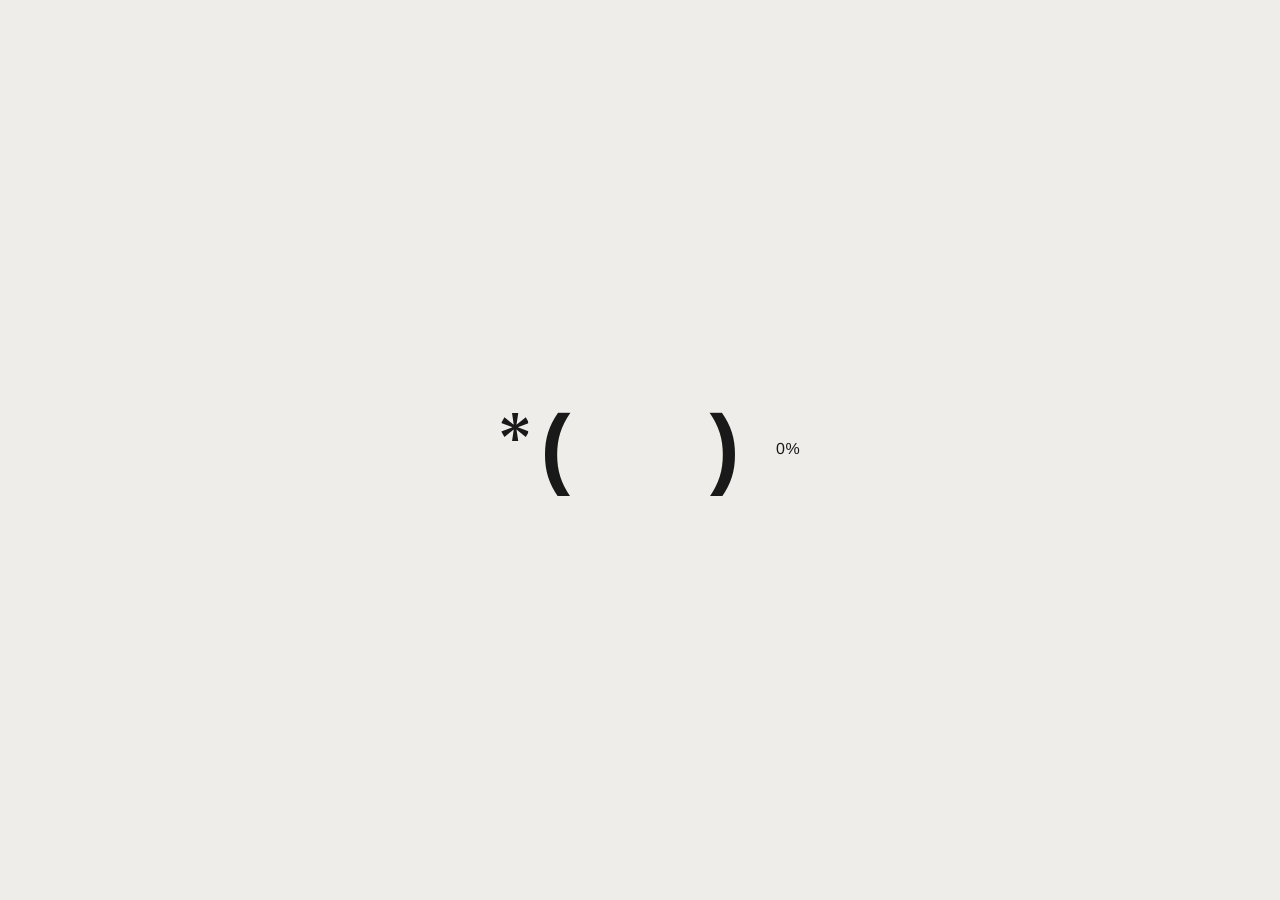
==== about.html @ 1882ac65 "change to new rep" ====
<!doctype html>
<html lang="en-US" class=" overflow-x-hidden is-device-desktop"
    style="background-color: #EFEDEA; overflow: hidden; pointer-events: none; opacity: 0;">

<head>
    <meta name="author" content="i++">
    <meta charset="UTF-8" />
    <meta name="viewport" content="width=device-width" />
    <meta name='robots' content='index, follow, max-image-preview:large, max-snippet:-1, max-video-preview:-1' />
    <link media="all" href="css/style.css" rel="stylesheet">
    <title>i-About</title>
    <link rel="icon" href="images/favicon.ico" />
    <link rel="canonical" href="about.html" />
    <meta property="og:locale" content="en_US" />
    <meta property="og:type" content="article" />
    <meta property="og:title" content="About &#8212; i++" />
    <meta property="og:url" content="about.html" />
    <meta property="og:site_name" content="i++" />
    <meta property="article:modified_time" content="2026-04-07T14:07:53+00:00" />
    <meta name="twitter:card" content="summary_large_image" />


</head>

<body data-barba="js-barba-wrapper"
    class="wp-singular page-template page-template-pages page-template-blocks page-template-pagesblocks-php page page-id-35 wp-theme-adcker text-body text-black bg-white cursor-crosshair max-h-[100svh] overflow-hidden select-none"
    >
    <div
        class="fixed top-0 left-0 w-full h-[100dvh] js-preloader bg-white text-black flex justify-center items-center overflow-hidden">
        <div class="overflow-hidden px-16">
            <div
                class="relative translate-y-[108%] js-preloader-inner [&.is-visible]:translate-y-0 transition-all duration-1000 ease-custom">
                <div class="absolute top-1 left-0 -translate-x-full pr-3 z-10 max-w-[20%]"> <svg width="53" height="54"
                        viewBox="0 0 53 54" fill="none" xmlns="http://www.w3.org/2000/svg">
                        <path
                            d="M53 18.8458L31.6544 27.0011L53 35.5176L46.8501 45.8469L29.1215 31.3491L32.5592 54H20.6222L23.8785 31.3491L6.14993 45.8469L0 35.5176L21.527 27.0011L0 18.8458L6.14993 8.15529L23.8785 22.6509L20.6222 0H32.5592L29.1215 22.4692L46.8501 8.15529L53 18.8458Z"
                            fill="#191919" />
                    </svg></div>
                <div
                    class="relative text-[90px] leading-[0.8] font-bold flex gap-x-5 md:gap-x-7 font-nhm my-1 justify-center items-center">
                    <span class="relative -top-[2px]">(</span>
                    <div class="flex h-[83px] aspect-square"> <video autoplay loop muted playsinline
                            class="w-full h-full object-cover">
                            <source src="videos/thermal.mp4" type="video/mp4">
                        </video></div> <span
                        class="relative -top-[2px]">)</span>
                </div>
                <div
                    class="js-preloader-count absolute top-1/2 right-0 translate-x-full -translate-y-1/2 pl-4 flex justify-end text-right [&_span]:w-[10px] [&_span]:text-center">
                    <span> </span> <span> </span> <span>0</span> <span>%</span></div>
            </div>
        </div>
    </div>
    <div
        class="fixed -z-[9999] invisible bottom-0 left-0 bg-[red] text-colorWhite p-1 flex flex-col gap-1 flex-wrap w-full h-full pointer-events-none">
        <img src="images/4.jpeg" class="w-[100px]" decoding="async" fetchpriority="high" alt="">
        <img src="images/5.jpeg" class="w-[100px]" decoding="async" fetchpriority="high" alt="">
        <img src="images/6.jpeg" class="w-[100px]" decoding="async" fetchpriority="high" alt="">
        <img src="images/7.jpeg" class="w-[100px]" decoding="async" fetchpriority="high" alt="">
        <img src="images/8.jpeg" class="w-[100px]" decoding="async" fetchpriority="high" alt="">
        <img src="images/book.jpeg" class="w-[100px]" decoding="async" fetchpriority="high" alt="">
        <img src="images/chess-skill.jpeg" class="w-[100px]" decoding="async" fetchpriority="high" alt="">
        <img src="images/chess.jpeg" class="w-[100px]" decoding="async" fetchpriority="high" alt="">
        <img src="images/editor.png" class="w-[100px]" decoding="async" fetchpriority="high" alt="">
        <img src="images/eye.jpeg" class="w-[100px]" decoding="async" fetchpriority="high" alt="">
        <img src="images/guitar-skill.jpeg" class="w-[100px]" decoding="async" fetchpriority="high" alt="">
        <img src="images/guitar.jpeg" class="w-[100px]" decoding="async" fetchpriority="high" alt="">
        <img src="images/iplus-skill.jpg" class="w-[100px]" decoding="async" fetchpriority="high" alt="">
        <img src="images/kalitool.jpeg" class="w-[100px]" decoding="async" fetchpriority="high" alt="">
        <img src="images/lily.jpeg" class="w-[100px]" decoding="async" fetchpriority="high" alt="">
        <img src="images/me.jpg" class="w-[100px]" decoding="async" fetchpriority="high" alt="">
        <img src="images/me1.png" class="w-[100px]" decoding="async" fetchpriority="high" alt="">
        <img src="images/me2.png" class="w-[100px]" decoding="async" fetchpriority="high" alt="">
        <img src="images/piano.jpeg" class="w-[100px]" decoding="async" fetchpriority="high" alt="">
        <img src="images/plant.jpeg" class="w-[100px]" decoding="async" fetchpriority="high" alt="">
        <img src="images/sky.jpg" class="w-[100px]" decoding="async" fetchpriority="high" alt="">
        <img src="images/website-skill.jpeg" class="w-[100px]" decoding="async" fetchpriority="high" alt="">
        <img src="images/websitedesign.jpeg" class="w-[100px]" decoding="async" fetchpriority="high" alt="">
        <video src="videos/bride.mp4" preload="auto" muted playsinline class="w-[100px]"></video>
        <video src="videos/dance.mp4" preload="auto" muted playsinline class="w-[100px]"></video>
        <video src="videos/loader.mp4" preload="auto" muted playsinline class="w-[100px]"></video>
        <video src="videos/skills.mp4" preload="auto" muted playsinline class="w-[100px]"></video>
        <video src="videos/thermal.mp4" preload="auto" muted playsinline class="w-[100px]"></video>
        <div class="Xopacity-0 Xinvisible flex flex-col"> <span class="font-ks">Font</span> <span class="font-psl">Font</span> <span class="font-psr">Font</span> <span class="font-nhm">Font</span></div>
    </div>
    <div class="page-wrapper js-page-wrapper w-full lenis-wrapper js-lenis-wrapper max-h-[100svh] overflow-auto"
        aria-hidden="" style="display: none;">
        <main data-barba="js-barba-content" data-barba-namespace="about" class="js-lenis-content">
            <div class="content-wrapper js-content-wrapper relative">
                <div
                    class="fixed top-0 left-0 z-[999999999] w-full p-[15px] flex justify-between items-center mix-blend-difference text-white js-header-bar [&.is-visible]:!opacity-100 transition-opacity duration-500 ease-custom pointer-events-none [&.is-inactive_a]:pointer-events-none">
                    <a href="index.html"
                        class="pointer-events-auto relative block group overflow-hidden will-change-transform max-w-[70px] [&_path]:fill-white brightness-200"
                        aria-label="i++"> <span
                            class="py-1 flex gap-x-1 transition-all duration-700 ease-custom-text-links lg:group-hover:-translate-y-full">
                            <svg width="72" height="17" viewBox="0 0 72 17" fill="none"
                                xmlns="http://www.w3.org/2000/svg">
                                <path
                                    d="M9.50543 5.26748H11.9476V16.7604H9.50543V14.3898C8.66763 16.1377 7.30283 16.9996 5.36317 16.9996C3.71094 16.9996 2.41808 16.4489 1.46049 15.3478C0.478795 14.2704 0 12.8099 0 11.0141C0 9.21837 0.478795 7.75788 1.43676 6.65639C2.37061 5.57901 3.66347 5.02827 5.26749 5.02827C7.25461 5.02827 8.66763 5.91428 9.50543 7.68593V5.26785V5.26748ZM9.62522 11.0141C9.62522 8.45215 8.49963 7.25498 6.03371 7.25498C3.56778 7.25498 2.46629 8.45215 2.46629 11.0141C2.46629 13.5761 3.61562 14.7733 6.03371 14.7733C8.45179 14.7733 9.62522 13.5761 9.62522 11.0141Z"
                                    fill="#191919" />
                                <path
                                    d="M23.1531 0H25.5957V16.7604H23.1531V14.3423C22.3153 16.114 20.9264 17 18.9871 17C17.3353 17 16.042 16.4493 15.0845 15.3481C14.1028 14.2704 13.624 12.8103 13.624 11.0145C13.624 9.21875 14.1028 7.75826 15.0607 6.65677C16.0183 5.57939 17.3115 5.02864 18.9156 5.02864C20.9031 5.02864 22.3157 5.91466 23.1535 7.71004V0H23.1531ZM23.2488 11.0141C23.2488 8.45216 22.1232 7.25498 19.6573 7.25498C17.1914 7.25498 16.0899 8.45216 16.0899 11.0141C16.0899 13.5761 17.2392 14.7733 19.6573 14.7733C22.0754 14.7733 23.2488 13.5761 23.2488 11.0141Z"
                                    fill="#191919" />
                                <path
                                    d="M36.4419 11.876L38.86 12.4746C38.1653 15.5154 36.0825 17 33.2331 17C31.4373 17 30.0006 16.4493 28.8995 15.3478C27.798 14.2463 27.2476 12.8099 27.2476 11.0141C27.2476 9.21837 27.798 7.78162 28.8995 6.6805C30.001 5.57901 31.4373 5.02827 33.2331 5.02827C36.1066 5.02827 38.1653 6.56071 38.86 9.55364L36.4419 10.1522C36.0347 7.97336 35.1008 7.23124 33.2094 7.23124C30.8391 7.23124 29.7135 8.42842 29.7135 11.0141C29.7135 13.5998 30.8391 14.7974 33.2094 14.7974C35.1008 14.7974 36.0347 14.0549 36.4419 11.8764"
                                    fill="#191919" />
                                <path
                                    d="M48.4611 16.7604L45.1566 11.5649L42.954 13.9114V16.7604H40.5118V0H42.954V11.7563L44.6782 9.24211L48.0301 5.26749H51.1187L46.689 9.93639L51.4062 16.7604H48.4611Z"
                                    fill="#191919" />
                                <path
                                    d="M62.1806 11.7804H53.6086C53.7763 14.079 54.7342 15.0129 56.9131 15.0129C58.5412 15.0129 59.2355 14.5819 59.7384 13.2171L61.9414 14.0312C61.151 15.9705 59.3078 17 56.8894 17C55.1414 17 53.7288 16.4493 52.6993 15.3719C51.646 14.2945 51.119 12.834 51.119 11.0382C51.119 9.24248 51.6456 7.80572 52.6993 6.6805C53.7529 5.57901 55.1177 5.02827 56.7696 5.02827C58.4214 5.02827 59.6909 5.55491 60.6964 6.58482C61.7018 7.63846 62.2047 9.027 62.2047 10.7749C62.2047 11.1343 62.2047 11.4692 62.181 11.7807M53.6327 9.98459H59.7621C59.6664 7.80572 58.8045 6.94382 56.7933 6.94382C54.9019 6.94382 53.8486 7.94925 53.6327 9.98459Z"
                                    fill="#191919" />
                                <path
                                    d="M71.2073 5.24376V7.61437C70.7526 7.423 70.2497 7.32694 69.6507 7.32694C67.5197 7.32694 66.2747 9.02701 66.2747 11.7807V16.7608H63.8325V5.26749H66.2747V8.61943C66.7298 6.24919 67.9269 5.05202 69.8421 5.05202C70.4889 5.05202 70.9436 5.12359 71.2069 5.24339"
                                    fill="#191919" />
                            </svg> </span> <span
                            class="py-1 flex gap-x-1 transition-all duration-700 ease-custom-text-links absolute top-0 left-0 translate-y-full w-full lg:group-hover:translate-y-0">
                            <svg width="72" height="17" viewBox="0 0 72 17" fill="none"
                                xmlns="http://www.w3.org/2000/svg">
                                <path
                                    d="M9.50543 5.26748H11.9476V16.7604H9.50543V14.3898C8.66763 16.1377 7.30283 16.9996 5.36317 16.9996C3.71094 16.9996 2.41808 16.4489 1.46049 15.3478C0.478795 14.2704 0 12.8099 0 11.0141C0 9.21837 0.478795 7.75788 1.43676 6.65639C2.37061 5.57901 3.66347 5.02827 5.26749 5.02827C7.25461 5.02827 8.66763 5.91428 9.50543 7.68593V5.26785V5.26748ZM9.62522 11.0141C9.62522 8.45215 8.49963 7.25498 6.03371 7.25498C3.56778 7.25498 2.46629 8.45215 2.46629 11.0141C2.46629 13.5761 3.61562 14.7733 6.03371 14.7733C8.45179 14.7733 9.62522 13.5761 9.62522 11.0141Z"
                                    fill="#191919" />
                                <path
                                    d="M23.1531 0H25.5957V16.7604H23.1531V14.3423C22.3153 16.114 20.9264 17 18.9871 17C17.3353 17 16.042 16.4493 15.0845 15.3481C14.1028 14.2704 13.624 12.8103 13.624 11.0145C13.624 9.21875 14.1028 7.75826 15.0607 6.65677C16.0183 5.57939 17.3115 5.02864 18.9156 5.02864C20.9031 5.02864 22.3157 5.91466 23.1535 7.71004V0H23.1531ZM23.2488 11.0141C23.2488 8.45216 22.1232 7.25498 19.6573 7.25498C17.1914 7.25498 16.0899 8.45216 16.0899 11.0141C16.0899 13.5761 17.2392 14.7733 19.6573 14.7733C22.0754 14.7733 23.2488 13.5761 23.2488 11.0141Z"
                                    fill="#191919" />
                                <path
                                    d="M36.4419 11.876L38.86 12.4746C38.1653 15.5154 36.0825 17 33.2331 17C31.4373 17 30.0006 16.4493 28.8995 15.3478C27.798 14.2463 27.2476 12.8099 27.2476 11.0141C27.2476 9.21837 27.798 7.78162 28.8995 6.6805C30.001 5.57901 31.4373 5.02827 33.2331 5.02827C36.1066 5.02827 38.1653 6.56071 38.86 9.55364L36.4419 10.1522C36.0347 7.97336 35.1008 7.23124 33.2094 7.23124C30.8391 7.23124 29.7135 8.42842 29.7135 11.0141C29.7135 13.5998 30.8391 14.7974 33.2094 14.7974C35.1008 14.7974 36.0347 14.0549 36.4419 11.8764"
                                    fill="#191919" />
                                <path
                                    d="M48.4611 16.7604L45.1566 11.5649L42.954 13.9114V16.7604H40.5118V0H42.954V11.7563L44.6782 9.24211L48.0301 5.26749H51.1187L46.689 9.93639L51.4062 16.7604H48.4611Z"
                                    fill="#191919" />
                                <path
                                    d="M62.1806 11.7804H53.6086C53.7763 14.079 54.7342 15.0129 56.9131 15.0129C58.5412 15.0129 59.2355 14.5819 59.7384 13.2171L61.9414 14.0312C61.151 15.9705 59.3078 17 56.8894 17C55.1414 17 53.7288 16.4493 52.6993 15.3719C51.646 14.2945 51.119 12.834 51.119 11.0382C51.119 9.24248 51.6456 7.80572 52.6993 6.6805C53.7529 5.57901 55.1177 5.02827 56.7696 5.02827C58.4214 5.02827 59.6909 5.55491 60.6964 6.58482C61.7018 7.63846 62.2047 9.027 62.2047 10.7749C62.2047 11.1343 62.2047 11.4692 62.181 11.7807M53.6327 9.98459H59.7621C59.6664 7.80572 58.8045 6.94382 56.7933 6.94382C54.9019 6.94382 53.8486 7.94925 53.6327 9.98459Z"
                                    fill="#191919" />
                                <path
                                    d="M71.2073 5.24376V7.61437C70.7526 7.423 70.2497 7.32694 69.6507 7.32694C67.5197 7.32694 66.2747 9.02701 66.2747 11.7807V16.7608H63.8325V5.26749H66.2747V8.61943C66.7298 6.24919 67.9269 5.05202 69.8421 5.05202C70.4889 5.05202 70.9436 5.12359 71.2069 5.24339"
                                    fill="#191919" />
                            </svg> </span> </a>
                    <div class="flex gap-x-1"> <a href="#"
                            class="pointer-events-auto relative block group overflow-hidden will-change-transform js-menu-button prevent-children [&.is-open_.js-menu-button-open]:opacity-0 [&.is-open_.js-menu-button-close]:opacity-100 brightness-200">
                            <div class="transition-opacity duration-1000 ease-custom-text-links js-menu-button-open">
                                <span
                                    class="text-transparent bg-clip-text bg-white block transition-all duration-700 ease-custom-text-links lg:group-hover:-translate-y-full">
                                    Menu </span> <span
                                    class="text-transparent bg-clip-text bg-white block transition-all duration-700 ease-custom-text-links absolute top-0 left-0 translate-y-full w-full lg:group-hover:translate-y-0">
                                    Menu </span></div>
                            <div
                                class="transition-opacity duration-1000 ease-custom-text-links opacity-0 absolute top-0 left-0 w-full js-menu-button-close">
                                <span
                                    class="text-transparent bg-clip-text bg-white block transition-all duration-700 ease-custom-text-links lg:group-hover:-translate-y-full">
                                    Close </span> <span
                                    class="text-transparent bg-clip-text bg-white block transition-all duration-700 ease-custom-text-links absolute top-0 left-0 translate-y-full w-full lg:group-hover:translate-y-0">
                                    Close </span></div>
                        </a></div>
                </div>
                <div
                    class="fixed -top-full left-0 z-40 w-full h-[100dvh] bg-black text-white flex flex-col js-menu [&.is-open]:top-0 transition-all duration-[1250ms] ease-custom invisible [&.is-open]:visible">
                    <div class="flex-1 flex flex-col gap-y-2 justify-center items-center">
                        <div class="w-full overflow-hidden flex justify-center">
                            <div class="relative flex js-menu-links translate-y-[102%] [&.is-visible]:translate-y-0 transition-all duration-1000 ease-custom-less group/wrapper"
                                style="transition-delay: 0.066666666666667s;"> <a href="index.html"
                                    class="text-menu text-center whitespace-nowrap relative block group overflow-hidden will-change-transform prevent-children"
                                    target=""> <span
                                        class="block transition-all duration-700 ease-custom-text-links px-1 lg:group-hover:-translate-y-full">
                                        Entry </span> <span
                                        class="block transition-all duration-700 ease-custom-text-links absolute top-0 left-0 translate-y-[105%] w-full lg:group-hover:translate-y-0">
                                        Entry </span> </a>
                                <div class="max-md:hidden absolute top-1/2 -translate-y-1/2 text-note transition-all duration-700 ease-custom-less left-4 -translate-x-full lg:group-hover/wrapper:left-0"
                                    style="margin-left: -28px;"> Home</div>
                            </div>
                        </div>
                        <div class="w-full overflow-hidden flex justify-center">
                            <div class="relative flex js-menu-links translate-y-[102%] [&.is-visible]:translate-y-0 transition-all duration-1000 ease-custom-less group/wrapper"
                                style="transition-delay: 0.13333333333333s;"> <a href="skills.html"
                                    class="text-menu text-center whitespace-nowrap relative block group overflow-hidden will-change-transform prevent-children"
                                    target=""> <span
                                        class="block transition-all duration-700 ease-custom-text-links px-1 lg:group-hover:-translate-y-full">
                                        Skills </span> <span
                                            class="block transition-all duration-700 ease-custom-text-links absolute top-0 left-0 translate-y-[105%] w-full lg:group-hover:translate-y-0">
                                            Skills </span> </a>
                                <div class="max-md:hidden absolute top-1/2 -translate-y-1/2 text-note transition-all duration-700 ease-custom-less right-0 translate-x-full lg:group-hover/wrapper:-right-4"
                                    style="margin-right: -20px;"> What I do</div>
                            </div>
                        </div>
                        <div class="w-full overflow-hidden flex justify-center">
                            <div class="relative flex js-menu-links translate-y-[102%] [&.is-visible]:translate-y-0 transition-all duration-1000 ease-custom-less group/wrapper"
                                style="transition-delay: 0.2s;"> <a href="works.html"
                                    class="text-menu text-center whitespace-nowrap relative block group overflow-hidden will-change-transform prevent-children"
                                    target=""> <span
                                        class="block transition-all duration-700 ease-custom-text-links px-1 lg:group-hover:-translate-y-full">
                                        My Work </span> <span
                                            class="block transition-all duration-700 ease-custom-text-links absolute top-0 left-0 translate-y-[105%] w-full lg:group-hover:translate-y-0">
                                            My Work </span> </a>
                                <div class="max-md:hidden absolute top-1/2 -translate-y-1/2 text-note transition-all duration-700 ease-custom-less left-4 -translate-x-full lg:group-hover/wrapper:left-0"
                                    style="margin-left: -28px;"> Projects</div>
                            </div>
                        </div>
                        <div class="flex -my-[2px] overflow-hidden px-28 will-change-transform">
                            <div class="relative flex shrink-0 js-menu-links translate-y-[102%] [&.is-visible]:translate-y-0 transition-all duration-1000 will-change-transform ease-custom-less px-28 group"
                                style="transition-delay: 0.26666666666667s;">
                                <div
                                    class="absolute top-0 left-24 md:left-24 -translate-x-full pt-1 w-[calc(0.9em+2.7vw)] lg:group-hover:left-20 duration-700 ease-custom-less">
                                    <svg width="53" height="54" viewBox="0 0 53 54" fill="none"
                                        xmlns="http://www.w3.org/2000/svg">
                                        <path class="fill-white"
                                            d="M53 18.8458L31.6544 27.0011L53 35.5176L46.8501 45.8469L29.1215 31.3491L32.5592 54H20.6222L23.8785 31.3491L6.14993 45.8469L0 35.5176L21.527 27.0011L0 18.8458L6.14993 8.15529L23.8785 22.6509L20.6222 0H32.5592L29.1215 22.4692L46.8501 8.15529L53 18.8458Z"
                                            fill="#EFEDEA" />
                                    </svg></div>
                                <div
                                    class="relative text-menu font-bold flex gap-x-[calc(0.1em+1vw)] font-nhm my-1 items-center js-hero-w-video justify-center">
                                    <span class="-scale-x-[1]"> ) </span>
                                    <div class="aspect-square relative h-[calc(0.9em-1vw)]">
                                        <div
                                            class="absolute top-0 left-0 aspect-square w-full h-full transition-opacity duration-150 ease-custom-text-links flex justify-center items-center bg-gray">
                                            <video
                                                class="sticky top-0 left-0 w-full h-full object-cover js-hero-w-video-thumbnail js-play-video Xopacity-0 js-media-fadein"
                                                src="videos/thermal.mp4"
                                                autoplay muted loop playsinline></video></div>
                                    </div>
                                    <snap class=""> ) </snap>
                                </div>
                                <div
                                    class="text-note absolute top-1/2 right-28 translate-x-full -translate-y-1/2 max-md:hidden pl-5 lg:group-hover:right-24 duration-700 ease-custom-less">
                                    </div>
                            </div>
                        </div>
                        <div class="w-full overflow-hidden flex justify-center">
                            <div class="relative flex js-menu-links translate-y-[102%] [&.is-visible]:translate-y-0 transition-all duration-1000 ease-custom-less group/wrapper"
                                style="transition-delay: 0.26666666666667s;"> <a href="about.html"
                                    class="text-menu text-center whitespace-nowrap relative block group overflow-hidden will-change-transform prevent-children"
                                    target=""> <span
                                        class="block transition-all duration-700 ease-custom-text-links px-1 lg:group-hover:-translate-y-full">
                                        About </span> <span
                                        class="block transition-all duration-700 ease-custom-text-links absolute top-0 left-0 translate-y-[105%] w-full lg:group-hover:translate-y-0">
                                        About </span> </a>
                                <div class="max-md:hidden absolute top-1/2 -translate-y-1/2 text-note transition-all duration-700 ease-custom-less left-4 -translate-x-full lg:group-hover/wrapper:left-0"
                                    style="margin-left: -14px;"> Who am I</div>
                            </div>
                        </div>
                        <div class="w-full overflow-hidden flex justify-center">
                            <div class="relative flex js-menu-links translate-y-[102%] [&.is-visible]:translate-y-0 transition-all duration-1000 ease-custom-less group/wrapper"
                                style="transition-delay: 0.33333333333333s;"> <a href="#contact"
                                    class="text-menu text-center whitespace-nowrap relative block group overflow-hidden will-change-transform prevent-children"
                                    target=""> <span
                                        class="block transition-all duration-700 ease-custom-text-links px-1 lg:group-hover:-translate-y-full">
                                        Contact </span> <span
                                        class="block transition-all duration-700 ease-custom-text-links absolute top-0 left-0 translate-y-[105%] w-full lg:group-hover:translate-y-0">
                                        Contact </span> </a>
                                <div class="max-md:hidden absolute top-1/2 -translate-y-1/2 text-note transition-all duration-700 ease-custom-less right-0 translate-x-full lg:group-hover/wrapper:-right-4"
                                    style="margin-right: -0px;"> Get in touch</div>
                            </div>
                        </div>
                    </div>
                    <div class="flex max-md:flex-col max-md:items-center max-md:gap-y-2 justify-between m-[15px]">
                        <div class="overflow-hidden">
                            <div
                                class="flex gap-x-1 translate-y-full js-menu-social-links [&.is-visible]:translate-y-0 transition-all duration-1000 ease-custom-text-links">
                                ( <a href="mailto:ishanajith894@gmail.com"
                                    class="relative block group overflow-hidden will-change-transform" target="_blank">
                                    <span
                                        class="block transition-all duration-700 ease-custom-text-links lg:group-hover:-translate-y-full">
                                        Email </span> <span
                                        class="block transition-all duration-700 ease-custom-text-links absolute top-0 left-0 translate-y-full w-full lg:group-hover:translate-y-0">
                                        Email </span> </a> )</div>
                        </div>
                        <div class="overflow-hidden">
                            <div
                                class="flex gap-x-1 translate-y-full js-menu-social-links [&.is-visible]:translate-y-0 transition-all duration-1000 ease-custom-text-links">
                                ( <a href="https://www.instagram.com/ishatxt/"
                                    class="relative block group overflow-hidden will-change-transform" target="_blank">
                                    <span
                                        class="block transition-all duration-700 ease-custom-text-links lg:group-hover:-translate-y-full">
                                        Instagram </span> <span
                                        class="block transition-all duration-700 ease-custom-text-links absolute top-0 left-0 translate-y-full w-full lg:group-hover:translate-y-0">
                                        Instagram </span> </a> )</div>
                        </div>
                    </div>
                </div>
                <div
                    class="flex flex-col gap-y-[100px] md:gap-y-[200px] js-blocks [&.is-grayed]:brightness-50 transition-all duration-1000 bg-white pb-[100px] md:pb-[200px] min-h-[100dvh]">
                    <h1
                        class="flex flex-col gap-y-2 justify-center items-center min-h-[100svh] md:py-[15px] overflow-hidden block-hero js-hero-w-video-wrapper w-full z-0">
                        <div class="w-full overflow-hidden flex justify-center">
                            <div class="relative flex js-hero-lines translate-y-full [&.is-visible]:translate-y-0 transition-all duration-1000 ease-custom-less"
                                style="transition-delay: 0.066666666666667s;">
                                <div class="text-h1 text-center whitespace-nowrap block leading-[0.8]"> I</div>
                                <div class="max-md:hidden absolute top-1/2 -translate-y-1/2 text-note left-4 -translate-x-full"
                                    style="margin-left: -0.5vw;"> </div>
                            </div>
                        </div>
                        <div class="w-full overflow-hidden flex justify-center">
                            <div class="relative flex js-hero-lines translate-y-full [&.is-visible]:translate-y-0 transition-all duration-1000 ease-custom-less"
                                style="transition-delay: 0.13333333333333s;">
                                <div class="text-h1 text-center whitespace-nowrap block leading-[0.8]"> Am</div>
                            </div>
                        </div>
                        <div
                            class="flex -my-[2px] overflow-hidden px-28 will-change-transform border border-transparent">
                            <div class="relative flex shrink-0 js-hero-lines translate-y-full [&.is-visible]:translate-y-0 transition-all duration-1000 will-change-transform ease-custom-less px-28 group"
                                style="transition-delay: 0.2s;">
                                <div
                                    class="absolute top-0 left-28 md:left-24 -translate-x-full pt-1 w-[calc((0.9em+2.7vw)*1.5)]">
                                    <svg width="53" height="54" viewBox="0 0 53 54" fill="none"
                                        xmlns="http://www.w3.org/2000/svg">
                                        <path class="fill-black"
                                            d="M53 18.8458L31.6544 27.0011L53 35.5176L46.8501 45.8469L29.1215 31.3491L32.5592 54H20.6222L23.8785 31.3491L6.14993 45.8469L0 35.5176L21.527 27.0011L0 18.8458L6.14993 8.15529L23.8785 22.6509L20.6222 0H32.5592L29.1215 22.4692L46.8501 8.15529L53 18.8458Z"
                                            fill="#EFEDEA" />
                                    </svg></div>
                                <div
                                    class="relative text-h1 font-bold flex gap-x-[calc(0.1em+1vw)] font-nhm my-1 items-center js-hero-w-video justify-center">
                                    <span class="-scale-x-[1]"> ) </span>
                                    <div class="aspect-square relative h-[calc(0.9em-1.6vw)]">
                                        <div
                                            class="absolute top-0 left-0 aspect-square w-full h-full transition-opacity duration-150 ease-custom-text-links flex justify-center items-center bg-gray">
                                            <video
                                                class="sticky top-0 left-0 w-full h-full object-cover js-hero-w-video-thumbnail js-play-video Xopacity-0 js-media-fadein"
                                                src="videos/thermal.mp4"
                                                autoplay muted loop playsinline></video></div>
                                    </div>
                                    <snap class=""> ) </snap>
                                </div>
                                <div
                                    class="text-note absolute top-1/2 right-28 translate-x-full -translate-y-1/2 pl-[1vw] md:pl-[1.5vw]">
                                    </div>
                            </div>
                        </div>
                        <div class="w-full overflow-hidden flex justify-center">
                            <div class="relative flex js-hero-lines translate-y-full [&.is-visible]:translate-y-0 transition-all duration-1000 ease-custom-less"
                                style="transition-delay: 0.2s;">
                                <div class="text-h1 text-center whitespace-nowrap block leading-[0.8]"> ishan</div>
                                <div class="max-md:hidden absolute top-1/2 -translate-y-1/2 text-note left-4 -translate-x-full"
                                    style="margin-left: -0.5vw;"> </div>
                            </div>
                        </div>
                    </h1>
                    <div class="page-margin page-grid">
                        <div class="col-span-10 col-start-2 flex flex-col gap-y-[50px] justify-center items-center">
                            <h2 class="text-h2 text-center pt-2 js-element-appears">I seek the essential structure hidden in the chaos, capturing the world in its most uncompressed form.</h2>
                            <h2 class="text-h3 text-center js-element-appears"> I don't just take photos, I commit moments to history.</h2>
                            <div class="js-element-appears"> <a href="works.html"
                                    class="body-link group" target=""> <span
                                        class="flex gap-x-1 transition-all duration-700 ease-custom-text-links whitespace-nowrap lg:group-hover:-translate-y-full">
                                        See our work </span> <span
                                        class="flex gap-x-1 transition-all duration-700 ease-custom-text-links whitespace-nowrap absolute top-0 left-0 translate-y-full w-full lg:group-hover:translate-y-0">
                                        See our work <span class="max-lg:hidden"> → </span> </span> </a></div>
                        </div>
                    </div>
                    <div class="page-margin flex max-md:flex-col max-md:gap-y-[50px] justify-center md:justify-between">
                        <div class="flex flex-col gap-y-[15px] self-center js-element-appears"> ( 01 )<div
                                class="aspect-[4/3] w-[218px] sm:w-[px] md:w-[125px] lg:w-[150px] xl:w-[218px] overflow-hidden group/item js-item-siblings will-change-transform [&.is-not-hovered_img]:grayscale bg-gray hover:bg-transparent transition-all duration-500 ease-custom-less-2 media-scale-down will-change-transform">
                                <div class="w-full h-full will-change-transform"> <img width="1920" height="1588"
                                        src="images/me1.png"
                                        class="js-media-fadein w-full h-full object-cover group-hover:grayscale transition-all duration-700 ease-custom-less group-hover/item:!grayscale-0 will-change-transform"
                                        alt="" decoding="async" /></div>
                            </div>
                        </div>
                        <div class="flex flex-col gap-y-[15px] self-center js-element-appears"> ( 02 )<div
                                class="aspect-[4/3] w-[218px] sm:w-[px] md:w-[125px] lg:w-[150px] xl:w-[218px] overflow-hidden group/item js-item-siblings will-change-transform [&.is-not-hovered_img]:grayscale bg-gray hover:bg-transparent transition-all duration-500 ease-custom-less-2 media-scale-down will-change-transform">
                                <div class="w-full h-full will-change-transform"> <img width="1920" height="1588"
                                        src="images/me.jpg"
                                        class="js-media-fadein w-full h-full object-cover group-hover:grayscale transition-all duration-700 ease-custom-less group-hover/item:!grayscale-0 will-change-transform"
                                        alt="" decoding="async" /></div>
                            </div>
                        </div>
                        <div class="flex flex-col gap-y-[15px] self-center js-element-appears"> ( 03 )<div
                                class="aspect-[4/3] w-[218px] sm:w-[px] md:w-[125px] lg:w-[150px] xl:w-[218px] overflow-hidden group/item js-item-siblings will-change-transform [&.is-not-hovered_img]:grayscale bg-gray hover:bg-transparent transition-all duration-500 ease-custom-less-2 media-scale-down will-change-transform">
                                <div class="w-full h-full will-change-transform"> <img width="1920" height="1588"
                                        src="images/me2.png"
                                        class="js-media-fadein w-full h-full object-cover group-hover:grayscale transition-all duration-700 ease-custom-less group-hover/item:!grayscale-0 will-change-transform"
                                        alt="" decoding="async" /></div>
                            </div>
                        </div>
                    </div>
                    <div class="page-margin page-grid">
                        <div class="col-span-10 col-start-2 flex flex-col gap-y-[50px] justify-center items-center">
                            <h2 class="text-h2 text-center pt-2 js-element-appears"> I redefine brand presence through a meticulous fusion of cinematic imagery and bespoke sonic identities.</h2>
                            <h2 class="text-h3 text-center js-element-appears"> I ensure your brand doesn't just reach an audience it resonates within an increasingly saturated digital landscape.</h2>
                            <div class="js-element-appears"> <a href="skills.html"
                                    class="body-link group" target=""> <span
                                        class="flex gap-x-1 transition-all duration-700 ease-custom-text-links whitespace-nowrap lg:group-hover:-translate-y-full">
                                        More about what I do</span> <span
                                        class="flex gap-x-1 transition-all duration-700 ease-custom-text-links whitespace-nowrap absolute top-0 left-0 translate-y-full w-full lg:group-hover:translate-y-0">
                                        More about what I do<span class="max-lg:hidden"> → </span> </span> </a>
                            </div>
                        </div>
                    </div>
                    <div
                    class="bg-black text-white px-[15px] js-footer-bar [&.is-grayed]:brightness-50 transition-all duration-1000">
                    <div class="py-[100px] md:py-[200px] grid grid-cols-12 gap-x-[15px] gap-y-[30px]">
                        <h2 class="col-span-10 col-start-2 text-center text-h2 js-element-appears"> I seek the intersection of logic and beauty. Whether through a lens, a string, or a line of code, the goal is always the same: to find the essence within the chaos. Let's render the impossible.
                        </h2>
                        <div class=" col-span-12 flex justify-center js-element-appears"> <a
                                href="mailto:ishanajith894@gmail.com" class="body-link group" target="_blank"> <span
                                    class="flex gap-x-1 transition-all duration-700 ease-custom-text-links whitespace-nowrap lg:group-hover:-translate-y-full">
                                    Get in touch</span> <span
                                    class="flex gap-x-1 transition-all duration-700 ease-custom-text-links whitespace-nowrap absolute top-0 left-0 translate-y-full w-full lg:group-hover:translate-y-0">
                                    Contact us → </span> </a></div>
                    </div>
                    <div class="grid grid-cols-12 md:gap-x-[15px] gap-y-[100px] pb-[100px] md:pb-[200px]">
                        <div class="col-span-12 md:col-span-6 grid grid-cols-5 md:grid-cols-4 js-element-appears">
                            <div class="col-span-2 md:col-span-1 whitespace-nowrap"> ( Menu )</div>
                            <div class="col-span-3 pt-6">
                                <div class="flex flex-col gap-y-2 items-start"> <a href="index.html"
                                        class="relative block group overflow-hidden will-change-transform" target="">
                                        <span
                                            class="flex whitespace-nowrap gap-x-1 transition-all duration-700 ease-custom-text-links lg:group-hover:-translate-y-full">
                                            Entry </span> <span
                                            class="flex whitespace-nowrap gap-x-1 transition-all duration-700 ease-custom-text-links absolute top-0 left-0 translate-y-full w-full lg:group-hover:translate-y-0">
                                            Entry </span> </a> <a href="skills.html"
                                        class="relative block group overflow-hidden will-change-transform" target="">
                                        <span
                                            class="flex whitespace-nowrap gap-x-1 transition-all duration-700 ease-custom-text-links lg:group-hover:-translate-y-full">
                                            Skills </span> <span
                                            class="flex whitespace-nowrap gap-x-1 transition-all duration-700 ease-custom-text-links absolute top-0 left-0 translate-y-full w-full lg:group-hover:translate-y-0">
                                            Skills </span> </a> <a href="works.html"
                                        class="relative block group overflow-hidden will-change-transform" target="">
                                        <span
                                            class="flex whitespace-nowrap gap-x-1 transition-all duration-700 ease-custom-text-links lg:group-hover:-translate-y-full">
                                            My Work </span> <span
                                            class="flex whitespace-nowrap gap-x-1 transition-all duration-700 ease-custom-text-links absolute top-0 left-0 translate-y-full w-full lg:group-hover:translate-y-0">
                                            My Work </span> </a> <a href="about.html"
                                        class="relative block group overflow-hidden will-change-transform" target="">
                                        <span
                                            class="flex whitespace-nowrap gap-x-1 transition-all duration-700 ease-custom-text-links lg:group-hover:-translate-y-full">
                                            About </span> <span
                                            class="flex whitespace-nowrap gap-x-1 transition-all duration-700 ease-custom-text-links absolute top-0 left-0 translate-y-full w-full lg:group-hover:translate-y-0">
                                            About </span> </a></div>
                            </div>
                        </div>
                        <div class="col-span-12 md:col-span-6 grid grid-cols-5 md:grid-cols-4 js-element-appears">
                            <div class="col-span-2 md:col-span-1 whitespace-nowrap"> ( Reach out )</div>
                            <div class="col-span-3 pt-6">
                                <div class="flex flex-col gap-y-2 items-start"> <a href="mailto:ishanajith894@gmail.com"
                                        class="relative block group overflow-hidden will-change-transform"
                                        target="_blank"> <span
                                            class="flex whitespace-nowrap gap-x-1 transition-all duration-700 ease-custom-text-links lg:group-hover:-translate-y-full">
                                            Email </span> <span
                                            class="flex whitespace-nowrap gap-x-1 transition-all duration-700 ease-custom-text-links absolute top-0 left-0 translate-y-full w-full lg:group-hover:translate-y-0">
                                            Email </span> </a> <a href="https://www.instagram.com/ishatxt/"
                                        class="relative block group overflow-hidden will-change-transform"
                                        target="_blank"> <span
                                            class="flex whitespace-nowrap gap-x-1 transition-all duration-700 ease-custom-text-links lg:group-hover:-translate-y-full">
                                            Instagram </span> <span
                                            class="flex whitespace-nowrap gap-x-1 transition-all duration-700 ease-custom-text-links absolute top-0 left-0 translate-y-full w-full lg:group-hover:translate-y-0">
                                            Instagram </span> </a></div>
                            </div>
                        </div>
                    </div> <a href="#" class="[&_path]:fill-white js-footer-bar-logo [&_path]:translate-y-full"
                        onclick="event.preventDefault(); lenis.scrollTo(0, { duration: 1, easing: (t) => t < 0.5 ? 4 * t * t * t : 1 - Math.pow(-2 * t + 2, 3) / 2 });"
                        aria-label="Back to top"> <svg width="1464" height="506" viewBox="0 0 1464 506" fill="none"
                            xmlns="http://www.w3.org/2000/svg">
                            <g style="mix-blend-mode:hard-light">
                                <path
                                    d="M282.409 156.491H354.962V497.936H282.409V427.514C257.508 479.437 216.97 505.049 159.343 505.049C110.261 505.049 71.8539 488.692 43.3899 455.967C14.2269 423.952 0.000488281 380.563 0.000488281 327.208C0.000488281 273.853 14.2269 230.464 42.6797 197.739C70.4224 165.724 108.829 149.367 156.491 149.367C215.538 149.367 257.508 175.689 282.398 228.322V156.48L282.409 156.491ZM285.971 327.219C285.971 251.104 252.536 215.538 179.262 215.538C105.988 215.538 73.2743 251.104 73.2743 327.219C73.2743 403.334 107.42 438.9 179.262 438.9C251.104 438.9 285.971 403.334 285.971 327.219Z"
                                    fill="white" />
                                <path
                                    d="M687.886 0H760.439V497.936H687.886V426.093C662.985 478.738 621.726 505.06 564.11 505.06C515.028 505.06 476.61 488.703 448.157 455.978C418.994 423.963 404.756 380.573 404.756 327.219C404.756 273.864 418.994 230.475 447.436 197.749C475.9 165.734 514.306 149.377 561.957 149.377C621.005 149.377 662.974 175.7 687.864 229.043V0H687.886ZM690.727 327.219C690.727 251.104 657.292 215.538 584.018 215.538C510.744 215.538 478.03 251.104 478.03 327.219C478.03 403.333 512.176 438.899 584.018 438.899C655.86 438.899 690.727 403.333 690.727 327.219Z"
                                    fill="white" />
                                <path
                                    d="M1072.02 497.947L973.855 343.576L908.405 413.287V497.947H835.852V0H908.405V349.268L959.629 274.585L1059.21 156.491H1150.97L1019.38 295.204L1159.52 497.947H1072.02Z"
                                    fill="white" />
                                <path
                                    d="M1412.76 155.782V226.204C1399.25 220.511 1384.3 217.67 1366.53 217.67C1303.22 217.67 1266.23 268.173 1266.23 349.98V497.948H1193.66V156.492H1266.23V256.088C1279.74 185.666 1315.31 150.089 1372.21 150.089C1391.42 150.089 1404.94 152.231 1412.76 155.782Z"
                                    fill="white" />
                                <path
                                    d="M1361.56 450.997C1361.56 417.561 1378.63 401.204 1412.79 401.204C1446.94 401.204 1463.29 417.572 1464 450.997C1464 484.432 1446.93 501.51 1412.79 501.51C1378.64 501.51 1362.27 484.432 1361.56 450.997Z"
                                    fill="white" />
                            </g>
                        </svg> </a>
                    <div class="flex justify-between py-[15px]" id="end-of-page">
                        <div class=""> © 2026</div>
                        <div class="flex gap-x-1"> By ( <a href="https://www.instagram.com/ishatxt/"
                                class="relative block group overflow-hidden will-change-transform Xpr-4"
                                target="_blank"> <span
                                    class="flex gap-x-1 transition-all duration-700 ease-custom-text-links lg:group-hover:-translate-y-full">
                                    ishan </span> <span
                                    class="flex gap-x-1 transition-all duration-700 ease-custom-text-links absolute top-0 left-0 translate-y-full w-full lg:group-hover:translate-y-0">
                                    i++ </span> </a> )</div>
                    </div>
                </div>
            </div>
    </div>
    <script defer
        src="js/script.js"></script>
</body>

</html>
---- css/style.css ----
@import url("https://fonts.googleapis.com/css2?family=Kumbh+Sans:wght@700&display=swap");
@font-face{font-family:psl;src:url(//adcker.com/wp-content/themes/adcker/assets/css/../fonts/v9BQjMcrX7TOGLEok748.woff2) format("woff2"),url(//adcker.com/wp-content/themes/adcker/assets/css/../fonts/v9BQjMcrX7TOGLEok748.woff) format("woff");font-weight:300;font-style:normal;font-display:swap}@font-face{font-family:psr;src:url(//adcker.com/wp-content/themes/adcker/assets/css/../fonts/ZF0fIkT5YNFLFlqMhliP.woff2) format("woff2"),url(//adcker.com/wp-content/themes/adcker/assets/css/../fonts/ZF0fIkT5YNFLFlqMhliP.woff) format("woff");font-weight:400;font-style:normal;font-display:swap}@font-face{font-family:nhm;src:url(//adcker.com/wp-content/themes/adcker/assets/css/../fonts/bomG6ZRP68VPrRC3QAhG.woff2) format("woff2"),url(//adcker.com/wp-content/themes/adcker/assets/css/../fonts/bomG6ZRP68VPrRC3QAhG.woff) format("woff");font-weight:400;font-style:normal;font-display:swap}html{&.is-localhost{body{&::-webkit-scrollbar{width:.5rem}}}}body{text-rendering:geometricPrecision;&::-webkit-scrollbar{width:0;-webkit-transition-property:all;transition-property:all;transition-timing-function:cubic-bezier(.4,0,.2,1);transition-duration:.15s;transition-duration:.2s}&::-webkit-scrollbar-thumb{--tw-bg-opacity:1;background-color:rgb(255 0 0/var(--tw-bg-opacity,1))}}svg{height:auto;width:100%}.prevent-children *{pointer-events:none}#hostinger-preview-banner,.otgs-development-site-front-end{visibility:hidden!important;position:fixed!important;top:-9999px;left:-9999px;z-index:-9999;display:none!important;opacity:0!important}.bred,.bred>*{border:1px solid red!important}.body-link{position:relative;display:block;overflow:hidden;padding-bottom:2px;line-height:1.1;will-change:transform}@media (min-width:1024px){.body-link{padding-right:1.25rem}}.body-link{&:after{position:absolute;bottom:0;left:0;z-index:1;width:100%;border-bottom-width:2px;--tw-content:"";content:var(--tw-content)}@media (min-width:1024px){&:after{width:calc(100% - 20px)}}}.text-menu{overflow:hidden;padding-left:.5rem;padding-right:.5rem;font-family:Kumbh Sans,sans-serif;font-size:calc(2.5em + 6vw);text-transform:uppercase;line-height:.78;letter-spacing:-.05em}.text-body{font-family:nhm,sans-serif;font-size:16px;line-height:1.2}.text-h1{font-size:calc(.75em + 12vw)}.text-h1,.text-h1-2{overflow:hidden;padding-left:.5rem;padding-right:.5rem;font-family:Kumbh Sans,sans-serif;text-transform:uppercase;line-height:.78;letter-spacing:-.05em}.text-h1-2{font-size:12vw}.text-h2{font-size:calc(2.5em + 2vw);line-height:1}.text-h2,.text-h3{font-family:psl,serif;letter-spacing:-.015em}.text-h3{font-size:calc(1.25em + 1vw);line-height:1.2}.text-note{font-family:psr,serif;font-size:16px;line-height:1}@media (min-width:768px){.text-note{font-size:21px}}.text-body-h2{font-family:psr,serif;font-size:calc(1.75em + 1.4vw)}@media (min-width:1024px){.text-body-h2{font-family:nhm,sans-serif;font-size:21px}}.ease-custom{transition-timing-function:cubic-bezier(.9,0,.1,1)!important}.ease-custom-text-links{transition-timing-function:cubic-bezier(.98,0,.02,1)!important}.ease-custom-less{transition-timing-function:cubic-bezier(.82,0,.18,1)!important}.ease-custom-less-2{transition-timing-function:cubic-bezier(.75,0,.25,1)!important}.page-margin{padding-left:15px;padding-right:15px}.page-grid{display:grid;grid-template-columns:repeat(12,minmax(0,1fr))}@media (min-width:768px){.page-grid{-moz-column-gap:15px;column-gap:15px}}.block-hero{margin-bottom:-100px}@media (min-width:768px){.block-hero{margin-bottom:-200px}}.goverlay{--tw-bg-opacity:1!important;background-color:rgb(239 237 234/var(--tw-bg-opacity,1))!important}.gslide-media{margin:auto!important;background-color:transparent!important;--tw-shadow:0 0 #0000!important;--tw-shadow-colored:0 0 #0000!important;box-shadow:var(--tw-ring-offset-shadow,0 0 #0000),var(--tw-ring-shadow,0 0 #0000),var(--tw-shadow)!important;img{margin-left:31px!important;margin-right:31px!important;max-height:calc(100vh - 110px)!important}}.gclose.gbtn{bottom:0!important;left:50%!important;top:auto!important;height:55px!important;width:100px!important;--tw-translate-x:-50%;transform:translate(var(--tw-translate-x),var(--tw-translate-y)) rotate(var(--tw-rotate)) skewX(var(--tw-skew-x)) skewY(var(--tw-skew-y)) scaleX(var(--tw-scale-x)) scaleY(var(--tw-scale-y));background-color:transparent!important;opacity:1!important;&:after{content:"( Close )"}svg{display:none!important}}.gnext.gbtn,.gprev.gbtn{visibility:hidden!important;position:relative;top:55px!important;height:calc(100vh - 110px)!important;width:50vw!important;cursor:none!important;align-items:flex-start!important;justify-content:flex-start!important;background-color:transparent!important}@media not all and (min-width:1280px){.gnext.gbtn,.gprev.gbtn{display:none!important}}.gnext.gbtn,.gprev.gbtn{.is-device-desktop &{visibility:visible!important}.js-glightbox-next,.js-glightbox-prev{opacity:0;transition-property:opacity;transition-timing-function:cubic-bezier(.4,0,.2,1);transition-duration:.15s}&:hover{.js-glightbox-next,.js-glightbox-prev{opacity:1}}svg{display:none!important}}.gnext.gbtn{right:0!important}.gprev.gbtn{left:0!important}.js-media-fadein{opacity:.01;transition-property:opacity;transition-timing-function:cubic-bezier(.4,0,.2,1);transition-duration:.7s;transition-timing-function:cubic-bezier(.82,0,.18,1)}.js-media-fadein.is-visible{opacity:1}.media-scale-down{clip-path:polygon(0 0,100% 0,100% 100%,0 100%);&:hover{clip-path:polygon(3% 3%,97% 3%,97% 97%,3% 97%)}}.is-active .media-scale-down-active{clip-path:polygon(3% 3%,97% 3%,97% 97%,3% 97%)!important}.media-scale-down-group .media-scale-down-media{clip-path:polygon(0 0,100% 0,100% 100%,0 100%)}.is-open .media-scale-down-group .media-scale-down-media,.media-scale-down-group:hover .media-scale-down-media{clip-path:polygon(4% 4%,96% 4%,96% 96%,4% 96%)!important}*,:after,:before{--tw-border-spacing-x:0;--tw-border-spacing-y:0;--tw-translate-x:0;--tw-translate-y:0;--tw-rotate:0;--tw-skew-x:0;--tw-skew-y:0;--tw-scale-x:1;--tw-scale-y:1;--tw-pan-x: ;--tw-pan-y: ;--tw-pinch-zoom: ;--tw-scroll-snap-strictness:proximity;--tw-gradient-from-position: ;--tw-gradient-via-position: ;--tw-gradient-to-position: ;--tw-ordinal: ;--tw-slashed-zero: ;--tw-numeric-figure: ;--tw-numeric-spacing: ;--tw-numeric-fraction: ;--tw-ring-inset: ;--tw-ring-offset-width:0px;--tw-ring-offset-color:#fff;--tw-ring-color:rgba(59,130,246,.5);--tw-ring-offset-shadow:0 0 #0000;--tw-ring-shadow:0 0 #0000;--tw-shadow:0 0 #0000;--tw-shadow-colored:0 0 #0000;--tw-blur: ;--tw-brightness: ;--tw-contrast: ;--tw-grayscale: ;--tw-hue-rotate: ;--tw-invert: ;--tw-saturate: ;--tw-sepia: ;--tw-drop-shadow: ;--tw-backdrop-blur: ;--tw-backdrop-brightness: ;--tw-backdrop-contrast: ;--tw-backdrop-grayscale: ;--tw-backdrop-hue-rotate: ;--tw-backdrop-invert: ;--tw-backdrop-opacity: ;--tw-backdrop-saturate: ;--tw-backdrop-sepia: ;--tw-contain-size: ;--tw-contain-layout: ;--tw-contain-paint: ;--tw-contain-style: }::backdrop{--tw-border-spacing-x:0;--tw-border-spacing-y:0;--tw-translate-x:0;--tw-translate-y:0;--tw-rotate:0;--tw-skew-x:0;--tw-skew-y:0;--tw-scale-x:1;--tw-scale-y:1;--tw-pan-x: ;--tw-pan-y: ;--tw-pinch-zoom: ;--tw-scroll-snap-strictness:proximity;--tw-gradient-from-position: ;--tw-gradient-via-position: ;--tw-gradient-to-position: ;--tw-ordinal: ;--tw-slashed-zero: ;--tw-numeric-figure: ;--tw-numeric-spacing: ;--tw-numeric-fraction: ;--tw-ring-inset: ;--tw-ring-offset-width:0px;--tw-ring-offset-color:#fff;--tw-ring-color:rgba(59,130,246,.5);--tw-ring-offset-shadow:0 0 #0000;--tw-ring-shadow:0 0 #0000;--tw-shadow:0 0 #0000;--tw-shadow-colored:0 0 #0000;--tw-blur: ;--tw-brightness: ;--tw-contrast: ;--tw-grayscale: ;--tw-hue-rotate: ;--tw-invert: ;--tw-saturate: ;--tw-sepia: ;--tw-drop-shadow: ;--tw-backdrop-blur: ;--tw-backdrop-brightness: ;--tw-backdrop-contrast: ;--tw-backdrop-grayscale: ;--tw-backdrop-hue-rotate: ;--tw-backdrop-invert: ;--tw-backdrop-opacity: ;--tw-backdrop-saturate: ;--tw-backdrop-sepia: ;--tw-contain-size: ;--tw-contain-layout: ;--tw-contain-paint: ;--tw-contain-style: }
/*! tailwindcss v3.4.17 | MIT License | https://tailwindcss.com*/*,:after,:before{box-sizing:border-box;border:0 solid}:after,:before{--tw-content:""}:host,html{line-height:1.5;-webkit-text-size-adjust:100%;-moz-tab-size:4;-o-tab-size:4;tab-size:4;font-family:ui-sans-serif,system-ui,sans-serif,Apple Color Emoji,Segoe UI Emoji,Segoe UI Symbol,Noto Color Emoji;font-feature-settings:normal;font-variation-settings:normal;-webkit-tap-highlight-color:transparent}body{margin:0;line-height:inherit}hr{height:0;color:inherit;border-top-width:1px}abbr:where([title]){-webkit-text-decoration:underline dotted;text-decoration:underline dotted}h1,h2,h3,h4,h5,h6{font-size:inherit;font-weight:inherit}a{color:inherit;text-decoration:inherit}b,strong{font-weight:bolder}code,kbd,pre,samp{font-family:ui-monospace,SFMono-Regular,Menlo,Monaco,Consolas,Liberation Mono,Courier New,monospace;font-feature-settings:normal;font-variation-settings:normal;font-size:1em}small{font-size:80%}sub,sup{font-size:75%;line-height:0;position:relative;vertical-align:baseline}sub{bottom:-.25em}sup{top:-.5em}table{text-indent:0;border-color:inherit;border-collapse:collapse}button,input,optgroup,select,textarea{font-family:inherit;font-feature-settings:inherit;font-variation-settings:inherit;font-size:100%;font-weight:inherit;line-height:inherit;letter-spacing:inherit;color:inherit;margin:0;padding:0}button,select{text-transform:none}button,input:where([type=button]),input:where([type=reset]),input:where([type=submit]){-webkit-appearance:button;background-color:transparent;background-image:none}:-moz-focusring{outline:auto}:-moz-ui-invalid{box-shadow:none}progress{vertical-align:baseline}::-webkit-inner-spin-button,::-webkit-outer-spin-button{height:auto}[type=search]{-webkit-appearance:textfield;outline-offset:-2px}::-webkit-search-decoration{-webkit-appearance:none}::-webkit-file-upload-button{-webkit-appearance:button;font:inherit}summary{display:list-item}blockquote,dd,dl,figure,h1,h2,h3,h4,h5,h6,hr,p,pre{margin:0}fieldset{margin:0}fieldset,legend{padding:0}menu,ol,ul{list-style:none;margin:0;padding:0}dialog{padding:0}textarea{resize:vertical}input::-moz-placeholder,textarea::-moz-placeholder{opacity:1;color:#9ca3af}input::placeholder,textarea::placeholder{opacity:1;color:#9ca3af}[role=button],button{cursor:pointer}:disabled{cursor:default}audio,canvas,embed,iframe,img,object,svg,video{display:block;vertical-align:middle}img,video{max-width:100%;height:auto}[hidden]:where(:not([hidden=until-found])){display:none}.container{width:100%}@media (min-width:380px){.container{max-width:380px}}@media (min-width:420px){.container{max-width:420px}}@media (min-width:640px){.container{max-width:640px}}@media (min-width:768px){.container{max-width:768px}}@media (min-width:1024px){.container{max-width:1024px}}@media (min-width:1280px){.container{max-width:1280px}}@media (min-width:1536px){.container{max-width:1536px}}@media (min-width:1921px){.container{max-width:1921px}}.pointer-events-none{pointer-events:none}.pointer-events-auto{pointer-events:auto}.\!visible{visibility:visible!important}.visible{visibility:visible}.\!invisible{visibility:hidden!important}.invisible{visibility:hidden}.static{position:static}.\!fixed{position:fixed!important}.fixed{position:fixed}.absolute{position:absolute}.relative{position:relative}.sticky{position:sticky}.\!bottom-0{bottom:0!important}.\!left-1\/2{left:50%!important}.\!top-\[55px\]{top:55px!important}.\!top-auto{top:auto!important}.-left-\[16vw\]{left:-16vw}.-left-\[8vw\]{left:-8vw}.-left-\[9999px\]{left:-9999px}.-right-\[8vw\]{right:-8vw}.-top-\[2px\]{top:-2px}.-top-\[9999px\]{top:-9999px}.-top-full{top:-100%}.bottom-0{bottom:0}.bottom-6{bottom:1.5rem}.left-0{left:0}.left-1\/2{left:50%}.left-24{left:6rem}.left-28{left:7rem}.left-4{left:1rem}.right-0{right:0}.right-1{right:.25rem}.right-28{right:7rem}.top-0{top:0}.top-1{top:.25rem}.top-1\/2{top:50%}.-z-\[9999\]{z-index:-9999}.z-0{z-index:0}.z-10{z-index:10}.z-40{z-index:40}.z-50{z-index:50}.z-\[1\]{z-index:1}.z-\[999999999\]{z-index:999999999}.z-\[99999\]{z-index:99999}.z-\[9999\]{z-index:9999}.order-1{order:1}.order-2{order:2}.col-span-10{grid-column:span 10/span 10}.col-span-12{grid-column:span 12/span 12}.col-span-2{grid-column:span 2/span 2}.col-span-3{grid-column:span 3/span 3}.col-span-8{grid-column:span 8/span 8}.col-start-2{grid-column-start:2}.col-start-3{grid-column-start:3}.m-\[15px\]{margin:15px}.\!mx-\[31px\]{margin-left:31px!important;margin-right:31px!important}.-my-\[2px\]{margin-top:-2px;margin-bottom:-2px}.my-1{margin-top:.25rem;margin-bottom:.25rem}.-mb-\[100px\]{margin-bottom:-100px}.-mt-\[8\%\]{margin-top:-8%}.mr-1{margin-right:.25rem}.mr-\[10vw\]{margin-right:10vw}.mr-\[5vw\]{margin-right:5vw}.mt-5{margin-top:1.25rem}.mb-5{margin-bottom:1.25rem}.mb-8{margin-bottom:2rem}.block{display:block}.inline{display:inline}.flex{display:flex}.inline-flex{display:inline-flex}.grid{display:grid}.contents{display:contents}.\!hidden{display:none!important}.hidden{display:none}.aspect-\[218\/165\]{aspect-ratio:218/165}.aspect-\[218\/180\]{aspect-ratio:218/180}.aspect-\[4\/3\]{aspect-ratio:4/3}.aspect-\[727\/408\]{aspect-ratio:727/408}.aspect-square{aspect-ratio:1/1}.aspect-video{aspect-ratio:16/9}.\!h-\[55px\]{height:55px!important}.\!h-\[calc\(100vh-110px\)\]{height:calc(100vh - 110px)!important}.\!h-\[calc\(120px\*0\.75\)\]{height:90px!important}.h-0{height:0}.h-\[100dvh\]{height:100dvh}.h-\[83px\]{height:83px}.h-\[98\%\]{height:98%}.h-\[calc\(0\.9em-1\.6vw\)\]{height:calc(.9em - 1.6vw)}.h-\[calc\(0\.9em-1vw\)\]{height:calc(.9em - 1vw)}.h-full{height:100%}.\!max-h-\[calc\(100vh-110px\)\]{max-height:calc(100vh - 110px)!important}.max-h-\[100svh\]{max-height:100svh}.min-h-\[100dvh\]{min-height:100dvh}.min-h-\[100svh\]{min-height:100svh}.\!w-\[100px\]{width:100px!important}.\!w-\[218px\]{width:218px!important}.\!w-\[50vw\]{width:50vw!important}.\!w-\[55vw\]{width:55vw!important}.\!w-\[calc\(300px\*0\.75\)\]{width:225px!important}.w-0{width:0}.w-\[100px\]{width:100px}.w-\[150px\]{width:150px}.w-\[218px\]{width:218px}.w-\[calc\(\(0\.9em\+2\.7vw\)\*1\)\]{width:calc(.9em + 2.7vw)}.w-\[calc\(\(0\.9em\+2\.7vw\)\*1\.5\)\]{width:calc(1.35em + 4.05vw)}.w-\[calc\(0\.9em\+2\.7vw\)\]{width:calc(.9em + 2.7vw)}.w-auto{width:auto}.w-full{width:100%}.max-w-\[100vw\]{max-width:100vw}.max-w-\[20\%\]{max-width:20%}.max-w-\[70px\]{max-width:70px}.max-w-\[85vw\]{max-width:85vw}.flex-1{flex:1 1 0%}.shrink{flex-shrink:1}.shrink-0{flex-shrink:0}.-translate-x-1\/2{--tw-translate-x:-50%}.-translate-x-1\/2,.-translate-x-full{transform:translate(var(--tw-translate-x),var(--tw-translate-y)) rotate(var(--tw-rotate)) skewX(var(--tw-skew-x)) skewY(var(--tw-skew-y)) scaleX(var(--tw-scale-x)) scaleY(var(--tw-scale-y))}.-translate-x-full{--tw-translate-x:-100%}.-translate-y-1\/2{--tw-translate-y:-50%}.-translate-y-1\/2,.translate-x-full{transform:translate(var(--tw-translate-x),var(--tw-translate-y)) rotate(var(--tw-rotate)) skewX(var(--tw-skew-x)) skewY(var(--tw-skew-y)) scaleX(var(--tw-scale-x)) scaleY(var(--tw-scale-y))}.translate-x-full{--tw-translate-x:100%}.translate-y-\[102\%\]{--tw-translate-y:102%}.translate-y-\[102\%\],.translate-y-\[105\%\]{transform:translate(var(--tw-translate-x),var(--tw-translate-y)) rotate(var(--tw-rotate)) skewX(var(--tw-skew-x)) skewY(var(--tw-skew-y)) scaleX(var(--tw-scale-x)) scaleY(var(--tw-scale-y))}.translate-y-\[105\%\]{--tw-translate-y:105%}.translate-y-\[108\%\]{--tw-translate-y:108%}.translate-y-\[108\%\],.translate-y-full{transform:translate(var(--tw-translate-x),var(--tw-translate-y)) rotate(var(--tw-rotate)) skewX(var(--tw-skew-x)) skewY(var(--tw-skew-y)) scaleX(var(--tw-scale-x)) scaleY(var(--tw-scale-y))}.translate-y-full{--tw-translate-y:100%}.-scale-x-\[1\]{--tw-scale-x:-1}.-scale-x-\[1\],.transform{transform:translate(var(--tw-translate-x),var(--tw-translate-y)) rotate(var(--tw-rotate)) skewX(var(--tw-skew-x)) skewY(var(--tw-skew-y)) scaleX(var(--tw-scale-x)) scaleY(var(--tw-scale-y))}.\!cursor-none{cursor:none!important}.cursor-crosshair{cursor:crosshair}.cursor-pointer{cursor:pointer}.select-none{-webkit-user-select:none;-moz-user-select:none;user-select:none}.resize{resize:both}.grid-cols-12{grid-template-columns:repeat(12,minmax(0,1fr))}.grid-cols-2{grid-template-columns:repeat(2,minmax(0,1fr))}.grid-cols-5{grid-template-columns:repeat(5,minmax(0,1fr))}.flex-col{flex-direction:column}.flex-wrap{flex-wrap:wrap}.flex-nowrap{flex-wrap:nowrap}.\!items-start{align-items:flex-start!important}.items-start{align-items:flex-start}.items-center{align-items:center}.\!justify-start{justify-content:flex-start!important}.justify-end{justify-content:flex-end}.justify-center{justify-content:center}.justify-between{justify-content:space-between}.gap-1{gap:.25rem}.gap-x-1{-moz-column-gap:.25rem;column-gap:.25rem}.gap-x-5{-moz-column-gap:1.25rem;column-gap:1.25rem}.gap-x-\[0\.5vw\]{-moz-column-gap:.5vw;column-gap:.5vw}.gap-x-\[100px\]{-moz-column-gap:100px;column-gap:100px}.gap-x-\[15px\]{-moz-column-gap:15px;column-gap:15px}.gap-x-\[calc\(0\.1em\+1vw\)\]{-moz-column-gap:calc(.1em + 1vw);column-gap:calc(.1em + 1vw)}.gap-y-2{row-gap:.5rem}.gap-y-\[100px\]{row-gap:100px}.gap-y-\[15px\]{row-gap:15px}.gap-y-\[30px\]{row-gap:30px}.gap-y-\[50px\]{row-gap:50px}.self-center{align-self:center}.overflow-auto{overflow:auto}.overflow-hidden{overflow:hidden}.overflow-x-hidden{overflow-x:hidden}.whitespace-nowrap{white-space:nowrap}.border{border-width:1px}.border-b-2{border-bottom-width:2px}.border-transparent{border-color:transparent}.\!bg-transparent{background-color:transparent!important}.bg-\[red\]{--tw-bg-opacity:1;background-color:rgb(255 0 0/var(--tw-bg-opacity,1))}.bg-black{background-color:rgb(25 25 25/var(--tw-bg-opacity,1))}.bg-black,.bg-gray{--tw-bg-opacity:1}.bg-gray{background-color:rgb(227 225 222/var(--tw-bg-opacity,1))}.bg-white{--tw-bg-opacity:1;background-color:rgb(239 237 234/var(--tw-bg-opacity,1))}.bg-clip-text{-webkit-background-clip:text;background-clip:text}.fill-black{fill:#191919}.fill-white{fill:#efedea}.object-cover{-o-object-fit:cover;object-fit:cover}.p-0{padding:0}.p-1{padding:.25rem}.p-3{padding:.75rem}.p-\[15px\]{padding:15px}.px-1{padding-left:.25rem;padding-right:.25rem}.px-16{padding-left:4rem;padding-right:4rem}.px-28{padding-left:7rem;padding-right:7rem}.px-\[15px\]{padding-left:15px;padding-right:15px}.py-1{padding-top:.25rem;padding-bottom:.25rem}.py-\[100px\]{padding-top:100px;padding-bottom:100px}.py-\[15px\]{padding-top:15px;padding-bottom:15px}.py-\[25px\]{padding-top:25px;padding-bottom:25px}.pb-\[100px\]{padding-bottom:100px}.pb-\[2px\]{padding-bottom:2px}.pl-4{padding-left:1rem}.pl-5{padding-left:1.25rem}.pl-\[1vw\]{padding-left:1vw}.pr-3{padding-right:.75rem}.pt-1{padding-top:.25rem}.pt-2{padding-top:.5rem}.pt-6{padding-top:1.5rem}.text-center{text-align:center}.text-right{text-align:right}.font-\[arial\]{font-family:arial}.font-ks{font-family:Kumbh Sans,sans-serif}.font-nhm{font-family:nhm,sans-serif}.font-psl{font-family:psl,serif}.font-psr{font-family:psr,serif}.text-\[13px\]{font-size:13px}.text-\[16px\]{font-size:16px}.text-\[90px\]{font-size:90px}.text-\[calc\(\(2\.5em\+2vw\)\*0\.5\)\]{font-size:calc(1.25em + 1vw)}.text-\[calc\(\(2\.5em\+2vw\)\*0\.7\)\]{font-size:calc(1.75em + 1.4vw)}.text-\[calc\(0\.75em\+12vw\)\]{font-size:calc(.75em + 12vw)}.text-\[calc\(12vw\)\]{font-size:12vw}.text-\[calc\(2\.5em\+2vw\)\]{font-size:calc(2.5em + 2vw)}.text-\[calc\(2\.5em\+6vw\)\]{font-size:calc(2.5em + 6vw)}.text-xs{font-size:.75rem;line-height:1rem}.font-bold{font-weight:700}.uppercase{text-transform:uppercase}.leading-\[0\.78\]{line-height:.78}.leading-\[0\.8\]{line-height:.8}.leading-\[1\.1\]{line-height:1.1}.leading-\[1\.2\]{line-height:1.2}.leading-\[1\]{line-height:1}.tracking-\[-0\.015em\]{letter-spacing:-.015em}.tracking-tighter{letter-spacing:-.05em}.text-\[\#fff\]{--tw-text-opacity:1;color:rgb(255 255 255/var(--tw-text-opacity,1))}.text-\[red\]{--tw-text-opacity:1;color:rgb(255 0 0/var(--tw-text-opacity,1))}.text-black{--tw-text-opacity:1;color:rgb(25 25 25/var(--tw-text-opacity,1))}.text-transparent{color:transparent}.text-white{--tw-text-opacity:1;color:rgb(239 237 234/var(--tw-text-opacity,1))}.antialiased{-webkit-font-smoothing:antialiased;-moz-osx-font-smoothing:grayscale}.\!opacity-0{opacity:0!important}.opacity-0{opacity:0}.opacity-100{opacity:1}.opacity-50{opacity:.5}.opacity-\[0\.01\]{opacity:.01}.mix-blend-difference{mix-blend-mode:difference}.\!shadow-none{--tw-shadow:0 0 #0000!important;--tw-shadow-colored:0 0 #0000!important;box-shadow:var(--tw-ring-offset-shadow,0 0 #0000),var(--tw-ring-shadow,0 0 #0000),var(--tw-shadow)!important}.shadow{--tw-shadow:0 1px 3px 0 rgba(0,0,0,.1),0 1px 2px -1px rgba(0,0,0,.1);--tw-shadow-colored:0 1px 3px 0 var(--tw-shadow-color),0 1px 2px -1px var(--tw-shadow-color);box-shadow:var(--tw-ring-offset-shadow,0 0 #0000),var(--tw-ring-shadow,0 0 #0000),var(--tw-shadow)}.outline{outline-style:solid}.blur{--tw-blur:blur(8px)}.blur,.brightness-200{filter:var(--tw-blur) var(--tw-brightness) var(--tw-contrast) var(--tw-grayscale) var(--tw-hue-rotate) var(--tw-invert) var(--tw-saturate) var(--tw-sepia) var(--tw-drop-shadow)}.brightness-200{--tw-brightness:brightness(2)}.grayscale{--tw-grayscale:grayscale(100%)}.grayscale,.invert{filter:var(--tw-blur) var(--tw-brightness) var(--tw-contrast) var(--tw-grayscale) var(--tw-hue-rotate) var(--tw-invert) var(--tw-saturate) var(--tw-sepia) var(--tw-drop-shadow)}.invert{--tw-invert:invert(100%)}.filter{filter:var(--tw-blur) var(--tw-brightness) var(--tw-contrast) var(--tw-grayscale) var(--tw-hue-rotate) var(--tw-invert) var(--tw-saturate) var(--tw-sepia) var(--tw-drop-shadow)}.transition{transition-property:color,background-color,border-color,text-decoration-color,fill,stroke,opacity,box-shadow,transform,filter,-webkit-backdrop-filter;transition-property:color,background-color,border-color,text-decoration-color,fill,stroke,opacity,box-shadow,transform,filter,backdrop-filter;transition-property:color,background-color,border-color,text-decoration-color,fill,stroke,opacity,box-shadow,transform,filter,backdrop-filter,-webkit-backdrop-filter;transition-timing-function:cubic-bezier(.4,0,.2,1);transition-duration:.15s}.transition-all{transition-property:all;transition-timing-function:cubic-bezier(.4,0,.2,1);transition-duration:.15s}.transition-opacity{transition-property:opacity;transition-timing-function:cubic-bezier(.4,0,.2,1);transition-duration:.15s}.\!delay-0{transition-delay:0s!important}.\!duration-0{transition-duration:0s!important}.duration-1000{transition-duration:1s}.duration-150{transition-duration:.15s}.duration-500{transition-duration:.5s}.duration-700{transition-duration:.7s}.duration-\[1250ms\]{transition-duration:1.25s}.will-change-transform{will-change:transform}.content-\[\'\'\]{--tw-content:"";content:var(--tw-content)}.hover\:bg-transparent:hover{background-color:transparent}.hover\:opacity-100:hover{opacity:1}.group\/wrapper:hover .group-hover\/wrapper\:-right-4{right:-1rem}.group:hover .group-hover\:\!grayscale-0,.group\/item:hover .group-hover\/item\:\!grayscale-0{--tw-grayscale:grayscale(0)!important;filter:var(--tw-blur) var(--tw-brightness) var(--tw-contrast) var(--tw-grayscale) var(--tw-hue-rotate) var(--tw-invert) var(--tw-saturate) var(--tw-sepia) var(--tw-drop-shadow)!important}.group:hover .group-hover\:grayscale{--tw-grayscale:grayscale(100%)}.group:hover .group-hover\:grayscale,.group:hover .group-hover\:grayscale-0{filter:var(--tw-blur) var(--tw-brightness) var(--tw-contrast) var(--tw-grayscale) var(--tw-hue-rotate) var(--tw-invert) var(--tw-saturate) var(--tw-sepia) var(--tw-drop-shadow)}.group:hover .group-hover\:grayscale-0{--tw-grayscale:grayscale(0)}@media not all and (min-width:1280px){.max-xl\:\!hidden{display:none!important}}@media not all and (min-width:1024px){.max-lg\:-ml-2{margin-left:-.5rem}.max-lg\:mr-\[1vw\]{margin-right:1vw}.max-lg\:hidden{display:none}.max-lg\:-rotate-90{--tw-rotate:-90deg}.max-lg\:-rotate-90,.max-lg\:rotate-90{transform:translate(var(--tw-translate-x),var(--tw-translate-y)) rotate(var(--tw-rotate)) skewX(var(--tw-skew-x)) skewY(var(--tw-skew-y)) scaleX(var(--tw-scale-x)) scaleY(var(--tw-scale-y))}.max-lg\:rotate-90{--tw-rotate:90deg}}@media not all and (min-width:768px){.max-md\:hidden{display:none}.max-md\:\!max-w-\[100vw\]{max-width:100vw!important}.max-md\:flex-col{flex-direction:column}.max-md\:items-center{align-items:center}.max-md\:justify-start{justify-content:flex-start}.max-md\:justify-end{justify-content:flex-end}.max-md\:gap-y-2{row-gap:.5rem}.max-md\:gap-y-\[50px\]{row-gap:50px}}@media (min-width:420px){.xs\:block{display:block}.xs\:hidden{display:none}}@media (min-width:640px){.sm\:-left-\[14vw\]{left:-14vw}.sm\:-mt-\[6\.6\%\]{margin-top:-6.6%}.sm\:block{display:block}.sm\:hidden{display:none}.sm\:w-\[218px\]{width:218px}.sm\:w-\[px\]{width:px}}@media (min-width:768px){.md\:left-24{left:6rem}.md\:col-span-1{grid-column:span 1/span 1}.md\:col-span-4{grid-column:span 4/span 4}.md\:col-span-6{grid-column:span 6/span 6}.md\:-mb-\[200px\]{margin-bottom:-200px}.md\:block{display:block}.md\:hidden{display:none}.md\:\!h-\[calc\(120px\)\]{height:120px!important}.md\:\!w-\[calc\(300px\)\]{width:300px!important}.md\:\!w-\[calc\(35vw-2\.5vw\)\]{width:32.5vw!important}.md\:w-\[125px\]{width:125px}.md\:w-\[150px\]{width:150px}.md\:max-w-\[75vw\]{max-width:75vw}.md\:grid-cols-3{grid-template-columns:repeat(3,minmax(0,1fr))}.md\:grid-cols-4{grid-template-columns:repeat(4,minmax(0,1fr))}.md\:justify-start{justify-content:flex-start}.md\:justify-end{justify-content:flex-end}.md\:justify-center{justify-content:center}.md\:justify-between{justify-content:space-between}.md\:gap-x-7{-moz-column-gap:1.75rem;column-gap:1.75rem}.md\:gap-x-\[15px\]{-moz-column-gap:15px;column-gap:15px}.md\:gap-x-\[2vw\]{-moz-column-gap:2vw;column-gap:2vw}.md\:gap-y-\[200px\]{row-gap:200px}.md\:py-\[15px\]{padding-top:15px;padding-bottom:15px}.md\:py-\[200px\]{padding-top:200px}.md\:pb-\[200px\],.md\:py-\[200px\]{padding-bottom:200px}.md\:pl-\[1\.5vw\]{padding-left:1.5vw}.md\:text-\[21px\]{font-size:21px}}@media (min-width:1024px){.lg\:-left-\[6vw\]{left:-6vw}.lg\:-right-\[6vw\]{right:-6vw}.lg\:-top-\[1px\]{top:-1px}.lg\:col-span-6{grid-column:span 6/span 6}.lg\:col-start-4{grid-column-start:4}.lg\:-mt-\[6\.5\%\]{margin-top:-6.5%}.lg\:block{display:block}.lg\:hidden{display:none}.lg\:w-\[150px\]{width:150px}.lg\:w-\[calc\(\(0\.9em\+2\.7vw\)\*1\.5\)\]{width:calc(1.35em + 4.05vw)}.lg\:w-\[calc\(100\%-20px\)\]{width:calc(100% - 20px)}.lg\:font-nhm{font-family:nhm,sans-serif}.lg\:text-\[21px\]{font-size:21px}.group\/line:hover .lg\:group-hover\/line\:left-8{left:2rem}.group\/line:hover .lg\:group-hover\/line\:right-4{right:1rem}.group\/wrapper:hover .lg\:group-hover\/wrapper\:-right-4{right:-1rem}.group\/wrapper:hover .lg\:group-hover\/wrapper\:left-0{left:0}.group:hover .lg\:group-hover\:left-20{left:5rem}.group:hover .lg\:group-hover\:right-24{right:6rem}.group:hover .lg\:group-hover\:-translate-y-full{--tw-translate-y:-100%}.group:hover .lg\:group-hover\:-translate-y-full,.group:hover .lg\:group-hover\:translate-y-0{transform:translate(var(--tw-translate-x),var(--tw-translate-y)) rotate(var(--tw-rotate)) skewX(var(--tw-skew-x)) skewY(var(--tw-skew-y)) scaleX(var(--tw-scale-x)) scaleY(var(--tw-scale-y))}.group:hover .lg\:group-hover\:translate-y-0{--tw-translate-y:0px}}@media (min-width:1280px){.xl\:-left-\[13vw\]{left:-13vw}.xl\:-mt-\[6\.25\%\]{margin-top:-6.25%}.xl\:block{display:block}.xl\:hidden{display:none}.xl\:\!w-\[calc\(25vw-2\.5vw\)\]{width:22.5vw!important}.xl\:w-\[218px\]{width:218px}}@media (min-width:1536px){.\32xl\:block{display:block}.\32xl\:hidden{display:none}}.\[\&\.is-active_\.js-services-link-inner\]\:grayscale-0.is-active .js-services-link-inner{--tw-grayscale:grayscale(0)}.\[\&\.is-active_\.js-services-link-inner\]\:grayscale-0.is-active .js-services-link-inner,.\[\&\.is-grayed\]\:brightness-50.is-grayed{filter:var(--tw-blur) var(--tw-brightness) var(--tw-contrast) var(--tw-grayscale) var(--tw-hue-rotate) var(--tw-invert) var(--tw-saturate) var(--tw-sepia) var(--tw-drop-shadow)}.\[\&\.is-grayed\]\:brightness-50.is-grayed{--tw-brightness:brightness(.5)}.\[\&\.is-hidden\]\:absolute.is-hidden{position:absolute}.\[\&\.is-hidden\]\:left-0.is-hidden{left:0}.\[\&\.is-hidden\]\:top-0.is-hidden{top:0}.\[\&\.is-hidden\]\:opacity-0.is-hidden{opacity:0}.\[\&\.is-inactive_a\]\:pointer-events-none.is-inactive a{pointer-events:none}.\[\&\.is-not-hovered_a\]\:grayscale.is-not-hovered a,.\[\&\.is-not-hovered_img\]\:grayscale.is-not-hovered img{--tw-grayscale:grayscale(100%);filter:var(--tw-blur) var(--tw-brightness) var(--tw-contrast) var(--tw-grayscale) var(--tw-hue-rotate) var(--tw-invert) var(--tw-saturate) var(--tw-sepia) var(--tw-drop-shadow)}.\[\&\.is-open\]\:visible.is-open{visibility:visible}.\[\&\.is-open\]\:top-0.is-open{top:0}@media not all and (min-width:1024px){.max-lg\:\[\&\.is-open_\.js-highlight-arrow\]\:-scale-x-\[1\].is-open .js-highlight-arrow{--tw-scale-x:-1;transform:translate(var(--tw-translate-x),var(--tw-translate-y)) rotate(var(--tw-rotate)) skewX(var(--tw-skew-x)) skewY(var(--tw-skew-y)) scaleX(var(--tw-scale-x)) scaleY(var(--tw-scale-y))}}@media (min-width:1024px){.lg\:\[\&\.is-open_\.js-highlight-note\]\:left-8.is-open .js-highlight-note{left:2rem}.lg\:\[\&\.is-open_\.js-highlight-note\]\:right-4.is-open .js-highlight-note{right:1rem}}.\[\&\.is-open_\.js-menu-button-close\]\:opacity-100.is-open .js-menu-button-close{opacity:1}.\[\&\.is-open_\.js-menu-button-open\]\:opacity-0.is-open .js-menu-button-open{opacity:0}.\[\&\.is-visible\]\:translate-y-0.is-visible{--tw-translate-y:0px;transform:translate(var(--tw-translate-x),var(--tw-translate-y)) rotate(var(--tw-rotate)) skewX(var(--tw-skew-x)) skewY(var(--tw-skew-y)) scaleX(var(--tw-scale-x)) scaleY(var(--tw-scale-y))}.\[\&\.is-visible\]\:\!opacity-100.is-visible{opacity:1!important}.\[\&\.is-visible\]\:opacity-100.is-visible{opacity:1}.\[\&_\.swiper-slide\:last-child\]\:mr-0 .swiper-slide:last-child{margin-right:0}.\[\&_path\]\:translate-y-full path{--tw-translate-y:100%;transform:translate(var(--tw-translate-x),var(--tw-translate-y)) rotate(var(--tw-rotate)) skewX(var(--tw-skew-x)) skewY(var(--tw-skew-y)) scaleX(var(--tw-scale-x)) scaleY(var(--tw-scale-y))}.\[\&_path\]\:fill-white path{fill:#efedea}.\[\&_span\]\:w-\[10px\] span{width:10px}.\[\&_span\]\:text-center span{text-align:center}
.lenis{html&{@apply h-auto}&.lenis-smooth{@apply scroll-auto}&.lenis-smooth [data-lenis-prevent]{@apply overscroll-contain}&.lenis-stopped{@apply overflow-hidden}&.lenis-scrolling iframe{@apply pointer-events-none}}.lenis-wrapper::-webkit-scrollbar{width:0}.lenis-wrapper::-webkit-scrollbar-track{background:0 0}.lenis-wrapper::-webkit-scrollbar-thumb{background-color:transparent}

@font-face{font-family:swiper-icons;src:url('data:application/font-woff;charset=utf-8;base64, [base64]//wADZ2x5ZgAAAywAAADMAAAD2MHtryVoZWFkAAABbAAAADAAAAA2E2+eoWhoZWEAAAGcAAAAHwAAACQC9gDzaG10eAAAAigAAAAZAAAArgJkABFsb2NhAAAC0AAAAFoAAABaFQAUGG1heHAAAAG8AAAAHwAAACAAcABAbmFtZQAAA/gAAAE5AAACXvFdBwlwb3N0AAAFNAAAAGIAAACE5s74hXjaY2BkYGAAYpf5Hu/j+W2+MnAzMYDAzaX6QjD6/4//Bxj5GA8AuRwMYGkAPywL13jaY2BkYGA88P8Agx4j+/8fQDYfA1AEBWgDAIB2BOoAeNpjYGRgYNBh4GdgYgABEMnIABJzYNADCQAACWgAsQB42mNgYfzCOIGBlYGB0YcxjYGBwR1Kf2WQZGhhYGBiYGVmgAFGBiQQkOaawtDAoMBQxXjg/wEGPcYDDA4wNUA2CCgwsAAAO4EL6gAAeNpj2M0gyAACqxgGNWBkZ2D4/wMA+xkDdgAAAHjaY2BgYGaAYBkGRgYQiAHyGMF8FgYHIM3DwMHABGQrMOgyWDLEM1T9/w8UBfEMgLzE////P/5//f/V/xv+r4eaAAeMbAxwIUYmIMHEgKYAYjUcsDAwsLKxc3BycfPw8jEQA/[base64]/uznmfPFBNODM2K7MTQ45YEAZqGP81AmGGcF3iPqOop0r1SPTaTbVkfUe4HXj97wYE+yNwWYxwWu4v1ugWHgo3S1XdZEVqWM7ET0cfnLGxWfkgR42o2PvWrDMBSFj/IHLaF0zKjRgdiVMwScNRAoWUoH78Y2icB/yIY09An6AH2Bdu/UB+yxopYshQiEvnvu0dURgDt8QeC8PDw7Fpji3fEA4z/PEJ6YOB5hKh4dj3EvXhxPqH/SKUY3rJ7srZ4FZnh1PMAtPhwP6fl2PMJMPDgeQ4rY8YT6Gzao0eAEA409DuggmTnFnOcSCiEiLMgxCiTI6Cq5DZUd3Qmp10vO0LaLTd2cjN4fOumlc7lUYbSQcZFkutRG7g6JKZKy0RmdLY680CDnEJ+UMkpFFe1RN7nxdVpXrC4aTtnaurOnYercZg2YVmLN/d/gczfEimrE/fs/bOuq29Zmn8tloORaXgZgGa78yO9/cnXm2BpaGvq25Dv9S4E9+5SIc9PqupJKhYFSSl47+Qcr1mYNAAAAeNptw0cKwkAAAMDZJA8Q7OUJvkLsPfZ6zFVERPy8qHh2YER+3i/BP83vIBLLySsoKimrqKqpa2hp6+jq6RsYGhmbmJqZSy0sraxtbO3sHRydnEMU4uR6yx7JJXveP7WrDycAAAAAAAH//wACeNpjYGRgYOABYhkgZgJCZgZNBkYGLQZtIJsFLMYAAAw3ALgAeNolizEKgDAQBCchRbC2sFER0YD6qVQiBCv/H9ezGI6Z5XBAw8CBK/m5iQQVauVbXLnOrMZv2oLdKFa8Pjuru2hJzGabmOSLzNMzvutpB3N42mNgZGBg4GKQYzBhYMxJLMlj4GBgAYow/P/PAJJhLM6sSoWKfWCAAwDAjgbRAAB42mNgYGBkAIIbCZo5IPrmUn0hGA0AO8EFTQAA');font-weight:400;font-style:normal}:root{--swiper-theme-color:#007aff}:host{position:relative;display:block;margin-left:auto;margin-right:auto;z-index:1}.swiper{margin-left:auto;margin-right:auto;position:relative;overflow:hidden;list-style:none;padding:0;z-index:1;display:block}.swiper-vertical>.swiper-wrapper{flex-direction:column}.swiper-wrapper{position:relative;width:100%;height:100%;z-index:1;display:flex;transition-property:transform;transition-timing-function:var(--swiper-wrapper-transition-timing-function,initial);box-sizing:content-box}.swiper-android .swiper-slide,.swiper-ios .swiper-slide,.swiper-wrapper{transform:translate3d(0px,0,0)}.swiper-horizontal{touch-action:pan-y}.swiper-vertical{touch-action:pan-x}.swiper-slide{flex-shrink:0;width:100%;height:100%;position:relative;transition-property:transform;display:block}.swiper-slide-invisible-blank{visibility:hidden}.swiper-autoheight,.swiper-autoheight .swiper-slide{height:auto}.swiper-autoheight .swiper-wrapper{align-items:flex-start;transition-property:transform,height}.swiper-backface-hidden .swiper-slide{transform:translateZ(0);-webkit-backface-visibility:hidden;backface-visibility:hidden}.swiper-3d.swiper-css-mode .swiper-wrapper{perspective:1200px}.swiper-3d .swiper-wrapper{transform-style:preserve-3d}.swiper-3d{perspective:1200px}.swiper-3d .swiper-cube-shadow,.swiper-3d .swiper-slide{transform-style:preserve-3d}.swiper-css-mode>.swiper-wrapper{overflow:auto;scrollbar-width:none;-ms-overflow-style:none}.swiper-css-mode>.swiper-wrapper::-webkit-scrollbar{display:none}.swiper-css-mode>.swiper-wrapper>.swiper-slide{scroll-snap-align:start start}.swiper-css-mode.swiper-horizontal>.swiper-wrapper{scroll-snap-type:x mandatory}.swiper-css-mode.swiper-vertical>.swiper-wrapper{scroll-snap-type:y mandatory}.swiper-css-mode.swiper-free-mode>.swiper-wrapper{scroll-snap-type:none}.swiper-css-mode.swiper-free-mode>.swiper-wrapper>.swiper-slide{scroll-snap-align:none}.swiper-css-mode.swiper-centered>.swiper-wrapper::before{content:'';flex-shrink:0;order:9999}.swiper-css-mode.swiper-centered>.swiper-wrapper>.swiper-slide{scroll-snap-align:center center;scroll-snap-stop:always}.swiper-css-mode.swiper-centered.swiper-horizontal>.swiper-wrapper>.swiper-slide:first-child{margin-inline-start:var(--swiper-centered-offset-before)}.swiper-css-mode.swiper-centered.swiper-horizontal>.swiper-wrapper::before{height:100%;min-height:1px;width:var(--swiper-centered-offset-after)}.swiper-css-mode.swiper-centered.swiper-vertical>.swiper-wrapper>.swiper-slide:first-child{margin-block-start:var(--swiper-centered-offset-before)}.swiper-css-mode.swiper-centered.swiper-vertical>.swiper-wrapper::before{width:100%;min-width:1px;height:var(--swiper-centered-offset-after)}.swiper-3d .swiper-slide-shadow,.swiper-3d .swiper-slide-shadow-bottom,.swiper-3d .swiper-slide-shadow-left,.swiper-3d .swiper-slide-shadow-right,.swiper-3d .swiper-slide-shadow-top{position:absolute;left:0;top:0;width:100%;height:100%;pointer-events:none;z-index:10}.swiper-3d .swiper-slide-shadow{background:rgba(0,0,0,.15)}.swiper-3d .swiper-slide-shadow-left{background-image:linear-gradient(to left,rgba(0,0,0,.5),rgba(0,0,0,0))}.swiper-3d .swiper-slide-shadow-right{background-image:linear-gradient(to right,rgba(0,0,0,.5),rgba(0,0,0,0))}.swiper-3d .swiper-slide-shadow-top{background-image:linear-gradient(to top,rgba(0,0,0,.5),rgba(0,0,0,0))}.swiper-3d .swiper-slide-shadow-bottom{background-image:linear-gradient(to bottom,rgba(0,0,0,.5),rgba(0,0,0,0))}.swiper-lazy-preloader{width:42px;height:42px;position:absolute;left:50%;top:50%;margin-left:-21px;margin-top:-21px;z-index:10;transform-origin:50%;box-sizing:border-box;border:4px solid var(--swiper-preloader-color,var(--swiper-theme-color));border-radius:50%;border-top-color:transparent}.swiper-watch-progress .swiper-slide-visible .swiper-lazy-preloader,.swiper:not(.swiper-watch-progress) .swiper-lazy-preloader{animation:swiper-preloader-spin 1s infinite linear}.swiper-lazy-preloader-white{--swiper-preloader-color:#fff}.swiper-lazy-preloader-black{--swiper-preloader-color:#000}@keyframes swiper-preloader-spin{0%{transform:rotate(0deg)}100%{transform:rotate(360deg)}}.swiper-virtual .swiper-slide{-webkit-backface-visibility:hidden;transform:translateZ(0)}.swiper-virtual.swiper-css-mode .swiper-wrapper::after{content:'';position:absolute;left:0;top:0;pointer-events:none}.swiper-virtual.swiper-css-mode.swiper-horizontal .swiper-wrapper::after{height:1px;width:var(--swiper-virtual-size)}.swiper-virtual.swiper-css-mode.swiper-vertical .swiper-wrapper::after{width:1px;height:var(--swiper-virtual-size)}:root{--swiper-navigation-size:44px}.swiper-button-next,.swiper-button-prev{position:absolute;top:var(--swiper-navigation-top-offset,50%);width:calc(var(--swiper-navigation-size)/ 44 * 27);height:var(--swiper-navigation-size);margin-top:calc(0px - (var(--swiper-navigation-size)/ 2));z-index:10;cursor:pointer;display:flex;align-items:center;justify-content:center;color:var(--swiper-navigation-color,var(--swiper-theme-color))}.swiper-button-next.swiper-button-disabled,.swiper-button-prev.swiper-button-disabled{opacity:.35;cursor:auto;pointer-events:none}.swiper-button-next.swiper-button-hidden,.swiper-button-prev.swiper-button-hidden{opacity:0;cursor:auto;pointer-events:none}.swiper-navigation-disabled .swiper-button-next,.swiper-navigation-disabled .swiper-button-prev{display:none!important}.swiper-button-next svg,.swiper-button-prev svg{width:100%;height:100%;object-fit:contain;transform-origin:center}.swiper-rtl .swiper-button-next svg,.swiper-rtl .swiper-button-prev svg{transform:rotate(180deg)}.swiper-button-prev,.swiper-rtl .swiper-button-next{left:var(--swiper-navigation-sides-offset,10px);right:auto}.swiper-button-next,.swiper-rtl .swiper-button-prev{right:var(--swiper-navigation-sides-offset,10px);left:auto}.swiper-button-lock{display:none}.swiper-button-next:after,.swiper-button-prev:after{font-family:swiper-icons;font-size:var(--swiper-navigation-size);text-transform:none!important;letter-spacing:0;font-variant:initial;line-height:1}.swiper-button-prev:after,.swiper-rtl .swiper-button-next:after{content:'prev'}.swiper-button-next,.swiper-rtl .swiper-button-prev{right:var(--swiper-navigation-sides-offset,10px);left:auto}.swiper-button-next:after,.swiper-rtl .swiper-button-prev:after{content:'next'}.swiper-pagination{position:absolute;text-align:center;transition:.3s opacity;transform:translate3d(0,0,0);z-index:10}.swiper-pagination.swiper-pagination-hidden{opacity:0}.swiper-pagination-disabled>.swiper-pagination,.swiper-pagination.swiper-pagination-disabled{display:none!important}.swiper-horizontal>.swiper-pagination-bullets,.swiper-pagination-bullets.swiper-pagination-horizontal,.swiper-pagination-custom,.swiper-pagination-fraction{bottom:var(--swiper-pagination-bottom,8px);top:var(--swiper-pagination-top,auto);left:0;width:100%}.swiper-pagination-bullets-dynamic{overflow:hidden;font-size:0}.swiper-pagination-bullets-dynamic .swiper-pagination-bullet{transform:scale(.33);position:relative}.swiper-pagination-bullets-dynamic .swiper-pagination-bullet-active{transform:scale(1)}.swiper-pagination-bullets-dynamic .swiper-pagination-bullet-active-main{transform:scale(1)}.swiper-pagination-bullets-dynamic .swiper-pagination-bullet-active-prev{transform:scale(.66)}.swiper-pagination-bullets-dynamic .swiper-pagination-bullet-active-prev-prev{transform:scale(.33)}.swiper-pagination-bullets-dynamic .swiper-pagination-bullet-active-next{transform:scale(.66)}.swiper-pagination-bullets-dynamic .swiper-pagination-bullet-active-next-next{transform:scale(.33)}.swiper-pagination-bullet{width:var(--swiper-pagination-bullet-width,var(--swiper-pagination-bullet-size,8px));height:var(--swiper-pagination-bullet-height,var(--swiper-pagination-bullet-size,8px));display:inline-block;border-radius:var(--swiper-pagination-bullet-border-radius,50%);background:var(--swiper-pagination-bullet-inactive-color,#000);opacity:var(--swiper-pagination-bullet-inactive-opacity, .2)}button.swiper-pagination-bullet{border:none;margin:0;padding:0;box-shadow:none;-webkit-appearance:none;appearance:none}.swiper-pagination-clickable .swiper-pagination-bullet{cursor:pointer}.swiper-pagination-bullet:only-child{display:none!important}.swiper-pagination-bullet-active{opacity:var(--swiper-pagination-bullet-opacity, 1);background:var(--swiper-pagination-color,var(--swiper-theme-color))}.swiper-pagination-vertical.swiper-pagination-bullets,.swiper-vertical>.swiper-pagination-bullets{right:var(--swiper-pagination-right,8px);left:var(--swiper-pagination-left,auto);top:50%;transform:translate3d(0px,-50%,0)}.swiper-pagination-vertical.swiper-pagination-bullets .swiper-pagination-bullet,.swiper-vertical>.swiper-pagination-bullets .swiper-pagination-bullet{margin:var(--swiper-pagination-bullet-vertical-gap,6px) 0;display:block}.swiper-pagination-vertical.swiper-pagination-bullets.swiper-pagination-bullets-dynamic,.swiper-vertical>.swiper-pagination-bullets.swiper-pagination-bullets-dynamic{top:50%;transform:translateY(-50%);width:8px}.swiper-pagination-vertical.swiper-pagination-bullets.swiper-pagination-bullets-dynamic .swiper-pagination-bullet,.swiper-vertical>.swiper-pagination-bullets.swiper-pagination-bullets-dynamic .swiper-pagination-bullet{display:inline-block;transition:.2s transform,.2s top}.swiper-horizontal>.swiper-pagination-bullets .swiper-pagination-bullet,.swiper-pagination-horizontal.swiper-pagination-bullets .swiper-pagination-bullet{margin:0 var(--swiper-pagination-bullet-horizontal-gap,4px)}.swiper-horizontal>.swiper-pagination-bullets.swiper-pagination-bullets-dynamic,.swiper-pagination-horizontal.swiper-pagination-bullets.swiper-pagination-bullets-dynamic{left:50%;transform:translateX(-50%);white-space:nowrap}.swiper-horizontal>.swiper-pagination-bullets.swiper-pagination-bullets-dynamic .swiper-pagination-bullet,.swiper-pagination-horizontal.swiper-pagination-bullets.swiper-pagination-bullets-dynamic .swiper-pagination-bullet{transition:.2s transform,.2s left}.swiper-horizontal.swiper-rtl>.swiper-pagination-bullets-dynamic .swiper-pagination-bullet{transition:.2s transform,.2s right}.swiper-pagination-fraction{color:var(--swiper-pagination-fraction-color,inherit)}.swiper-pagination-progressbar{background:var(--swiper-pagination-progressbar-bg-color,rgba(0,0,0,.25));position:absolute}.swiper-pagination-progressbar .swiper-pagination-progressbar-fill{background:var(--swiper-pagination-color,var(--swiper-theme-color));position:absolute;left:0;top:0;width:100%;height:100%;transform:scale(0);transform-origin:left top}.swiper-rtl .swiper-pagination-progressbar .swiper-pagination-progressbar-fill{transform-origin:right top}.swiper-horizontal>.swiper-pagination-progressbar,.swiper-pagination-progressbar.swiper-pagination-horizontal,.swiper-pagination-progressbar.swiper-pagination-vertical.swiper-pagination-progressbar-opposite,.swiper-vertical>.swiper-pagination-progressbar.swiper-pagination-progressbar-opposite{width:100%;height:var(--swiper-pagination-progressbar-size,4px);left:0;top:0}.swiper-horizontal>.swiper-pagination-progressbar.swiper-pagination-progressbar-opposite,.swiper-pagination-progressbar.swiper-pagination-horizontal.swiper-pagination-progressbar-opposite,.swiper-pagination-progressbar.swiper-pagination-vertical,.swiper-vertical>.swiper-pagination-progressbar{width:var(--swiper-pagination-progressbar-size,4px);height:100%;left:0;top:0}.swiper-pagination-lock{display:none}.swiper-scrollbar{border-radius:var(--swiper-scrollbar-border-radius,10px);position:relative;touch-action:none;background:var(--swiper-scrollbar-bg-color,rgba(0,0,0,.1))}.swiper-scrollbar-disabled>.swiper-scrollbar,.swiper-scrollbar.swiper-scrollbar-disabled{display:none!important}.swiper-horizontal>.swiper-scrollbar,.swiper-scrollbar.swiper-scrollbar-horizontal{position:absolute;left:var(--swiper-scrollbar-sides-offset,1%);bottom:var(--swiper-scrollbar-bottom,4px);top:var(--swiper-scrollbar-top,auto);z-index:50;height:var(--swiper-scrollbar-size,4px);width:calc(100% - 2 * var(--swiper-scrollbar-sides-offset,1%))}.swiper-scrollbar.swiper-scrollbar-vertical,.swiper-vertical>.swiper-scrollbar{position:absolute;left:var(--swiper-scrollbar-left,auto);right:var(--swiper-scrollbar-right,4px);top:var(--swiper-scrollbar-sides-offset,1%);z-index:50;width:var(--swiper-scrollbar-size,4px);height:calc(100% - 2 * var(--swiper-scrollbar-sides-offset,1%))}.swiper-scrollbar-drag{height:100%;width:100%;position:relative;background:var(--swiper-scrollbar-drag-bg-color,rgba(0,0,0,.5));border-radius:var(--swiper-scrollbar-border-radius,10px);left:0;top:0}.swiper-scrollbar-cursor-drag{cursor:move}.swiper-scrollbar-lock{display:none}.swiper-zoom-container{width:100%;height:100%;display:flex;justify-content:center;align-items:center;text-align:center}.swiper-zoom-container>canvas,.swiper-zoom-container>img,.swiper-zoom-container>svg{max-width:100%;max-height:100%;object-fit:contain}.swiper-slide-zoomed{cursor:move;touch-action:none}.swiper .swiper-notification{position:absolute;left:0;top:0;pointer-events:none;opacity:0;z-index:-1000}.swiper-free-mode>.swiper-wrapper{transition-timing-function:ease-out;margin:0 auto}.swiper-grid>.swiper-wrapper{flex-wrap:wrap}.swiper-grid-column>.swiper-wrapper{flex-wrap:wrap;flex-direction:column}.swiper-fade.swiper-free-mode .swiper-slide{transition-timing-function:ease-out}.swiper-fade .swiper-slide{pointer-events:none;transition-property:opacity}.swiper-fade .swiper-slide .swiper-slide{pointer-events:none}.swiper-fade .swiper-slide-active{pointer-events:auto}.swiper-fade .swiper-slide-active .swiper-slide-active{pointer-events:auto}.swiper.swiper-cube{overflow:visible}.swiper-cube .swiper-slide{pointer-events:none;-webkit-backface-visibility:hidden;backface-visibility:hidden;z-index:1;visibility:hidden;transform-origin:0 0;width:100%;height:100%}.swiper-cube .swiper-slide .swiper-slide{pointer-events:none}.swiper-cube.swiper-rtl .swiper-slide{transform-origin:100% 0}.swiper-cube .swiper-slide-active,.swiper-cube .swiper-slide-active .swiper-slide-active{pointer-events:auto}.swiper-cube .swiper-slide-active,.swiper-cube .swiper-slide-next,.swiper-cube .swiper-slide-prev{pointer-events:auto;visibility:visible}.swiper-cube .swiper-cube-shadow{position:absolute;left:0;bottom:0px;width:100%;height:100%;opacity:.6;z-index:0}.swiper-cube .swiper-cube-shadow:before{content:'';background:#000;position:absolute;left:0;top:0;bottom:0;right:0;filter:blur(50px)}.swiper-cube .swiper-slide-next+.swiper-slide{pointer-events:auto;visibility:visible}.swiper-cube .swiper-slide-shadow-cube.swiper-slide-shadow-bottom,.swiper-cube .swiper-slide-shadow-cube.swiper-slide-shadow-left,.swiper-cube .swiper-slide-shadow-cube.swiper-slide-shadow-right,.swiper-cube .swiper-slide-shadow-cube.swiper-slide-shadow-top{z-index:0;-webkit-backface-visibility:hidden;backface-visibility:hidden}.swiper.swiper-flip{overflow:visible}.swiper-flip .swiper-slide{pointer-events:none;-webkit-backface-visibility:hidden;backface-visibility:hidden;z-index:1}.swiper-flip .swiper-slide .swiper-slide{pointer-events:none}.swiper-flip .swiper-slide-active,.swiper-flip .swiper-slide-active .swiper-slide-active{pointer-events:auto}.swiper-flip .swiper-slide-shadow-flip.swiper-slide-shadow-bottom,.swiper-flip .swiper-slide-shadow-flip.swiper-slide-shadow-left,.swiper-flip .swiper-slide-shadow-flip.swiper-slide-shadow-right,.swiper-flip .swiper-slide-shadow-flip.swiper-slide-shadow-top{z-index:0;-webkit-backface-visibility:hidden;backface-visibility:hidden}.swiper-creative .swiper-slide{-webkit-backface-visibility:hidden;backface-visibility:hidden;overflow:hidden;transition-property:transform,opacity,height}.swiper.swiper-cards{overflow:visible}.swiper-cards .swiper-slide{transform-origin:center bottom;-webkit-backface-visibility:hidden;backface-visibility:hidden;overflow:hidden}
.glightbox-container {
  width: 100%;
  height: 100%;
  position: fixed;
  top: 0;
  left: 0;
  z-index: 999999 !important;
  overflow: hidden;
  -ms-touch-action: none;
  touch-action: none;
  -webkit-text-size-adjust: 100%;
  -moz-text-size-adjust: 100%;
  -ms-text-size-adjust: 100%;
  text-size-adjust: 100%;
  -webkit-backface-visibility: hidden;
  backface-visibility: hidden;
  outline: 0;
}
.glightbox-container.inactive {
  display: none;
}
.glightbox-container .gcontainer {
  position: relative;
  width: 100%;
  height: 100%;
  z-index: 9999;
  overflow: hidden;
}
.glightbox-container .gslider {
  -webkit-transition: -webkit-transform 0.4s ease;
  transition: -webkit-transform 0.4s ease;
  transition: transform 0.4s ease;
  transition: transform 0.4s ease, -webkit-transform 0.4s ease;
  height: 100%;
  left: 0;
  top: 0;
  width: 100%;
  position: relative;
  overflow: hidden;
  display: -webkit-box !important;
  display: -ms-flexbox !important;
  display: flex !important;
  -webkit-box-pack: center;
  -ms-flex-pack: center;
  justify-content: center;
  -webkit-box-align: center;
  -ms-flex-align: center;
  align-items: center;
  -webkit-transform: translate3d(0, 0, 0);
  transform: translate3d(0, 0, 0);
}
.glightbox-container .gslide {
  width: 100%;
  position: absolute;
  -webkit-user-select: none;
  -moz-user-select: none;
  -ms-user-select: none;
  user-select: none;
  display: -webkit-box;
  display: -ms-flexbox;
  display: flex;
  -webkit-box-align: center;
  -ms-flex-align: center;
  align-items: center;
  -webkit-box-pack: center;
  -ms-flex-pack: center;
  justify-content: center;
  opacity: 0;
}
.glightbox-container .gslide.current {
  opacity: 1;
  z-index: 99999;
  position: relative;
}
.glightbox-container .gslide.prev {
  opacity: 1;
  z-index: 9999;
}
.glightbox-container .gslide-inner-content {
  width: 100%;
}
.glightbox-container .ginner-container {
  position: relative;
  width: 100%;
  display: -webkit-box;
  display: -ms-flexbox;
  display: flex;
  -webkit-box-pack: center;
  -ms-flex-pack: center;
  justify-content: center;
  -webkit-box-orient: vertical;
  -webkit-box-direction: normal;
  -ms-flex-direction: column;
  flex-direction: column;
  max-width: 100%;
  margin: auto;
  height: 100vh;
}
.glightbox-container .ginner-container.gvideo-container {
  width: 100%;
}
.glightbox-container .ginner-container.desc-bottom,
.glightbox-container .ginner-container.desc-top {
  -webkit-box-orient: vertical;
  -webkit-box-direction: normal;
  -ms-flex-direction: column;
  flex-direction: column;
}
.glightbox-container .ginner-container.desc-left,
.glightbox-container .ginner-container.desc-right {
  max-width: 100% !important;
}
.gslide iframe,
.gslide video {
  outline: 0 !important;
  border: none;
  min-height: 165px;
  -webkit-overflow-scrolling: touch;
  -ms-touch-action: auto;
  touch-action: auto;
}
.gslide:not(.current) {
  pointer-events: none;
}
.gslide-image {
  -webkit-box-align: center;
  -ms-flex-align: center;
  align-items: center;
}
.gslide-image img {
  max-height: 100vh;
  display: block;
  padding: 0;
  float: none;
  outline: 0;
  border: none;
  -webkit-user-select: none;
  -moz-user-select: none;
  -ms-user-select: none;
  user-select: none;
  max-width: 100vw;
  width: auto;
  height: auto;
  -o-object-fit: cover;
  object-fit: cover;
  -ms-touch-action: none;
  touch-action: none;
  margin: auto;
  min-width: 200px;
}
.desc-bottom .gslide-image img,
.desc-top .gslide-image img {
  width: auto;
}
.desc-left .gslide-image img,
.desc-right .gslide-image img {
  width: auto;
  max-width: 100%;
}
.gslide-image img.zoomable {
  position: relative;
}
.gslide-image img.dragging {
  cursor: -webkit-grabbing !important;
  cursor: grabbing !important;
  -webkit-transition: none;
  transition: none;
}
.gslide-video {
  position: relative;
  max-width: 100vh;
  width: 100% !important;
}
.gslide-video .plyr__poster-enabled.plyr--loading .plyr__poster {
  display: none;
}
.gslide-video .gvideo-wrapper {
  width: 100%;
  margin: 31px;
}
@media (max-width: 768px) {
  .gslide-video .gvideo-wrapper {
    margin: 50px !important;
  }
}
.gslide-video::before {
  content: "";
  position: absolute;
  width: 100%;
  height: 100%;
  background: rgba(255, 0, 0, 0.34);
  display: none;
}
.gslide-video.playing::before {
  display: none;
}
.gslide-video.fullscreen {
  max-width: 100% !important;
  min-width: 100%;
  height: 75vh;
}
.gslide-video.fullscreen video {
  max-width: 100% !important;
  width: 100% !important;
}
.gslide-inline {
  background: #fff;
  text-align: left;
  max-height: calc(100vh - 40px);
  overflow: auto;
  max-width: 100%;
  margin: auto;
}
.gslide-inline .ginlined-content {
  padding: 20px;
  width: 100%;
}
.gslide-inline .dragging {
  cursor: -webkit-grabbing !important;
  cursor: grabbing !important;
  -webkit-transition: none;
  transition: none;
}
.ginlined-content {
  overflow: auto;
  display: block !important;
  opacity: 1;
}
.gslide-external {
  display: -webkit-box;
  display: -ms-flexbox;
  display: flex;
  width: 100%;
  min-width: 100%;
  background: #fff;
  padding: 0;
  overflow: auto;
  max-height: 75vh;
  height: 100%;
}
.gslide-media {
  display: -webkit-box;
  display: -ms-flexbox;
  display: flex;
  width: auto;
}
.zoomed .gslide-media {
  -webkit-box-shadow: none !important;
  box-shadow: none !important;
}
.desc-bottom .gslide-media,
.desc-top .gslide-media {
  margin: 0 auto;
  -webkit-box-orient: vertical;
  -webkit-box-direction: normal;
  -ms-flex-direction: column;
  flex-direction: column;
}
.gslide-description {
  position: relative;
  -webkit-box-flex: 1;
  -ms-flex: 1 0 100%;
  flex: 1 0 100%;
}
.gslide-description.description-left,
.gslide-description.description-right {
  max-width: 100%;
}
.gslide-description.description-bottom,
.gslide-description.description-top {
  margin: 0 auto;
  width: 100%;
}
.gslide-description p {
  margin-bottom: 12px;
}
.gslide-description p:last-child {
  margin-bottom: 0;
}
.zoomed .gslide-description {
  display: none;
}
.glightbox-button-hidden {
  display: none;
}
.glightbox-mobile .glightbox-container .gslide-description {
  height: auto !important;
  width: 100%;
  position: absolute;
  bottom: 0;
  padding: 19px 11px;
  max-width: 100vw !important;
  -webkit-box-ordinal-group: 3 !important;
  -ms-flex-order: 2 !important;
  order: 2 !important;
  max-height: 78vh;
  overflow: auto !important;
  background: -webkit-gradient(
    linear,
    left top,
    left bottom,
    from(rgba(0, 0, 0, 0)),
    to(rgba(0, 0, 0, 0.75))
  );
  background: linear-gradient(
    to bottom,
    rgba(0, 0, 0, 0) 0,
    rgba(0, 0, 0, 0.75) 100%
  );
  -webkit-transition: opacity 0.3s linear;
  transition: opacity 0.3s linear;
  padding-bottom: 50px;
}
.glightbox-mobile .glightbox-container .gslide-title {
  color: #fff;
  font-size: 1em;
}
.glightbox-mobile .glightbox-container .gslide-desc {
  color: #a1a1a1;
}
.glightbox-mobile .glightbox-container .gslide-desc a {
  color: #fff;
  font-weight: 700;
}
.glightbox-mobile .glightbox-container .gslide-desc * {
  color: inherit;
}
.glightbox-mobile .glightbox-container .gslide-desc .desc-more {
  color: #fff;
  opacity: 0.4;
}
.gdesc-open .gslide-media {
  -webkit-transition: opacity 0.5s ease;
  transition: opacity 0.5s ease;
  opacity: 0.4;
}
.gdesc-open .gdesc-inner {
  padding-bottom: 30px;
}
.gdesc-closed .gslide-media {
  -webkit-transition: opacity 0.5s ease;
  transition: opacity 0.5s ease;
  opacity: 1;
}
.greset {
  -webkit-transition: all 0.3s ease;
  transition: all 0.3s ease;
}
.gabsolute {
  position: absolute;
}
.grelative {
  position: relative;
}
.glightbox-desc {
  display: none !important;
}
.glightbox-open {
  overflow: hidden;
}
.gloader {
  height: 25px;
  width: 25px;
  -webkit-animation: lightboxLoader 0.8s infinite linear;
  animation: lightboxLoader 0.8s infinite linear;
  border: 2px solid #fff;
  border-right-color: transparent;
  border-radius: 50%;
  position: absolute;
  display: block;
  z-index: 9999;
  left: 0;
  right: 0;
  margin: 0 auto;
  top: 47%;
}
.goverlay {
  width: 100%;
  height: calc(100vh + 1px);
  position: fixed;
  top: -1px;
  left: 0;
  background: #000;
  will-change: opacity;
}
.glightbox-mobile .goverlay {
  background: #000;
}
.gclose,
.gnext,
.gprev {
  z-index: 99999;
  cursor: pointer;
  width: 26px;
  height: 44px;
  border: none;
  display: -webkit-box;
  display: -ms-flexbox;
  display: flex;
  -webkit-box-pack: center;
  -ms-flex-pack: center;
  justify-content: center;
  -webkit-box-align: center;
  -ms-flex-align: center;
  align-items: center;
  -webkit-box-orient: vertical;
  -webkit-box-direction: normal;
  -ms-flex-direction: column;
  flex-direction: column;
}
.gclose svg,
.gnext svg,
.gprev svg {
  display: block;
  width: 25px;
  height: auto;
  margin: 0;
  padding: 0;
}
.gclose.disabled,
.gnext.disabled,
.gprev.disabled {
  opacity: 0.1;
}
.gclose .garrow,
.gnext .garrow,
.gprev .garrow {
  stroke: #fff;
}
.gbtn.focused {
  outline: 2px solid #0f3d81;
}
iframe.wait-autoplay {
  opacity: 0;
}
.glightbox-closing .gclose,
.glightbox-closing .gnext,
.glightbox-closing .gprev {
  opacity: 0 !important;
}
.glightbox-clean .gslide-description {
  background: #fff;
}
.glightbox-clean .gdesc-inner {
  padding: 22px 20px;
}
.glightbox-clean .gslide-title {
  font-size: 1em;
  font-weight: 400;
  font-family: arial;
  color: #000;
  margin-bottom: 19px;
  line-height: 1.4em;
}
.glightbox-clean .gslide-desc {
  font-size: 0.86em;
  margin-bottom: 0;
  font-family: arial;
  line-height: 1.4em;
}
.glightbox-clean .gslide-video {
  background: #000;
}
.glightbox-clean .gclose,
.glightbox-clean .gnext,
.glightbox-clean .gprev {
  background-color: rgba(0, 0, 0, 0.75);
  border-radius: 4px;
}
.glightbox-clean .gclose path,
.glightbox-clean .gnext path,
.glightbox-clean .gprev path {
  fill: #fff;
}
.glightbox-clean .gprev {
  position: absolute;
  top: -100%;
  left: 30px;
  width: 40px;
  height: 50px;
}
.glightbox-clean .gnext {
  position: absolute;
  top: -100%;
  right: 30px;
  width: 40px;
  height: 50px;
}
.glightbox-clean .gclose {
  width: 35px;
  height: 35px;
  top: 15px;
  right: 10px;
  position: absolute;
}
.glightbox-clean .gclose svg {
  width: 18px;
  height: auto;
}
.glightbox-clean .gclose:hover {
  opacity: 1;
}
.gfadeIn {
  -webkit-animation: gfadeIn 0.5s ease;
  animation: gfadeIn 0.5s ease;
}
.gfadeOut {
  -webkit-animation: gfadeOut 0.5s ease;
  animation: gfadeOut 0.5s ease;
}
.gslideOutLeft {
  -webkit-animation: gslideOutLeft 0.3s ease;
  animation: gslideOutLeft 0.3s ease;
}
.gslideInLeft {
  -webkit-animation: gslideInLeft 0.3s ease;
  animation: gslideInLeft 0.3s ease;
}
.gslideOutRight {
  -webkit-animation: gslideOutRight 0.3s ease;
  animation: gslideOutRight 0.3s ease;
}
.gslideInRight {
  -webkit-animation: gslideInRight 0.3s ease;
  animation: gslideInRight 0.3s ease;
}
.gzoomIn {
  -webkit-animation: gzoomIn 0.5s ease;
  animation: gzoomIn 0.5s ease;
}
.gzoomOut {
  -webkit-animation: gzoomOut 0.5s ease;
  animation: gzoomOut 0.5s ease;
}
@-webkit-keyframes lightboxLoader {
  0% {
    -webkit-transform: rotate(0);
    transform: rotate(0);
  }
  100% {
    -webkit-transform: rotate(360deg);
    transform: rotate(360deg);
  }
}
@keyframes lightboxLoader {
  0% {
    -webkit-transform: rotate(0);
    transform: rotate(0);
  }
  100% {
    -webkit-transform: rotate(360deg);
    transform: rotate(360deg);
  }
}
@-webkit-keyframes gfadeIn {
  from {
    opacity: 0;
  }
  to {
    opacity: 1;
  }
}
@keyframes gfadeIn {
  from {
    opacity: 0;
  }
  to {
    opacity: 1;
  }
}
@-webkit-keyframes gfadeOut {
  from {
    opacity: 1;
  }
  to {
    opacity: 0;
  }
}
@keyframes gfadeOut {
  from {
    opacity: 1;
  }
  to {
    opacity: 0;
  }
}
@-webkit-keyframes gslideInLeft {
  from {
    opacity: 0;
    -webkit-transform: translate3d(-60%, 0, 0);
    transform: translate3d(-60%, 0, 0);
  }
  to {
    visibility: visible;
    -webkit-transform: translate3d(0, 0, 0);
    transform: translate3d(0, 0, 0);
    opacity: 1;
  }
}
@keyframes gslideInLeft {
  from {
    opacity: 0;
    -webkit-transform: translate3d(-60%, 0, 0);
    transform: translate3d(-60%, 0, 0);
  }
  to {
    visibility: visible;
    -webkit-transform: translate3d(0, 0, 0);
    transform: translate3d(0, 0, 0);
    opacity: 1;
  }
}
@-webkit-keyframes gslideOutLeft {
  from {
    opacity: 1;
    visibility: visible;
    -webkit-transform: translate3d(0, 0, 0);
    transform: translate3d(0, 0, 0);
  }
  to {
    -webkit-transform: translate3d(-60%, 0, 0);
    transform: translate3d(-60%, 0, 0);
    opacity: 0;
    visibility: hidden;
  }
}
@keyframes gslideOutLeft {
  from {
    opacity: 1;
    visibility: visible;
    -webkit-transform: translate3d(0, 0, 0);
    transform: translate3d(0, 0, 0);
  }
  to {
    -webkit-transform: translate3d(-60%, 0, 0);
    transform: translate3d(-60%, 0, 0);
    opacity: 0;
    visibility: hidden;
  }
}
@-webkit-keyframes gslideInRight {
  from {
    opacity: 0;
    visibility: visible;
    -webkit-transform: translate3d(60%, 0, 0);
    transform: translate3d(60%, 0, 0);
  }
  to {
    -webkit-transform: translate3d(0, 0, 0);
    transform: translate3d(0, 0, 0);
    opacity: 1;
  }
}
@keyframes gslideInRight {
  from {
    opacity: 0;
    visibility: visible;
    -webkit-transform: translate3d(60%, 0, 0);
    transform: translate3d(60%, 0, 0);
  }
  to {
    -webkit-transform: translate3d(0, 0, 0);
    transform: translate3d(0, 0, 0);
    opacity: 1;
  }
}
@-webkit-keyframes gslideOutRight {
  from {
    opacity: 1;
    visibility: visible;
    -webkit-transform: translate3d(0, 0, 0);
    transform: translate3d(0, 0, 0);
  }
  to {
    -webkit-transform: translate3d(60%, 0, 0);
    transform: translate3d(60%, 0, 0);
    opacity: 0;
  }
}
@keyframes gslideOutRight {
  from {
    opacity: 1;
    visibility: visible;
    -webkit-transform: translate3d(0, 0, 0);
    transform: translate3d(0, 0, 0);
  }
  to {
    -webkit-transform: translate3d(60%, 0, 0);
    transform: translate3d(60%, 0, 0);
    opacity: 0;
  }
}
@-webkit-keyframes gzoomIn {
  from {
    opacity: 0;
    -webkit-transform: scale3d(0.3, 0.3, 0.3);
    transform: scale3d(0.3, 0.3, 0.3);
  }
  to {
    opacity: 1;
  }
}
@keyframes gzoomIn {
  from {
    opacity: 0;
    -webkit-transform: scale3d(0.3, 0.3, 0.3);
    transform: scale3d(0.3, 0.3, 0.3);
  }
  to {
    opacity: 1;
  }
}
@-webkit-keyframes gzoomOut {
  from {
    opacity: 1;
  }
  50% {
    opacity: 0;
    -webkit-transform: scale3d(0.3, 0.3, 0.3);
    transform: scale3d(0.3, 0.3, 0.3);
  }
  to {
    opacity: 0;
  }
}
@keyframes gzoomOut {
  from {
    opacity: 1;
  }
  50% {
    opacity: 0;
    -webkit-transform: scale3d(0.3, 0.3, 0.3);
    transform: scale3d(0.3, 0.3, 0.3);
  }
  to {
    opacity: 0;
  }
}
@media (min-width: 769px) {
  .glightbox-container .ginner-container {
    width: auto;
    height: auto;
    -webkit-box-orient: horizontal;
    -webkit-box-direction: normal;
    -ms-flex-direction: row;
    flex-direction: row;
  }
  .glightbox-container .ginner-container.desc-top .gslide-description {
    -webkit-box-ordinal-group: 1;
    -ms-flex-order: 0;
    order: 0;
  }
  .glightbox-container .ginner-container.desc-top .gslide-image,
  .glightbox-container .ginner-container.desc-top .gslide-image img {
    -webkit-box-ordinal-group: 2;
    -ms-flex-order: 1;
    order: 1;
  }
  .glightbox-container .ginner-container.desc-left .gslide-description {
    -webkit-box-ordinal-group: 1;
    -ms-flex-order: 0;
    order: 0;
  }
  .glightbox-container .ginner-container.desc-left .gslide-image {
    -webkit-box-ordinal-group: 2;
    -ms-flex-order: 1;
    order: 1;
  }
  .gslide-image img {
    max-height: 97vh;
    max-width: 100%;
  }
  .gslide-image img.zoomable {
    cursor: -webkit-zoom-in;
    cursor: zoom-in;
  }
  .zoomed .gslide-image img.zoomable {
    cursor: -webkit-grab;
    cursor: grab;
  }
  .gslide-inline {
    max-height: 95vh;
  }
  .gslide-external {
    max-height: 100vh;
  }
  .gslide-description.description-left,
  .gslide-description.description-right {
    max-width: 275px;
  }
  .glightbox-open {
    height: auto;
  }
  .goverlay {
    background: rgba(0, 0, 0, 0.92);
  }
  .glightbox-clean .gslide-media {
    -webkit-box-shadow: 1px 2px 9px 0 rgba(0, 0, 0, 0.65);
    box-shadow: 1px 2px 9px 0 rgba(0, 0, 0, 0.65);
  }
  .glightbox-clean .description-left .gdesc-inner,
  .glightbox-clean .description-right .gdesc-inner {
    position: absolute;
    height: 100%;
    overflow-y: auto;
  }
  .glightbox-clean .gclose,
  .glightbox-clean .gnext,
  .glightbox-clean .gprev {
    background-color: rgba(0, 0, 0, 0.32);
  }
  .glightbox-clean .gclose:hover,
  .glightbox-clean .gnext:hover,
  .glightbox-clean .gprev:hover {
    background-color: rgba(0, 0, 0, 0.7);
  }
  .glightbox-clean .gprev {
    top: 45%;
  }
  .glightbox-clean .gnext {
    top: 45%;
  }
}
@media (min-width: 992px) {
  .glightbox-clean .gclose {
    opacity: 0.7;
    right: 20px;
  }
}
@media screen and (max-height: 420px) {
  .goverlay {
    background: #000;
  }
}
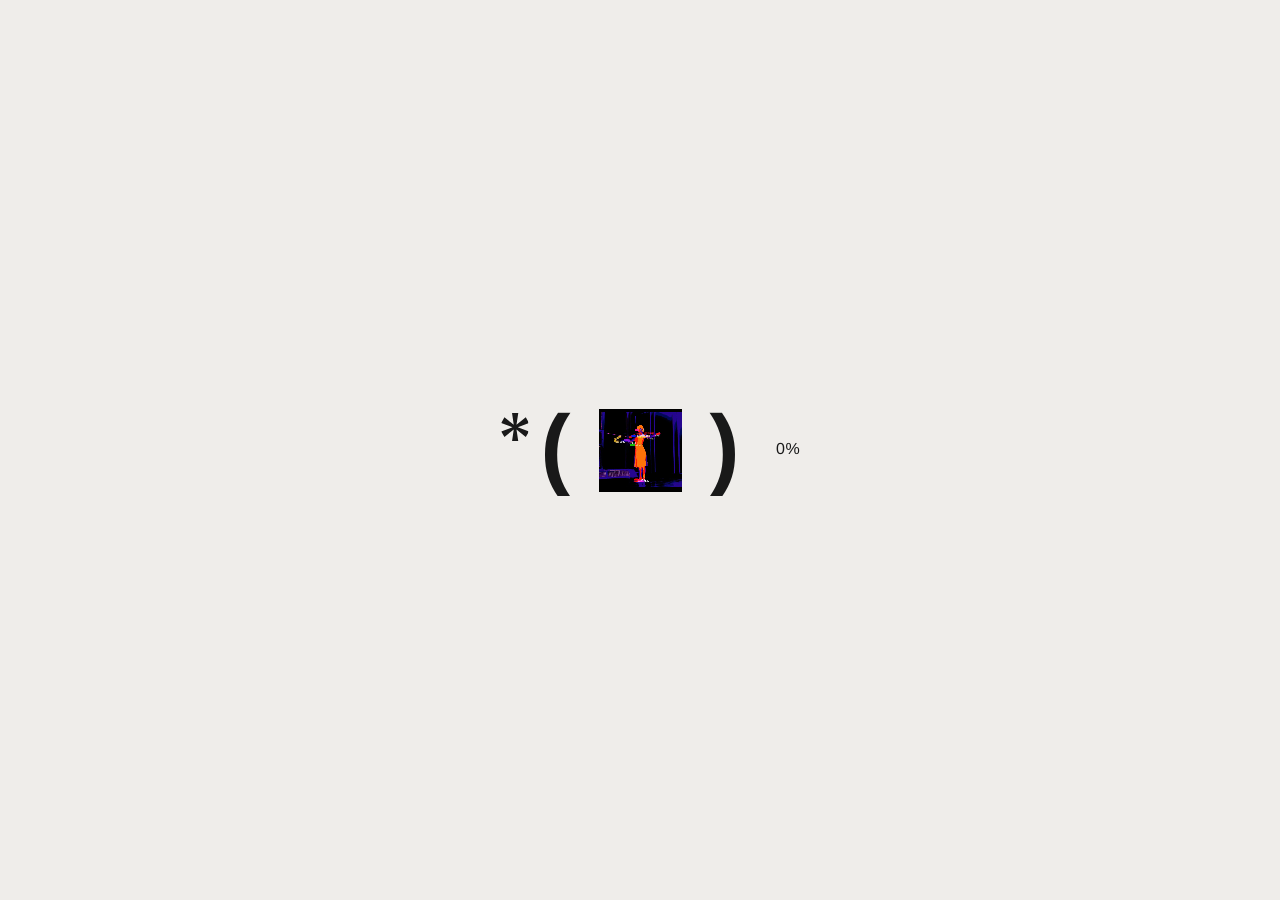
==== commit b2709033: "optimization" ====
--- a/about.html
+++ b/about.html
@@ -39,9 +39,10 @@
                 <div
                     class="relative text-[90px] leading-[0.8] font-bold flex gap-x-5 md:gap-x-7 font-nhm my-1 justify-center items-center">
                     <span class="relative -top-[2px]">(</span>
-                    <div class="flex h-[83px] aspect-square"> <video autoplay loop muted playsinline
+                    <div class="flex h-[83px] aspect-square"> <video autoplay loop muted playsinline preload="auto"
                             class="w-full h-full object-cover">
-                            <source src="videos/thermal.mp4" type="video/mp4">
+                            <source src="videos/thermal.webm" type="video/webm">
+                        Your browser does not support the video tag.
                         </video></div> <span
                         class="relative -top-[2px]">)</span>
                 </div>
@@ -53,34 +54,49 @@
     </div>
     <div
         class="fixed -z-[9999] invisible bottom-0 left-0 bg-[red] text-colorWhite p-1 flex flex-col gap-1 flex-wrap w-full h-full pointer-events-none">
-        <img src="images/4.jpeg" class="w-[100px]" decoding="async" fetchpriority="high" alt="">
-        <img src="images/5.jpeg" class="w-[100px]" decoding="async" fetchpriority="high" alt="">
-        <img src="images/6.jpeg" class="w-[100px]" decoding="async" fetchpriority="high" alt="">
-        <img src="images/7.jpeg" class="w-[100px]" decoding="async" fetchpriority="high" alt="">
-        <img src="images/8.jpeg" class="w-[100px]" decoding="async" fetchpriority="high" alt="">
-        <img src="images/book.jpeg" class="w-[100px]" decoding="async" fetchpriority="high" alt="">
-        <img src="images/chess-skill.jpeg" class="w-[100px]" decoding="async" fetchpriority="high" alt="">
-        <img src="images/chess.jpeg" class="w-[100px]" decoding="async" fetchpriority="high" alt="">
-        <img src="images/editor.png" class="w-[100px]" decoding="async" fetchpriority="high" alt="">
-        <img src="images/eye.jpeg" class="w-[100px]" decoding="async" fetchpriority="high" alt="">
-        <img src="images/guitar-skill.jpeg" class="w-[100px]" decoding="async" fetchpriority="high" alt="">
-        <img src="images/guitar.jpeg" class="w-[100px]" decoding="async" fetchpriority="high" alt="">
-        <img src="images/iplus-skill.jpg" class="w-[100px]" decoding="async" fetchpriority="high" alt="">
-        <img src="images/kalitool.jpeg" class="w-[100px]" decoding="async" fetchpriority="high" alt="">
-        <img src="images/lily.jpeg" class="w-[100px]" decoding="async" fetchpriority="high" alt="">
-        <img src="images/me.jpg" class="w-[100px]" decoding="async" fetchpriority="high" alt="">
-        <img src="images/me1.png" class="w-[100px]" decoding="async" fetchpriority="high" alt="">
-        <img src="images/me2.png" class="w-[100px]" decoding="async" fetchpriority="high" alt="">
-        <img src="images/piano.jpeg" class="w-[100px]" decoding="async" fetchpriority="high" alt="">
-        <img src="images/plant.jpeg" class="w-[100px]" decoding="async" fetchpriority="high" alt="">
-        <img src="images/sky.jpg" class="w-[100px]" decoding="async" fetchpriority="high" alt="">
-        <img src="images/website-skill.jpeg" class="w-[100px]" decoding="async" fetchpriority="high" alt="">
-        <img src="images/websitedesign.jpeg" class="w-[100px]" decoding="async" fetchpriority="high" alt="">
-        <video src="videos/bride.mp4" preload="auto" muted playsinline class="w-[100px]"></video>
-        <video src="videos/dance.mp4" preload="auto" muted playsinline class="w-[100px]"></video>
-        <video src="videos/loader.mp4" preload="auto" muted playsinline class="w-[100px]"></video>
-        <video src="videos/skills.mp4" preload="auto" muted playsinline class="w-[100px]"></video>
-        <video src="videos/thermal.mp4" preload="auto" muted playsinline class="w-[100px]"></video>
+        <img src="images/4.avif" class="w-[100px]" decoding="async" fetchpriority="high" alt="">
+        <img src="images/5.avif" class="w-[100px]" decoding="async" fetchpriority="high" alt="">
+        <img src="images/6.avif" class="w-[100px]" decoding="async" fetchpriority="high" alt="">
+        <img src="images/7.avif" class="w-[100px]" decoding="async" fetchpriority="high" alt="">
+        <img src="images/8.avif" class="w-[100px]" decoding="async" fetchpriority="high" alt="">
+        <img src="images/book.avif" class="w-[100px]" decoding="async" fetchpriority="high" alt="">
+        <img src="images/chess-skill.avif" class="w-[100px]" decoding="async" fetchpriority="high" alt="">
+        <img src="images/chess.avif" class="w-[100px]" decoding="async" fetchpriority="high" alt="">
+        <img src="images/editor.avif" class="w-[100px]" decoding="async" fetchpriority="high" alt="">
+        <img src="images/eye.avif" class="w-[100px]" decoding="async" fetchpriority="high" alt="">
+        <img src="images/guitar-skill.avif" class="w-[100px]" decoding="async" fetchpriority="high" alt="">
+        <img src="images/guitar.avif" class="w-[100px]" decoding="async" fetchpriority="high" alt="">
+        <img src="images/iplus-skill.avif" class="w-[100px]" decoding="async" fetchpriority="high" alt="">
+        <img src="images/kalitool.avif" class="w-[100px]" decoding="async" fetchpriority="high" alt="">
+        <img src="images/lily.avif" class="w-[100px]" decoding="async" fetchpriority="high" alt="">
+        <img src="images/me.avif" class="w-[100px]" decoding="async" fetchpriority="high" alt="">
+        <img src="images/me1.avif" class="w-[100px]" decoding="async" fetchpriority="high" alt="">
+        <img src="images/me2.avif" class="w-[100px]" decoding="async" fetchpriority="high" alt="">
+        <img src="images/piano.avif" class="w-[100px]" decoding="async" fetchpriority="high" alt="">
+        <img src="images/plant.avif" class="w-[100px]" decoding="async" fetchpriority="high" alt="">
+        <img src="images/sky.avif" class="w-[100px]" decoding="async" fetchpriority="high" alt="">
+        <img src="images/website-skill.avif" class="w-[100px]" decoding="async" fetchpriority="high" alt="">
+        <img src="images/websitedesign.avif" class="w-[100px]" decoding="async" fetchpriority="high" alt="">
+        <video autoplay loop muted playsinline preload="auto" class="w-[100px]">
+            <source src="videos/bride.webm" type="video/webm">
+            Your browser does not support the video tag.
+        </video>
+        <video autoplay loop muted playsinline preload="auto" class="w-[100px]">
+            <source src="videos/dance.webm" type="video/webm">
+            Your browser does not support the video tag.
+        </video>
+        <video autoplay loop muted playsinline preload="auto" class="w-[100px]">
+            <source src="videos/loader.webm" type="video/webm">
+            Your browser does not support the video tag.
+        </video>
+        <video autoplay loop muted playsinline preload="auto" class="w-[100px]">
+            <source src="videos/skills.webm" type="video/webm">
+            Your browser does not support the video tag.
+        </video>
+        <video autoplay loop muted playsinline preload="auto" class="w-[100px]">
+            <source src="videos/thermal.webm" type="video/webm">
+            Your browser does not support the video tag.
+        </video>
         <div class="Xopacity-0 Xinvisible flex flex-col"> <span class="font-ks">Font</span> <span class="font-psl">Font</span> <span class="font-psr">Font</span> <span class="font-nhm">Font</span></div>
     </div>
     <div class="page-wrapper js-page-wrapper w-full lenis-wrapper js-lenis-wrapper max-h-[100svh] overflow-auto"
@@ -212,10 +228,11 @@
                                     <div class="aspect-square relative h-[calc(0.9em-1vw)]">
                                         <div
                                             class="absolute top-0 left-0 aspect-square w-full h-full transition-opacity duration-150 ease-custom-text-links flex justify-center items-center bg-gray">
-                                            <video
-                                                class="sticky top-0 left-0 w-full h-full object-cover js-hero-w-video-thumbnail js-play-video Xopacity-0 js-media-fadein"
-                                                src="videos/thermal.mp4"
-                                                autoplay muted loop playsinline></video></div>
+                                            <video autoplay loop muted playsinline preload="auto"
+                                                class="sticky top-0 left-0 w-full h-full object-cover js-hero-w-video-thumbnail js-play-video Xopacity-0 js-media-fadein">
+                                                <source src="videos/thermal.webm" type="video/webm">
+                                                Your browser does not support the video tag.
+                                            </video></div>
                                     </div>
                                     <snap class=""> ) </snap>
                                 </div>
@@ -312,10 +329,11 @@
                                     <div class="aspect-square relative h-[calc(0.9em-1.6vw)]">
                                         <div
                                             class="absolute top-0 left-0 aspect-square w-full h-full transition-opacity duration-150 ease-custom-text-links flex justify-center items-center bg-gray">
-                                            <video
-                                                class="sticky top-0 left-0 w-full h-full object-cover js-hero-w-video-thumbnail js-play-video Xopacity-0 js-media-fadein"
-                                                src="videos/thermal.mp4"
-                                                autoplay muted loop playsinline></video></div>
+                                            <video autoplay loop muted playsinline preload="auto"
+                                                class="sticky top-0 left-0 w-full h-full object-cover js-hero-w-video-thumbnail js-play-video Xopacity-0 js-media-fadein">
+                                                <source src="videos/thermal.webm" type="video/webm">
+                                                Your browser does not support the video tag.
+                                            </video></div>
                                     </div>
                                     <snap class=""> ) </snap>
                                 </div>
@@ -349,7 +367,7 @@
                         <div class="flex flex-col gap-y-[15px] self-center js-element-appears"> ( 01 )<div
                                 class="aspect-[4/3] w-[218px] sm:w-[px] md:w-[125px] lg:w-[150px] xl:w-[218px] overflow-hidden group/item js-item-siblings will-change-transform [&.is-not-hovered_img]:grayscale bg-gray hover:bg-transparent transition-all duration-500 ease-custom-less-2 media-scale-down will-change-transform">
                                 <div class="w-full h-full will-change-transform"> <img width="1920" height="1588"
-                                        src="images/me1.png"
+                                        src="images/me1.avif"
                                         class="js-media-fadein w-full h-full object-cover group-hover:grayscale transition-all duration-700 ease-custom-less group-hover/item:!grayscale-0 will-change-transform"
                                         alt="" decoding="async" /></div>
                             </div>
@@ -357,7 +375,7 @@
                         <div class="flex flex-col gap-y-[15px] self-center js-element-appears"> ( 02 )<div
                                 class="aspect-[4/3] w-[218px] sm:w-[px] md:w-[125px] lg:w-[150px] xl:w-[218px] overflow-hidden group/item js-item-siblings will-change-transform [&.is-not-hovered_img]:grayscale bg-gray hover:bg-transparent transition-all duration-500 ease-custom-less-2 media-scale-down will-change-transform">
                                 <div class="w-full h-full will-change-transform"> <img width="1920" height="1588"
-                                        src="images/me.jpg"
+                                        src="images/me.avif"
                                         class="js-media-fadein w-full h-full object-cover group-hover:grayscale transition-all duration-700 ease-custom-less group-hover/item:!grayscale-0 will-change-transform"
                                         alt="" decoding="async" /></div>
                             </div>
@@ -365,7 +383,7 @@
                         <div class="flex flex-col gap-y-[15px] self-center js-element-appears"> ( 03 )<div
                                 class="aspect-[4/3] w-[218px] sm:w-[px] md:w-[125px] lg:w-[150px] xl:w-[218px] overflow-hidden group/item js-item-siblings will-change-transform [&.is-not-hovered_img]:grayscale bg-gray hover:bg-transparent transition-all duration-500 ease-custom-less-2 media-scale-down will-change-transform">
                                 <div class="w-full h-full will-change-transform"> <img width="1920" height="1588"
-                                        src="images/me2.png"
+                                        src="images/me2.avif"
                                         class="js-media-fadein w-full h-full object-cover group-hover:grayscale transition-all duration-700 ease-custom-less group-hover/item:!grayscale-0 will-change-transform"
                                         alt="" decoding="async" /></div>
                             </div>
@@ -480,8 +498,14 @@
                 </div>
             </div>
     </div>
-    <script defer
-        src="js/script.js"></script>
+    <script defer src="js/vendor.js"></script>
+    <script defer src="js/utils.js"></script>
+    <script defer src="js/animations.js"></script>
+    <script defer src="js/ui.js"></script>
+    <script defer src="js/media.js"></script>
+    <script defer src="js/gallery.js"></script>
+    <script defer src="js/navigation.js"></script>
+    <script defer src="js/app.js"></script>
 </body>
 
 </html>
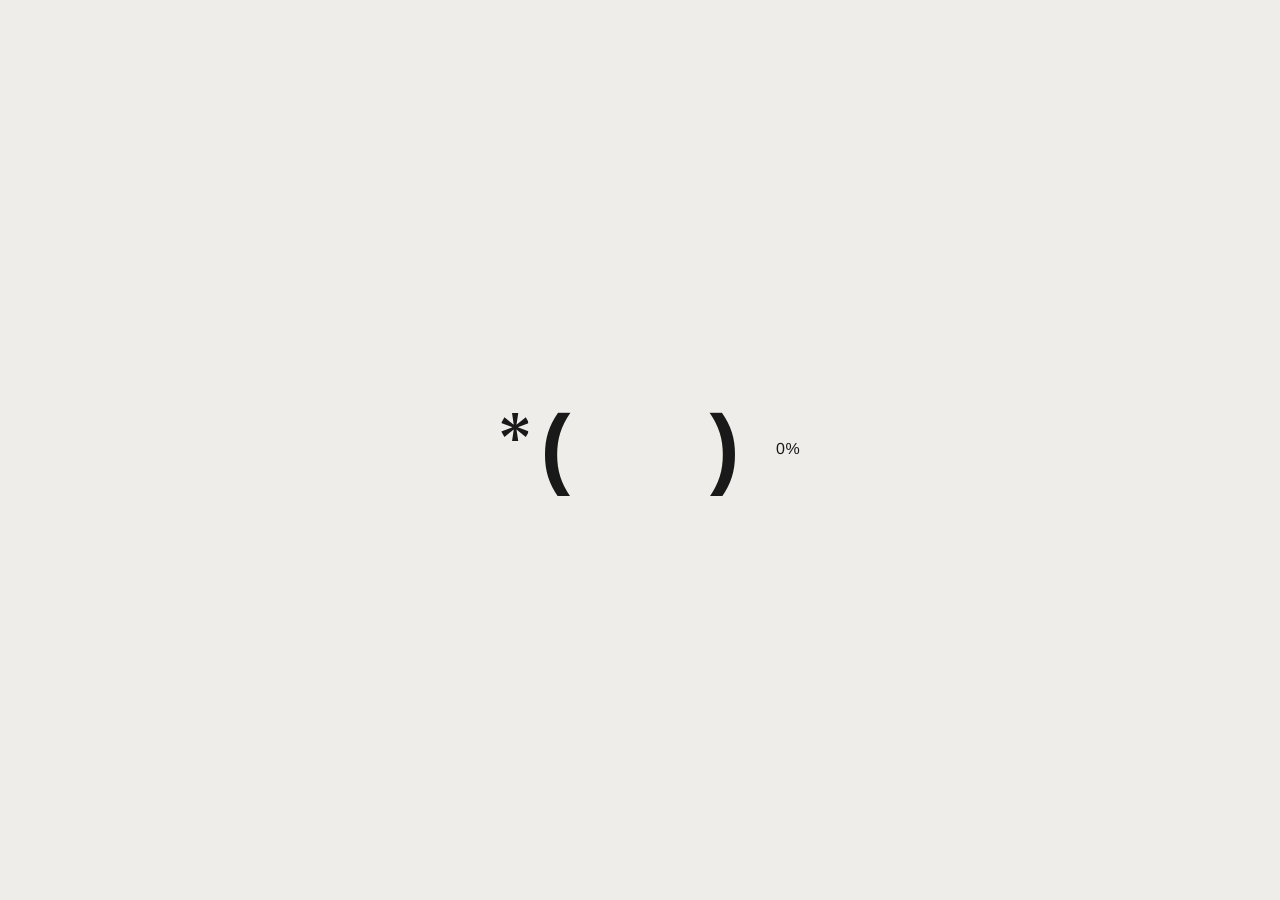
==== commit c672df0d: "overall optimization and data trafic management" ====
--- a/about.html
+++ b/about.html
@@ -41,7 +41,7 @@
                     <span class="relative -top-[2px]">(</span>
                     <div class="flex h-[83px] aspect-square"> <video autoplay loop muted playsinline preload="auto"
                             class="w-full h-full object-cover">
-                            <source src="videos/thermal.webm" type="video/webm">
+                            <source src="videos/thermal.mp4" type="video/mp4">
                         Your browser does not support the video tag.
                         </video></div> <span
                         class="relative -top-[2px]">)</span>
@@ -78,23 +78,23 @@
         <img src="images/website-skill.avif" class="w-[100px]" decoding="async" fetchpriority="high" alt="">
         <img src="images/websitedesign.avif" class="w-[100px]" decoding="async" fetchpriority="high" alt="">
         <video autoplay loop muted playsinline preload="auto" class="w-[100px]">
-            <source src="videos/bride.webm" type="video/webm">
+            <source src="videos/bride.mp4" type="video/mp4">
             Your browser does not support the video tag.
         </video>
         <video autoplay loop muted playsinline preload="auto" class="w-[100px]">
-            <source src="videos/dance.webm" type="video/webm">
+            <source src="videos/dance.mp4" type="video/mp4">
             Your browser does not support the video tag.
         </video>
         <video autoplay loop muted playsinline preload="auto" class="w-[100px]">
-            <source src="videos/loader.webm" type="video/webm">
+            <source src="videos/loader.mp4" type="video/mp4">
             Your browser does not support the video tag.
         </video>
         <video autoplay loop muted playsinline preload="auto" class="w-[100px]">
-            <source src="videos/skills.webm" type="video/webm">
+            <source src="videos/skills.mp4" type="video/mp4">
             Your browser does not support the video tag.
         </video>
         <video autoplay loop muted playsinline preload="auto" class="w-[100px]">
-            <source src="videos/thermal.webm" type="video/webm">
+            <source src="videos/thermal.mp4" type="video/mp4">
             Your browser does not support the video tag.
         </video>
         <div class="Xopacity-0 Xinvisible flex flex-col"> <span class="font-ks">Font</span> <span class="font-psl">Font</span> <span class="font-psr">Font</span> <span class="font-nhm">Font</span></div>
@@ -230,7 +230,7 @@
                                             class="absolute top-0 left-0 aspect-square w-full h-full transition-opacity duration-150 ease-custom-text-links flex justify-center items-center bg-gray">
                                             <video autoplay loop muted playsinline preload="auto"
                                                 class="sticky top-0 left-0 w-full h-full object-cover js-hero-w-video-thumbnail js-play-video Xopacity-0 js-media-fadein">
-                                                <source src="videos/thermal.webm" type="video/webm">
+                                                <source src="videos/thermal.mp4" type="video/mp4">
                                                 Your browser does not support the video tag.
                                             </video></div>
                                     </div>
@@ -331,7 +331,7 @@
                                             class="absolute top-0 left-0 aspect-square w-full h-full transition-opacity duration-150 ease-custom-text-links flex justify-center items-center bg-gray">
                                             <video autoplay loop muted playsinline preload="auto"
                                                 class="sticky top-0 left-0 w-full h-full object-cover js-hero-w-video-thumbnail js-play-video Xopacity-0 js-media-fadein">
-                                                <source src="videos/thermal.webm" type="video/webm">
+                                                <source src="videos/thermal.mp4" type="video/mp4">
                                                 Your browser does not support the video tag.
                                             </video></div>
                                     </div>
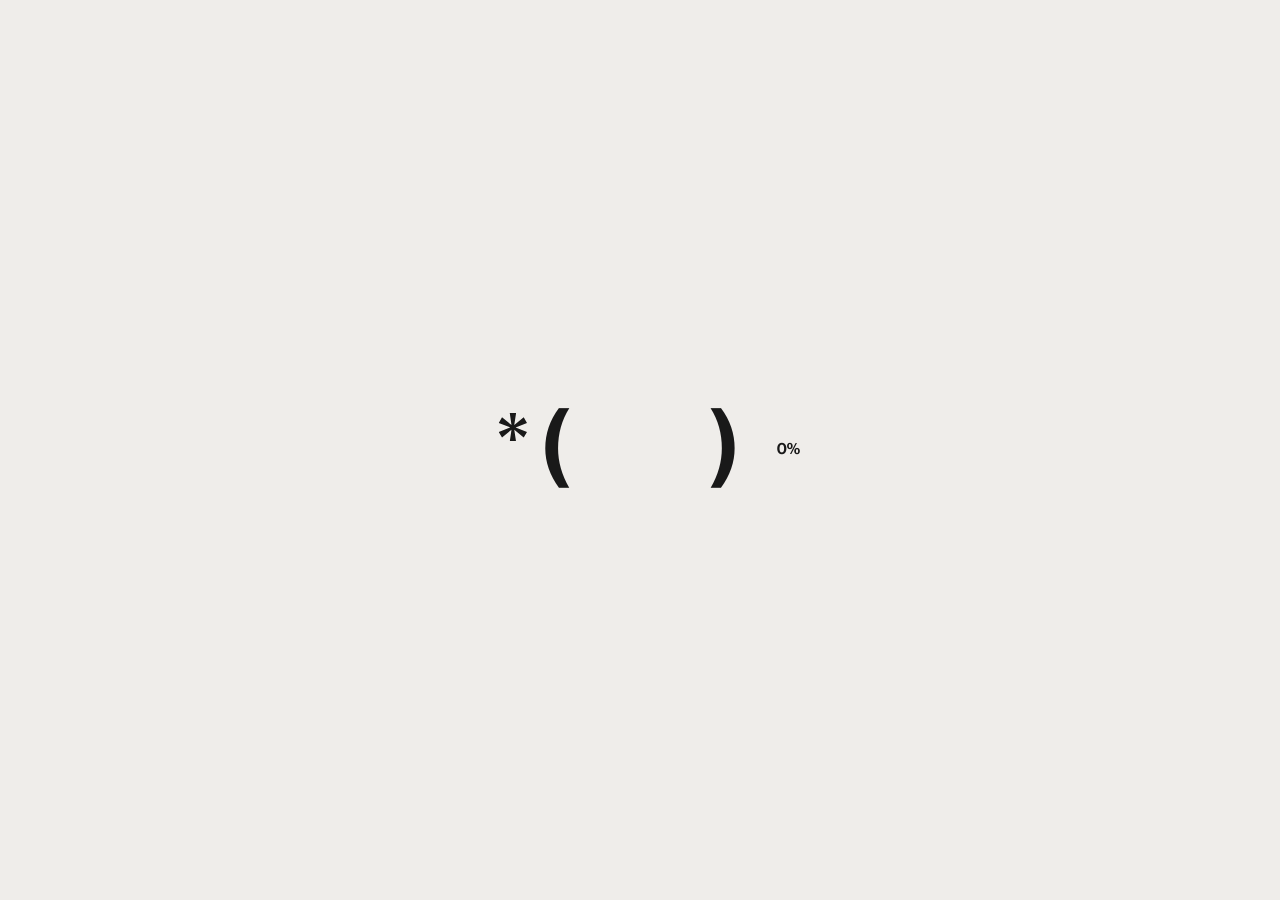
==== commit 41427a2a: "optimize performance and clean up codebase" ====
--- a/about.html
+++ b/about.html
@@ -7,23 +7,26 @@
     <meta charset="UTF-8" />
     <meta name="viewport" content="width=device-width" />
     <meta name='robots' content='index, follow, max-image-preview:large, max-snippet:-1, max-video-preview:-1' />
+    <link rel="preconnect" href="https://fonts.googleapis.com" />
+    <link rel="preconnect" href="https://fonts.gstatic.com" crossorigin />
+    <link rel="preload" as="style" href="https://fonts.googleapis.com/css2?family=Kumbh+Sans:wght@700&display=swap" />
+    <link rel="stylesheet" href="https://fonts.googleapis.com/css2?family=Kumbh+Sans:wght@700&display=swap" />
     <link media="all" href="css/style.css" rel="stylesheet">
     <title>i-About</title>
-    <link rel="icon" href="images/favicon.ico" />
-    <link rel="canonical" href="about.html" />
-    <meta property="og:locale" content="en_US" />
-    <meta property="og:type" content="article" />
-    <meta property="og:title" content="About &#8212; i++" />
-    <meta property="og:url" content="about.html" />
+    <meta name="description" content="About Ishan — photographer, musician, developer, and chess player. Seeking the essential structure hidden in the chaos." />
+    <link rel="canonical" href="https://ishatxt.github.io/about.html" />
+    <meta property="og:title" content="About — i++" />
+    <meta property="og:description" content="Photographer, musician, developer, and chess player." />
+    <meta property="og:type" content="profile" />
+    <meta property="og:url" content="https://ishatxt.github.io/about.html" />
     <meta property="og:site_name" content="i++" />
-    <meta property="article:modified_time" content="2026-04-07T14:07:53+00:00" />
     <meta name="twitter:card" content="summary_large_image" />
 
 
 </head>
 
 <body data-barba="js-barba-wrapper"
-    class="wp-singular page-template page-template-pages page-template-blocks page-template-pagesblocks-php page page-id-35 wp-theme-adcker text-body text-black bg-white cursor-crosshair max-h-[100svh] overflow-hidden select-none"
+    class="text-body text-black bg-white cursor-crosshair max-h-[100svh] overflow-hidden select-none"
     >
     <div
         class="fixed top-0 left-0 w-full h-[100dvh] js-preloader bg-white text-black flex justify-center items-center overflow-hidden">
@@ -52,53 +55,7 @@
             </div>
         </div>
     </div>
-    <div
-        class="fixed -z-[9999] invisible bottom-0 left-0 bg-[red] text-colorWhite p-1 flex flex-col gap-1 flex-wrap w-full h-full pointer-events-none">
-        <img src="images/4.avif" class="w-[100px]" decoding="async" fetchpriority="high" alt="">
-        <img src="images/5.avif" class="w-[100px]" decoding="async" fetchpriority="high" alt="">
-        <img src="images/6.avif" class="w-[100px]" decoding="async" fetchpriority="high" alt="">
-        <img src="images/7.avif" class="w-[100px]" decoding="async" fetchpriority="high" alt="">
-        <img src="images/8.avif" class="w-[100px]" decoding="async" fetchpriority="high" alt="">
-        <img src="images/book.avif" class="w-[100px]" decoding="async" fetchpriority="high" alt="">
-        <img src="images/chess-skill.avif" class="w-[100px]" decoding="async" fetchpriority="high" alt="">
-        <img src="images/chess.avif" class="w-[100px]" decoding="async" fetchpriority="high" alt="">
-        <img src="images/editor.avif" class="w-[100px]" decoding="async" fetchpriority="high" alt="">
-        <img src="images/eye.avif" class="w-[100px]" decoding="async" fetchpriority="high" alt="">
-        <img src="images/guitar-skill.avif" class="w-[100px]" decoding="async" fetchpriority="high" alt="">
-        <img src="images/guitar.avif" class="w-[100px]" decoding="async" fetchpriority="high" alt="">
-        <img src="images/iplus-skill.avif" class="w-[100px]" decoding="async" fetchpriority="high" alt="">
-        <img src="images/kalitool.avif" class="w-[100px]" decoding="async" fetchpriority="high" alt="">
-        <img src="images/lily.avif" class="w-[100px]" decoding="async" fetchpriority="high" alt="">
-        <img src="images/me.avif" class="w-[100px]" decoding="async" fetchpriority="high" alt="">
-        <img src="images/me1.avif" class="w-[100px]" decoding="async" fetchpriority="high" alt="">
-        <img src="images/me2.avif" class="w-[100px]" decoding="async" fetchpriority="high" alt="">
-        <img src="images/piano.avif" class="w-[100px]" decoding="async" fetchpriority="high" alt="">
-        <img src="images/plant.avif" class="w-[100px]" decoding="async" fetchpriority="high" alt="">
-        <img src="images/sky.avif" class="w-[100px]" decoding="async" fetchpriority="high" alt="">
-        <img src="images/website-skill.avif" class="w-[100px]" decoding="async" fetchpriority="high" alt="">
-        <img src="images/websitedesign.avif" class="w-[100px]" decoding="async" fetchpriority="high" alt="">
-        <video autoplay loop muted playsinline preload="auto" class="w-[100px]">
-            <source src="videos/bride.mp4" type="video/mp4">
-            Your browser does not support the video tag.
-        </video>
-        <video autoplay loop muted playsinline preload="auto" class="w-[100px]">
-            <source src="videos/dance.mp4" type="video/mp4">
-            Your browser does not support the video tag.
-        </video>
-        <video autoplay loop muted playsinline preload="auto" class="w-[100px]">
-            <source src="videos/loader.mp4" type="video/mp4">
-            Your browser does not support the video tag.
-        </video>
-        <video autoplay loop muted playsinline preload="auto" class="w-[100px]">
-            <source src="videos/skills.mp4" type="video/mp4">
-            Your browser does not support the video tag.
-        </video>
-        <video autoplay loop muted playsinline preload="auto" class="w-[100px]">
-            <source src="videos/thermal.mp4" type="video/mp4">
-            Your browser does not support the video tag.
-        </video>
-        <div class="Xopacity-0 Xinvisible flex flex-col"> <span class="font-ks">Font</span> <span class="font-psl">Font</span> <span class="font-psr">Font</span> <span class="font-nhm">Font</span></div>
-    </div>
+
     <div class="page-wrapper js-page-wrapper w-full lenis-wrapper js-lenis-wrapper max-h-[100svh] overflow-auto"
         aria-hidden="" style="display: none;">
         <main data-barba="js-barba-content" data-barba-namespace="about" class="js-lenis-content">
@@ -106,7 +63,7 @@
                 <div
                     class="fixed top-0 left-0 z-[999999999] w-full p-[15px] flex justify-between items-center mix-blend-difference text-white js-header-bar [&.is-visible]:!opacity-100 transition-opacity duration-500 ease-custom pointer-events-none [&.is-inactive_a]:pointer-events-none">
                     <a href="index.html"
-                        class="pointer-events-auto relative block group overflow-hidden will-change-transform max-w-[70px] [&_path]:fill-white brightness-200"
+                        class="pointer-events-auto relative block group overflow-hidden max-w-[70px] [&_path]:fill-white brightness-200"
                         aria-label="i++"> <span
                             class="py-1 flex gap-x-1 transition-all duration-700 ease-custom-text-links lg:group-hover:-translate-y-full">
                             <svg width="72" height="17" viewBox="0 0 72 17" fill="none"
@@ -153,7 +110,7 @@
                                     fill="#191919" />
                             </svg> </span> </a>
                     <div class="flex gap-x-1"> <a href="#"
-                            class="pointer-events-auto relative block group overflow-hidden will-change-transform js-menu-button prevent-children [&.is-open_.js-menu-button-open]:opacity-0 [&.is-open_.js-menu-button-close]:opacity-100 brightness-200">
+                            class="pointer-events-auto relative block group overflow-hidden js-menu-button prevent-children [&.is-open_.js-menu-button-open]:opacity-0 [&.is-open_.js-menu-button-close]:opacity-100 brightness-200">
                             <div class="transition-opacity duration-1000 ease-custom-text-links js-menu-button-open">
                                 <span
                                     class="text-transparent bg-clip-text bg-white block transition-all duration-700 ease-custom-text-links lg:group-hover:-translate-y-full">
@@ -175,7 +132,7 @@
                         <div class="w-full overflow-hidden flex justify-center">
                             <div class="relative flex js-menu-links translate-y-[102%] [&.is-visible]:translate-y-0 transition-all duration-1000 ease-custom-less group/wrapper"
                                 style="transition-delay: 0.066666666666667s;"> <a href="index.html"
-                                    class="text-menu text-center whitespace-nowrap relative block group overflow-hidden will-change-transform prevent-children"
+                                    class="text-menu text-center whitespace-nowrap relative block group overflow-hidden prevent-children"
                                     target=""> <span
                                         class="block transition-all duration-700 ease-custom-text-links px-1 lg:group-hover:-translate-y-full">
                                         Entry </span> <span
@@ -188,7 +145,7 @@
                         <div class="w-full overflow-hidden flex justify-center">
                             <div class="relative flex js-menu-links translate-y-[102%] [&.is-visible]:translate-y-0 transition-all duration-1000 ease-custom-less group/wrapper"
                                 style="transition-delay: 0.13333333333333s;"> <a href="skills.html"
-                                    class="text-menu text-center whitespace-nowrap relative block group overflow-hidden will-change-transform prevent-children"
+                                    class="text-menu text-center whitespace-nowrap relative block group overflow-hidden prevent-children"
                                     target=""> <span
                                         class="block transition-all duration-700 ease-custom-text-links px-1 lg:group-hover:-translate-y-full">
                                         Skills </span> <span
@@ -201,7 +158,7 @@
                         <div class="w-full overflow-hidden flex justify-center">
                             <div class="relative flex js-menu-links translate-y-[102%] [&.is-visible]:translate-y-0 transition-all duration-1000 ease-custom-less group/wrapper"
                                 style="transition-delay: 0.2s;"> <a href="works.html"
-                                    class="text-menu text-center whitespace-nowrap relative block group overflow-hidden will-change-transform prevent-children"
+                                    class="text-menu text-center whitespace-nowrap relative block group overflow-hidden prevent-children"
                                     target=""> <span
                                         class="block transition-all duration-700 ease-custom-text-links px-1 lg:group-hover:-translate-y-full">
                                         My Work </span> <span
@@ -211,8 +168,8 @@
                                     style="margin-left: -28px;"> Projects</div>
                             </div>
                         </div>
-                        <div class="flex -my-[2px] overflow-hidden px-28 will-change-transform">
-                            <div class="relative flex shrink-0 js-menu-links translate-y-[102%] [&.is-visible]:translate-y-0 transition-all duration-1000 will-change-transform ease-custom-less px-28 group"
+                        <div class="flex -my-[2px] overflow-hidden px-28">
+                            <div class="relative flex shrink-0 js-menu-links translate-y-[102%] [&.is-visible]:translate-y-0 transition-all duration-1000 ease-custom-less px-28 group"
                                 style="transition-delay: 0.26666666666667s;">
                                 <div
                                     class="absolute top-0 left-24 md:left-24 -translate-x-full pt-1 w-[calc(0.9em+2.7vw)] lg:group-hover:left-20 duration-700 ease-custom-less">
@@ -228,7 +185,7 @@
                                     <div class="aspect-square relative h-[calc(0.9em-1vw)]">
                                         <div
                                             class="absolute top-0 left-0 aspect-square w-full h-full transition-opacity duration-150 ease-custom-text-links flex justify-center items-center bg-gray">
-                                            <video autoplay loop muted playsinline preload="auto"
+                                            <video autoplay loop muted playsinline preload="none"
                                                 class="sticky top-0 left-0 w-full h-full object-cover js-hero-w-video-thumbnail js-play-video Xopacity-0 js-media-fadein">
                                                 <source src="videos/thermal.mp4" type="video/mp4">
                                                 Your browser does not support the video tag.
@@ -244,7 +201,7 @@
                         <div class="w-full overflow-hidden flex justify-center">
                             <div class="relative flex js-menu-links translate-y-[102%] [&.is-visible]:translate-y-0 transition-all duration-1000 ease-custom-less group/wrapper"
                                 style="transition-delay: 0.26666666666667s;"> <a href="about.html"
-                                    class="text-menu text-center whitespace-nowrap relative block group overflow-hidden will-change-transform prevent-children"
+                                    class="text-menu text-center whitespace-nowrap relative block group overflow-hidden prevent-children"
                                     target=""> <span
                                         class="block transition-all duration-700 ease-custom-text-links px-1 lg:group-hover:-translate-y-full">
                                         About </span> <span
@@ -257,7 +214,7 @@
                         <div class="w-full overflow-hidden flex justify-center">
                             <div class="relative flex js-menu-links translate-y-[102%] [&.is-visible]:translate-y-0 transition-all duration-1000 ease-custom-less group/wrapper"
                                 style="transition-delay: 0.33333333333333s;"> <a href="#contact"
-                                    class="text-menu text-center whitespace-nowrap relative block group overflow-hidden will-change-transform prevent-children"
+                                    class="text-menu text-center whitespace-nowrap relative block group overflow-hidden prevent-children"
                                     target=""> <span
                                         class="block transition-all duration-700 ease-custom-text-links px-1 lg:group-hover:-translate-y-full">
                                         Contact </span> <span
@@ -273,7 +230,7 @@
                             <div
                                 class="flex gap-x-1 translate-y-full js-menu-social-links [&.is-visible]:translate-y-0 transition-all duration-1000 ease-custom-text-links">
                                 ( <a href="mailto:ishanajith894@gmail.com"
-                                    class="relative block group overflow-hidden will-change-transform" target="_blank">
+                                    class="relative block group overflow-hidden" target="_blank">
                                     <span
                                         class="block transition-all duration-700 ease-custom-text-links lg:group-hover:-translate-y-full">
                                         Email </span> <span
@@ -284,7 +241,7 @@
                             <div
                                 class="flex gap-x-1 translate-y-full js-menu-social-links [&.is-visible]:translate-y-0 transition-all duration-1000 ease-custom-text-links">
                                 ( <a href="https://www.instagram.com/ishatxt/"
-                                    class="relative block group overflow-hidden will-change-transform" target="_blank">
+                                    class="relative block group overflow-hidden" target="_blank">
                                     <span
                                         class="block transition-all duration-700 ease-custom-text-links lg:group-hover:-translate-y-full">
                                         Instagram </span> <span
@@ -312,8 +269,8 @@
                             </div>
                         </div>
                         <div
-                            class="flex -my-[2px] overflow-hidden px-28 will-change-transform border border-transparent">
-                            <div class="relative flex shrink-0 js-hero-lines translate-y-full [&.is-visible]:translate-y-0 transition-all duration-1000 will-change-transform ease-custom-less px-28 group"
+                            class="flex -my-[2px] overflow-hidden px-28 border border-transparent">
+                            <div class="relative flex shrink-0 js-hero-lines translate-y-full [&.is-visible]:translate-y-0 transition-all duration-1000 ease-custom-less px-28 group"
                                 style="transition-delay: 0.2s;">
                                 <div
                                     class="absolute top-0 left-28 md:left-24 -translate-x-full pt-1 w-[calc((0.9em+2.7vw)*1.5)]">
@@ -329,7 +286,7 @@
                                     <div class="aspect-square relative h-[calc(0.9em-1.6vw)]">
                                         <div
                                             class="absolute top-0 left-0 aspect-square w-full h-full transition-opacity duration-150 ease-custom-text-links flex justify-center items-center bg-gray">
-                                            <video autoplay loop muted playsinline preload="auto"
+                                            <video autoplay loop muted playsinline preload="none"
                                                 class="sticky top-0 left-0 w-full h-full object-cover js-hero-w-video-thumbnail js-play-video Xopacity-0 js-media-fadein">
                                                 <source src="videos/thermal.mp4" type="video/mp4">
                                                 Your browser does not support the video tag.
@@ -365,26 +322,26 @@
                     </div>
                     <div class="page-margin flex max-md:flex-col max-md:gap-y-[50px] justify-center md:justify-between">
                         <div class="flex flex-col gap-y-[15px] self-center js-element-appears"> ( 01 )<div
-                                class="aspect-[4/3] w-[218px] sm:w-[px] md:w-[125px] lg:w-[150px] xl:w-[218px] overflow-hidden group/item js-item-siblings will-change-transform [&.is-not-hovered_img]:grayscale bg-gray hover:bg-transparent transition-all duration-500 ease-custom-less-2 media-scale-down will-change-transform">
-                                <div class="w-full h-full will-change-transform"> <img width="1920" height="1588"
+                                class="aspect-[4/3] w-[218px] sm:w-[px] md:w-[125px] lg:w-[150px] xl:w-[218px] overflow-hidden group/item js-item-siblings [&.is-not-hovered_img]:grayscale bg-gray hover:bg-transparent transition-all duration-500 ease-custom-less-2 media-scale-down">
+                                <div class="w-full h-full"> <img loading="lazy" width="1920" height="1588"
                                         src="images/me1.avif"
-                                        class="js-media-fadein w-full h-full object-cover group-hover:grayscale transition-all duration-700 ease-custom-less group-hover/item:!grayscale-0 will-change-transform"
+                                        class="js-media-fadein w-full h-full object-cover group-hover:grayscale transition-all duration-700 ease-custom-less group-hover/item:!grayscale-0"
                                         alt="" decoding="async" /></div>
                             </div>
                         </div>
                         <div class="flex flex-col gap-y-[15px] self-center js-element-appears"> ( 02 )<div
-                                class="aspect-[4/3] w-[218px] sm:w-[px] md:w-[125px] lg:w-[150px] xl:w-[218px] overflow-hidden group/item js-item-siblings will-change-transform [&.is-not-hovered_img]:grayscale bg-gray hover:bg-transparent transition-all duration-500 ease-custom-less-2 media-scale-down will-change-transform">
-                                <div class="w-full h-full will-change-transform"> <img width="1920" height="1588"
+                                class="aspect-[4/3] w-[218px] sm:w-[px] md:w-[125px] lg:w-[150px] xl:w-[218px] overflow-hidden group/item js-item-siblings [&.is-not-hovered_img]:grayscale bg-gray hover:bg-transparent transition-all duration-500 ease-custom-less-2 media-scale-down">
+                                <div class="w-full h-full"> <img loading="lazy" width="1920" height="1588"
                                         src="images/me.avif"
-                                        class="js-media-fadein w-full h-full object-cover group-hover:grayscale transition-all duration-700 ease-custom-less group-hover/item:!grayscale-0 will-change-transform"
+                                        class="js-media-fadein w-full h-full object-cover group-hover:grayscale transition-all duration-700 ease-custom-less group-hover/item:!grayscale-0"
                                         alt="" decoding="async" /></div>
                             </div>
                         </div>
                         <div class="flex flex-col gap-y-[15px] self-center js-element-appears"> ( 03 )<div
-                                class="aspect-[4/3] w-[218px] sm:w-[px] md:w-[125px] lg:w-[150px] xl:w-[218px] overflow-hidden group/item js-item-siblings will-change-transform [&.is-not-hovered_img]:grayscale bg-gray hover:bg-transparent transition-all duration-500 ease-custom-less-2 media-scale-down will-change-transform">
-                                <div class="w-full h-full will-change-transform"> <img width="1920" height="1588"
+                                class="aspect-[4/3] w-[218px] sm:w-[px] md:w-[125px] lg:w-[150px] xl:w-[218px] overflow-hidden group/item js-item-siblings [&.is-not-hovered_img]:grayscale bg-gray hover:bg-transparent transition-all duration-500 ease-custom-less-2 media-scale-down">
+                                <div class="w-full h-full"> <img loading="lazy" width="1920" height="1588"
                                         src="images/me2.avif"
-                                        class="js-media-fadein w-full h-full object-cover group-hover:grayscale transition-all duration-700 ease-custom-less group-hover/item:!grayscale-0 will-change-transform"
+                                        class="js-media-fadein w-full h-full object-cover group-hover:grayscale transition-all duration-700 ease-custom-less group-hover/item:!grayscale-0"
                                         alt="" decoding="async" /></div>
                             </div>
                         </div>
@@ -419,25 +376,25 @@
                             <div class="col-span-2 md:col-span-1 whitespace-nowrap"> ( Menu )</div>
                             <div class="col-span-3 pt-6">
                                 <div class="flex flex-col gap-y-2 items-start"> <a href="index.html"
-                                        class="relative block group overflow-hidden will-change-transform" target="">
+                                        class="relative block group overflow-hidden" target="">
                                         <span
                                             class="flex whitespace-nowrap gap-x-1 transition-all duration-700 ease-custom-text-links lg:group-hover:-translate-y-full">
                                             Entry </span> <span
                                             class="flex whitespace-nowrap gap-x-1 transition-all duration-700 ease-custom-text-links absolute top-0 left-0 translate-y-full w-full lg:group-hover:translate-y-0">
                                             Entry </span> </a> <a href="skills.html"
-                                        class="relative block group overflow-hidden will-change-transform" target="">
+                                        class="relative block group overflow-hidden" target="">
                                         <span
                                             class="flex whitespace-nowrap gap-x-1 transition-all duration-700 ease-custom-text-links lg:group-hover:-translate-y-full">
                                             Skills </span> <span
                                             class="flex whitespace-nowrap gap-x-1 transition-all duration-700 ease-custom-text-links absolute top-0 left-0 translate-y-full w-full lg:group-hover:translate-y-0">
                                             Skills </span> </a> <a href="works.html"
-                                        class="relative block group overflow-hidden will-change-transform" target="">
+                                        class="relative block group overflow-hidden" target="">
                                         <span
                                             class="flex whitespace-nowrap gap-x-1 transition-all duration-700 ease-custom-text-links lg:group-hover:-translate-y-full">
                                             My Work </span> <span
                                             class="flex whitespace-nowrap gap-x-1 transition-all duration-700 ease-custom-text-links absolute top-0 left-0 translate-y-full w-full lg:group-hover:translate-y-0">
                                             My Work </span> </a> <a href="about.html"
-                                        class="relative block group overflow-hidden will-change-transform" target="">
+                                        class="relative block group overflow-hidden" target="">
                                         <span
                                             class="flex whitespace-nowrap gap-x-1 transition-all duration-700 ease-custom-text-links lg:group-hover:-translate-y-full">
                                             About </span> <span
@@ -449,13 +406,13 @@
                             <div class="col-span-2 md:col-span-1 whitespace-nowrap"> ( Reach out )</div>
                             <div class="col-span-3 pt-6">
                                 <div class="flex flex-col gap-y-2 items-start"> <a href="mailto:ishanajith894@gmail.com"
-                                        class="relative block group overflow-hidden will-change-transform"
+                                        class="relative block group overflow-hidden"
                                         target="_blank"> <span
                                             class="flex whitespace-nowrap gap-x-1 transition-all duration-700 ease-custom-text-links lg:group-hover:-translate-y-full">
                                             Email </span> <span
                                             class="flex whitespace-nowrap gap-x-1 transition-all duration-700 ease-custom-text-links absolute top-0 left-0 translate-y-full w-full lg:group-hover:translate-y-0">
                                             Email </span> </a> <a href="https://www.instagram.com/ishatxt/"
-                                        class="relative block group overflow-hidden will-change-transform"
+                                        class="relative block group overflow-hidden"
                                         target="_blank"> <span
                                             class="flex whitespace-nowrap gap-x-1 transition-all duration-700 ease-custom-text-links lg:group-hover:-translate-y-full">
                                             Instagram </span> <span
@@ -488,7 +445,7 @@
                     <div class="flex justify-between py-[15px]" id="end-of-page">
                         <div class=""> © 2026</div>
                         <div class="flex gap-x-1"> By ( <a href="https://www.instagram.com/ishatxt/"
-                                class="relative block group overflow-hidden will-change-transform Xpr-4"
+                                class="relative block group overflow-hidden Xpr-4"
                                 target="_blank"> <span
                                     class="flex gap-x-1 transition-all duration-700 ease-custom-text-links lg:group-hover:-translate-y-full">
                                     ishan </span> <span
--- a/css/style.css
+++ b/css/style.css
@@ -1,5 +1,4 @@
-@import url("https://fonts.googleapis.com/css2?family=Kumbh+Sans:wght@700&display=swap");
-@font-face{font-family:psl;src:url(//adcker.com/wp-content/themes/adcker/assets/css/../fonts/v9BQjMcrX7TOGLEok748.woff2) format("woff2"),url(//adcker.com/wp-content/themes/adcker/assets/css/../fonts/v9BQjMcrX7TOGLEok748.woff) format("woff");font-weight:300;font-style:normal;font-display:swap}@font-face{font-family:psr;src:url(//adcker.com/wp-content/themes/adcker/assets/css/../fonts/ZF0fIkT5YNFLFlqMhliP.woff2) format("woff2"),url(//adcker.com/wp-content/themes/adcker/assets/css/../fonts/ZF0fIkT5YNFLFlqMhliP.woff) format("woff");font-weight:400;font-style:normal;font-display:swap}@font-face{font-family:nhm;src:url(//adcker.com/wp-content/themes/adcker/assets/css/../fonts/bomG6ZRP68VPrRC3QAhG.woff2) format("woff2"),url(//adcker.com/wp-content/themes/adcker/assets/css/../fonts/bomG6ZRP68VPrRC3QAhG.woff) format("woff");font-weight:400;font-style:normal;font-display:swap}html{&.is-localhost{body{&::-webkit-scrollbar{width:.5rem}}}}body{text-rendering:geometricPrecision;&::-webkit-scrollbar{width:0;-webkit-transition-property:all;transition-property:all;transition-timing-function:cubic-bezier(.4,0,.2,1);transition-duration:.15s;transition-duration:.2s}&::-webkit-scrollbar-thumb{--tw-bg-opacity:1;background-color:rgb(255 0 0/var(--tw-bg-opacity,1))}}svg{height:auto;width:100%}.prevent-children *{pointer-events:none}#hostinger-preview-banner,.otgs-development-site-front-end{visibility:hidden!important;position:fixed!important;top:-9999px;left:-9999px;z-index:-9999;display:none!important;opacity:0!important}.bred,.bred>*{border:1px solid red!important}.body-link{position:relative;display:block;overflow:hidden;padding-bottom:2px;line-height:1.1;will-change:transform}@media (min-width:1024px){.body-link{padding-right:1.25rem}}.body-link{&:after{position:absolute;bottom:0;left:0;z-index:1;width:100%;border-bottom-width:2px;--tw-content:"";content:var(--tw-content)}@media (min-width:1024px){&:after{width:calc(100% - 20px)}}}.text-menu{overflow:hidden;padding-left:.5rem;padding-right:.5rem;font-family:Kumbh Sans,sans-serif;font-size:calc(2.5em + 6vw);text-transform:uppercase;line-height:.78;letter-spacing:-.05em}.text-body{font-family:nhm,sans-serif;font-size:16px;line-height:1.2}.text-h1{font-size:calc(.75em + 12vw)}.text-h1,.text-h1-2{overflow:hidden;padding-left:.5rem;padding-right:.5rem;font-family:Kumbh Sans,sans-serif;text-transform:uppercase;line-height:.78;letter-spacing:-.05em}.text-h1-2{font-size:12vw}.text-h2{font-size:calc(2.5em + 2vw);line-height:1}.text-h2,.text-h3{font-family:psl,serif;letter-spacing:-.015em}.text-h3{font-size:calc(1.25em + 1vw);line-height:1.2}.text-note{font-family:psr,serif;font-size:16px;line-height:1}@media (min-width:768px){.text-note{font-size:21px}}.text-body-h2{font-family:psr,serif;font-size:calc(1.75em + 1.4vw)}@media (min-width:1024px){.text-body-h2{font-family:nhm,sans-serif;font-size:21px}}.ease-custom{transition-timing-function:cubic-bezier(.9,0,.1,1)!important}.ease-custom-text-links{transition-timing-function:cubic-bezier(.98,0,.02,1)!important}.ease-custom-less{transition-timing-function:cubic-bezier(.82,0,.18,1)!important}.ease-custom-less-2{transition-timing-function:cubic-bezier(.75,0,.25,1)!important}.page-margin{padding-left:15px;padding-right:15px}.page-grid{display:grid;grid-template-columns:repeat(12,minmax(0,1fr))}@media (min-width:768px){.page-grid{-moz-column-gap:15px;column-gap:15px}}.block-hero{margin-bottom:-100px}@media (min-width:768px){.block-hero{margin-bottom:-200px}}.goverlay{--tw-bg-opacity:1!important;background-color:rgb(239 237 234/var(--tw-bg-opacity,1))!important}.gslide-media{margin:auto!important;background-color:transparent!important;--tw-shadow:0 0 #0000!important;--tw-shadow-colored:0 0 #0000!important;box-shadow:var(--tw-ring-offset-shadow,0 0 #0000),var(--tw-ring-shadow,0 0 #0000),var(--tw-shadow)!important;img{margin-left:31px!important;margin-right:31px!important;max-height:calc(100vh - 110px)!important}}.gclose.gbtn{bottom:0!important;left:50%!important;top:auto!important;height:55px!important;width:100px!important;--tw-translate-x:-50%;transform:translate(var(--tw-translate-x),var(--tw-translate-y)) rotate(var(--tw-rotate)) skewX(var(--tw-skew-x)) skewY(var(--tw-skew-y)) scaleX(var(--tw-scale-x)) scaleY(var(--tw-scale-y));background-color:transparent!important;opacity:1!important;&:after{content:"( Close )"}svg{display:none!important}}.gnext.gbtn,.gprev.gbtn{visibility:hidden!important;position:relative;top:55px!important;height:calc(100vh - 110px)!important;width:50vw!important;cursor:none!important;align-items:flex-start!important;justify-content:flex-start!important;background-color:transparent!important}@media not all and (min-width:1280px){.gnext.gbtn,.gprev.gbtn{display:none!important}}.gnext.gbtn,.gprev.gbtn{.is-device-desktop &{visibility:visible!important}.js-glightbox-next,.js-glightbox-prev{opacity:0;transition-property:opacity;transition-timing-function:cubic-bezier(.4,0,.2,1);transition-duration:.15s}&:hover{.js-glightbox-next,.js-glightbox-prev{opacity:1}}svg{display:none!important}}.gnext.gbtn{right:0!important}.gprev.gbtn{left:0!important}.js-media-fadein{opacity:.01;transition-property:opacity;transition-timing-function:cubic-bezier(.4,0,.2,1);transition-duration:.7s;transition-timing-function:cubic-bezier(.82,0,.18,1)}.js-media-fadein.is-visible{opacity:1}.media-scale-down{clip-path:polygon(0 0,100% 0,100% 100%,0 100%);&:hover{clip-path:polygon(3% 3%,97% 3%,97% 97%,3% 97%)}}.is-active .media-scale-down-active{clip-path:polygon(3% 3%,97% 3%,97% 97%,3% 97%)!important}.media-scale-down-group .media-scale-down-media{clip-path:polygon(0 0,100% 0,100% 100%,0 100%)}.is-open .media-scale-down-group .media-scale-down-media,.media-scale-down-group:hover .media-scale-down-media{clip-path:polygon(4% 4%,96% 4%,96% 96%,4% 96%)!important}*,:after,:before{--tw-border-spacing-x:0;--tw-border-spacing-y:0;--tw-translate-x:0;--tw-translate-y:0;--tw-rotate:0;--tw-skew-x:0;--tw-skew-y:0;--tw-scale-x:1;--tw-scale-y:1;--tw-pan-x: ;--tw-pan-y: ;--tw-pinch-zoom: ;--tw-scroll-snap-strictness:proximity;--tw-gradient-from-position: ;--tw-gradient-via-position: ;--tw-gradient-to-position: ;--tw-ordinal: ;--tw-slashed-zero: ;--tw-numeric-figure: ;--tw-numeric-spacing: ;--tw-numeric-fraction: ;--tw-ring-inset: ;--tw-ring-offset-width:0px;--tw-ring-offset-color:#fff;--tw-ring-color:rgba(59,130,246,.5);--tw-ring-offset-shadow:0 0 #0000;--tw-ring-shadow:0 0 #0000;--tw-shadow:0 0 #0000;--tw-shadow-colored:0 0 #0000;--tw-blur: ;--tw-brightness: ;--tw-contrast: ;--tw-grayscale: ;--tw-hue-rotate: ;--tw-invert: ;--tw-saturate: ;--tw-sepia: ;--tw-drop-shadow: ;--tw-backdrop-blur: ;--tw-backdrop-brightness: ;--tw-backdrop-contrast: ;--tw-backdrop-grayscale: ;--tw-backdrop-hue-rotate: ;--tw-backdrop-invert: ;--tw-backdrop-opacity: ;--tw-backdrop-saturate: ;--tw-backdrop-sepia: ;--tw-contain-size: ;--tw-contain-layout: ;--tw-contain-paint: ;--tw-contain-style: }::backdrop{--tw-border-spacing-x:0;--tw-border-spacing-y:0;--tw-translate-x:0;--tw-translate-y:0;--tw-rotate:0;--tw-skew-x:0;--tw-skew-y:0;--tw-scale-x:1;--tw-scale-y:1;--tw-pan-x: ;--tw-pan-y: ;--tw-pinch-zoom: ;--tw-scroll-snap-strictness:proximity;--tw-gradient-from-position: ;--tw-gradient-via-position: ;--tw-gradient-to-position: ;--tw-ordinal: ;--tw-slashed-zero: ;--tw-numeric-figure: ;--tw-numeric-spacing: ;--tw-numeric-fraction: ;--tw-ring-inset: ;--tw-ring-offset-width:0px;--tw-ring-offset-color:#fff;--tw-ring-color:rgba(59,130,246,.5);--tw-ring-offset-shadow:0 0 #0000;--tw-ring-shadow:0 0 #0000;--tw-shadow:0 0 #0000;--tw-shadow-colored:0 0 #0000;--tw-blur: ;--tw-brightness: ;--tw-contrast: ;--tw-grayscale: ;--tw-hue-rotate: ;--tw-invert: ;--tw-saturate: ;--tw-sepia: ;--tw-drop-shadow: ;--tw-backdrop-blur: ;--tw-backdrop-brightness: ;--tw-backdrop-contrast: ;--tw-backdrop-grayscale: ;--tw-backdrop-hue-rotate: ;--tw-backdrop-invert: ;--tw-backdrop-opacity: ;--tw-backdrop-saturate: ;--tw-backdrop-sepia: ;--tw-contain-size: ;--tw-contain-layout: ;--tw-contain-paint: ;--tw-contain-style: }
+@font-face{font-family:psl;src:url(../fonts/psl.woff2) format("woff2");font-weight:300;font-style:normal;font-display:swap}@font-face{font-family:psr;src:url(../fonts/psr.woff2) format("woff2");font-weight:400;font-style:normal;font-display:swap}@font-face{font-family:nhm;src:url(../fonts/nhm.woff2) format("woff2");font-weight:400;font-style:normal;font-display:swap}html{&.is-localhost{body{&::-webkit-scrollbar{width:.5rem}}}}body{text-rendering:geometricPrecision;&::-webkit-scrollbar{width:0;-webkit-transition-property:all;transition-property:all;transition-timing-function:cubic-bezier(.4,0,.2,1);transition-duration:.15s;transition-duration:.2s}&::-webkit-scrollbar-thumb{--tw-bg-opacity:1;background-color:rgb(255 0 0/var(--tw-bg-opacity,1))}}svg{height:auto;width:100%}.prevent-children *{pointer-events:none}#hostinger-preview-banner,.otgs-development-site-front-end{visibility:hidden!important;position:fixed!important;top:-9999px;left:-9999px;z-index:-9999;display:none!important;opacity:0!important}.bred,.bred>*{border:1px solid red!important}.body-link{position:relative;display:block;overflow:hidden;padding-bottom:2px;line-height:1.1;will-change:transform}@media (min-width:1024px){.body-link{padding-right:1.25rem}}.body-link{&:after{position:absolute;bottom:0;left:0;z-index:1;width:100%;border-bottom-width:2px;--tw-content:"";content:var(--tw-content)}@media (min-width:1024px){&:after{width:calc(100% - 20px)}}}.text-menu{overflow:hidden;padding-left:.5rem;padding-right:.5rem;font-family:Kumbh Sans,sans-serif;font-size:calc(2.5em + 6vw);text-transform:uppercase;line-height:.78;letter-spacing:-.05em}.text-body{font-family:nhm,sans-serif;font-size:16px;line-height:1.2}.text-h1{font-size:calc(.75em + 12vw)}.text-h1,.text-h1-2{overflow:hidden;padding-left:.5rem;padding-right:.5rem;font-family:Kumbh Sans,sans-serif;text-transform:uppercase;line-height:.78;letter-spacing:-.05em}.text-h1-2{font-size:12vw}.text-h2{font-size:calc(2.5em + 2vw);line-height:1}.text-h2,.text-h3{font-family:psl,serif;letter-spacing:-.015em}.text-h3{font-size:calc(1.25em + 1vw);line-height:1.2}.text-note{font-family:psr,serif;font-size:16px;line-height:1}@media (min-width:768px){.text-note{font-size:21px}}.text-body-h2{font-family:psr,serif;font-size:calc(1.75em + 1.4vw)}@media (min-width:1024px){.text-body-h2{font-family:nhm,sans-serif;font-size:21px}}.ease-custom{transition-timing-function:cubic-bezier(.9,0,.1,1)!important}.ease-custom-text-links{transition-timing-function:cubic-bezier(.98,0,.02,1)!important}.ease-custom-less{transition-timing-function:cubic-bezier(.82,0,.18,1)!important}.ease-custom-less-2{transition-timing-function:cubic-bezier(.75,0,.25,1)!important}.page-margin{padding-left:15px;padding-right:15px}.page-grid{display:grid;grid-template-columns:repeat(12,minmax(0,1fr))}@media (min-width:768px){.page-grid{-moz-column-gap:15px;column-gap:15px}}.block-hero{margin-bottom:-100px}@media (min-width:768px){.block-hero{margin-bottom:-200px}}.goverlay{--tw-bg-opacity:1!important;background-color:rgb(239 237 234/var(--tw-bg-opacity,1))!important}.gslide-media{margin:auto!important;background-color:transparent!important;--tw-shadow:0 0 #0000!important;--tw-shadow-colored:0 0 #0000!important;box-shadow:var(--tw-ring-offset-shadow,0 0 #0000),var(--tw-ring-shadow,0 0 #0000),var(--tw-shadow)!important;img{margin-left:31px!important;margin-right:31px!important;max-height:calc(100vh - 110px)!important}}.gclose.gbtn{bottom:0!important;left:50%!important;top:auto!important;height:55px!important;width:100px!important;--tw-translate-x:-50%;transform:translate(var(--tw-translate-x),var(--tw-translate-y)) rotate(var(--tw-rotate)) skewX(var(--tw-skew-x)) skewY(var(--tw-skew-y)) scaleX(var(--tw-scale-x)) scaleY(var(--tw-scale-y));background-color:transparent!important;opacity:1!important;&:after{content:"( Close )"}svg{display:none!important}}.gnext.gbtn,.gprev.gbtn{visibility:hidden!important;position:relative;top:55px!important;height:calc(100vh - 110px)!important;width:50vw!important;cursor:none!important;align-items:flex-start!important;justify-content:flex-start!important;background-color:transparent!important}@media not all and (min-width:1280px){.gnext.gbtn,.gprev.gbtn{display:none!important}}.gnext.gbtn,.gprev.gbtn{.is-device-desktop &{visibility:visible!important}.js-glightbox-next,.js-glightbox-prev{opacity:0;transition-property:opacity;transition-timing-function:cubic-bezier(.4,0,.2,1);transition-duration:.15s}&:hover{.js-glightbox-next,.js-glightbox-prev{opacity:1}}svg{display:none!important}}.gnext.gbtn{right:0!important}.gprev.gbtn{left:0!important}.js-media-fadein{opacity:.01;transition-property:opacity;transition-timing-function:cubic-bezier(.4,0,.2,1);transition-duration:.7s;transition-timing-function:cubic-bezier(.82,0,.18,1)}.js-media-fadein.is-visible{opacity:1}.media-scale-down{clip-path:polygon(0 0,100% 0,100% 100%,0 100%);&:hover{clip-path:polygon(3% 3%,97% 3%,97% 97%,3% 97%)}}.is-active .media-scale-down-active{clip-path:polygon(3% 3%,97% 3%,97% 97%,3% 97%)!important}.media-scale-down-group .media-scale-down-media{clip-path:polygon(0 0,100% 0,100% 100%,0 100%)}.is-open .media-scale-down-group .media-scale-down-media,.media-scale-down-group:hover .media-scale-down-media{clip-path:polygon(4% 4%,96% 4%,96% 96%,4% 96%)!important}*,:after,:before{--tw-border-spacing-x:0;--tw-border-spacing-y:0;--tw-translate-x:0;--tw-translate-y:0;--tw-rotate:0;--tw-skew-x:0;--tw-skew-y:0;--tw-scale-x:1;--tw-scale-y:1;--tw-pan-x: ;--tw-pan-y: ;--tw-pinch-zoom: ;--tw-scroll-snap-strictness:proximity;--tw-gradient-from-position: ;--tw-gradient-via-position: ;--tw-gradient-to-position: ;--tw-ordinal: ;--tw-slashed-zero: ;--tw-numeric-figure: ;--tw-numeric-spacing: ;--tw-numeric-fraction: ;--tw-ring-inset: ;--tw-ring-offset-width:0px;--tw-ring-offset-color:#fff;--tw-ring-color:rgba(59,130,246,.5);--tw-ring-offset-shadow:0 0 #0000;--tw-ring-shadow:0 0 #0000;--tw-shadow:0 0 #0000;--tw-shadow-colored:0 0 #0000;--tw-blur: ;--tw-brightness: ;--tw-contrast: ;--tw-grayscale: ;--tw-hue-rotate: ;--tw-invert: ;--tw-saturate: ;--tw-sepia: ;--tw-drop-shadow: ;--tw-backdrop-blur: ;--tw-backdrop-brightness: ;--tw-backdrop-contrast: ;--tw-backdrop-grayscale: ;--tw-backdrop-hue-rotate: ;--tw-backdrop-invert: ;--tw-backdrop-opacity: ;--tw-backdrop-saturate: ;--tw-backdrop-sepia: ;--tw-contain-size: ;--tw-contain-layout: ;--tw-contain-paint: ;--tw-contain-style: }::backdrop{--tw-border-spacing-x:0;--tw-border-spacing-y:0;--tw-translate-x:0;--tw-translate-y:0;--tw-rotate:0;--tw-skew-x:0;--tw-skew-y:0;--tw-scale-x:1;--tw-scale-y:1;--tw-pan-x: ;--tw-pan-y: ;--tw-pinch-zoom: ;--tw-scroll-snap-strictness:proximity;--tw-gradient-from-position: ;--tw-gradient-via-position: ;--tw-gradient-to-position: ;--tw-ordinal: ;--tw-slashed-zero: ;--tw-numeric-figure: ;--tw-numeric-spacing: ;--tw-numeric-fraction: ;--tw-ring-inset: ;--tw-ring-offset-width:0px;--tw-ring-offset-color:#fff;--tw-ring-color:rgba(59,130,246,.5);--tw-ring-offset-shadow:0 0 #0000;--tw-ring-shadow:0 0 #0000;--tw-shadow:0 0 #0000;--tw-shadow-colored:0 0 #0000;--tw-blur: ;--tw-brightness: ;--tw-contrast: ;--tw-grayscale: ;--tw-hue-rotate: ;--tw-invert: ;--tw-saturate: ;--tw-sepia: ;--tw-drop-shadow: ;--tw-backdrop-blur: ;--tw-backdrop-brightness: ;--tw-backdrop-contrast: ;--tw-backdrop-grayscale: ;--tw-backdrop-hue-rotate: ;--tw-backdrop-invert: ;--tw-backdrop-opacity: ;--tw-backdrop-saturate: ;--tw-backdrop-sepia: ;--tw-contain-size: ;--tw-contain-layout: ;--tw-contain-paint: ;--tw-contain-style: }
 /*! tailwindcss v3.4.17 | MIT License | https://tailwindcss.com*/*,:after,:before{box-sizing:border-box;border:0 solid}:after,:before{--tw-content:""}:host,html{line-height:1.5;-webkit-text-size-adjust:100%;-moz-tab-size:4;-o-tab-size:4;tab-size:4;font-family:ui-sans-serif,system-ui,sans-serif,Apple Color Emoji,Segoe UI Emoji,Segoe UI Symbol,Noto Color Emoji;font-feature-settings:normal;font-variation-settings:normal;-webkit-tap-highlight-color:transparent}body{margin:0;line-height:inherit}hr{height:0;color:inherit;border-top-width:1px}abbr:where([title]){-webkit-text-decoration:underline dotted;text-decoration:underline dotted}h1,h2,h3,h4,h5,h6{font-size:inherit;font-weight:inherit}a{color:inherit;text-decoration:inherit}b,strong{font-weight:bolder}code,kbd,pre,samp{font-family:ui-monospace,SFMono-Regular,Menlo,Monaco,Consolas,Liberation Mono,Courier New,monospace;font-feature-settings:normal;font-variation-settings:normal;font-size:1em}small{font-size:80%}sub,sup{font-size:75%;line-height:0;position:relative;vertical-align:baseline}sub{bottom:-.25em}sup{top:-.5em}table{text-indent:0;border-color:inherit;border-collapse:collapse}button,input,optgroup,select,textarea{font-family:inherit;font-feature-settings:inherit;font-variation-settings:inherit;font-size:100%;font-weight:inherit;line-height:inherit;letter-spacing:inherit;color:inherit;margin:0;padding:0}button,select{text-transform:none}button,input:where([type=button]),input:where([type=reset]),input:where([type=submit]){-webkit-appearance:button;background-color:transparent;background-image:none}:-moz-focusring{outline:auto}:-moz-ui-invalid{box-shadow:none}progress{vertical-align:baseline}::-webkit-inner-spin-button,::-webkit-outer-spin-button{height:auto}[type=search]{-webkit-appearance:textfield;outline-offset:-2px}::-webkit-search-decoration{-webkit-appearance:none}::-webkit-file-upload-button{-webkit-appearance:button;font:inherit}summary{display:list-item}blockquote,dd,dl,figure,h1,h2,h3,h4,h5,h6,hr,p,pre{margin:0}fieldset{margin:0}fieldset,legend{padding:0}menu,ol,ul{list-style:none;margin:0;padding:0}dialog{padding:0}textarea{resize:vertical}input::-moz-placeholder,textarea::-moz-placeholder{opacity:1;color:#9ca3af}input::placeholder,textarea::placeholder{opacity:1;color:#9ca3af}[role=button],button{cursor:pointer}:disabled{cursor:default}audio,canvas,embed,iframe,img,object,svg,video{display:block;vertical-align:middle}img,video{max-width:100%;height:auto}[hidden]:where(:not([hidden=until-found])){display:none}.container{width:100%}@media (min-width:380px){.container{max-width:380px}}@media (min-width:420px){.container{max-width:420px}}@media (min-width:640px){.container{max-width:640px}}@media (min-width:768px){.container{max-width:768px}}@media (min-width:1024px){.container{max-width:1024px}}@media (min-width:1280px){.container{max-width:1280px}}@media (min-width:1536px){.container{max-width:1536px}}@media (min-width:1921px){.container{max-width:1921px}}.pointer-events-none{pointer-events:none}.pointer-events-auto{pointer-events:auto}.\!visible{visibility:visible!important}.visible{visibility:visible}.\!invisible{visibility:hidden!important}.invisible{visibility:hidden}.static{position:static}.\!fixed{position:fixed!important}.fixed{position:fixed}.absolute{position:absolute}.relative{position:relative}.sticky{position:sticky}.\!bottom-0{bottom:0!important}.\!left-1\/2{left:50%!important}.\!top-\[55px\]{top:55px!important}.\!top-auto{top:auto!important}.-left-\[16vw\]{left:-16vw}.-left-\[8vw\]{left:-8vw}.-left-\[9999px\]{left:-9999px}.-right-\[8vw\]{right:-8vw}.-top-\[2px\]{top:-2px}.-top-\[9999px\]{top:-9999px}.-top-full{top:-100%}.bottom-0{bottom:0}.bottom-6{bottom:1.5rem}.left-0{left:0}.left-1\/2{left:50%}.left-24{left:6rem}.left-28{left:7rem}.left-4{left:1rem}.right-0{right:0}.right-1{right:.25rem}.right-28{right:7rem}.top-0{top:0}.top-1{top:.25rem}.top-1\/2{top:50%}.-z-\[9999\]{z-index:-9999}.z-0{z-index:0}.z-10{z-index:10}.z-40{z-index:40}.z-50{z-index:50}.z-\[1\]{z-index:1}.z-\[999999999\]{z-index:999999999}.z-\[99999\]{z-index:99999}.z-\[9999\]{z-index:9999}.order-1{order:1}.order-2{order:2}.col-span-10{grid-column:span 10/span 10}.col-span-12{grid-column:span 12/span 12}.col-span-2{grid-column:span 2/span 2}.col-span-3{grid-column:span 3/span 3}.col-span-8{grid-column:span 8/span 8}.col-start-2{grid-column-start:2}.col-start-3{grid-column-start:3}.m-\[15px\]{margin:15px}.\!mx-\[31px\]{margin-left:31px!important;margin-right:31px!important}.-my-\[2px\]{margin-top:-2px;margin-bottom:-2px}.my-1{margin-top:.25rem;margin-bottom:.25rem}.-mb-\[100px\]{margin-bottom:-100px}.-mt-\[8\%\]{margin-top:-8%}.mr-1{margin-right:.25rem}.mr-\[10vw\]{margin-right:10vw}.mr-\[5vw\]{margin-right:5vw}.mt-5{margin-top:1.25rem}.mb-5{margin-bottom:1.25rem}.mb-8{margin-bottom:2rem}.block{display:block}.inline{display:inline}.flex{display:flex}.inline-flex{display:inline-flex}.grid{display:grid}.contents{display:contents}.\!hidden{display:none!important}.hidden{display:none}.aspect-\[218\/165\]{aspect-ratio:218/165}.aspect-\[218\/180\]{aspect-ratio:218/180}.aspect-\[4\/3\]{aspect-ratio:4/3}.aspect-\[727\/408\]{aspect-ratio:727/408}.aspect-square{aspect-ratio:1/1}.aspect-video{aspect-ratio:16/9}.\!h-\[55px\]{height:55px!important}.\!h-\[calc\(100vh-110px\)\]{height:calc(100vh - 110px)!important}.\!h-\[calc\(120px\*0\.75\)\]{height:90px!important}.h-0{height:0}.h-\[100dvh\]{height:100dvh}.h-\[83px\]{height:83px}.h-\[98\%\]{height:98%}.h-\[calc\(0\.9em-1\.6vw\)\]{height:calc(.9em - 1.6vw)}.h-\[calc\(0\.9em-1vw\)\]{height:calc(.9em - 1vw)}.h-full{height:100%}.\!max-h-\[calc\(100vh-110px\)\]{max-height:calc(100vh - 110px)!important}.max-h-\[100svh\]{max-height:100svh}.min-h-\[100dvh\]{min-height:100dvh}.min-h-\[100svh\]{min-height:100svh}.\!w-\[100px\]{width:100px!important}.\!w-\[218px\]{width:218px!important}.\!w-\[50vw\]{width:50vw!important}.\!w-\[55vw\]{width:55vw!important}.\!w-\[calc\(300px\*0\.75\)\]{width:225px!important}.w-0{width:0}.w-\[100px\]{width:100px}.w-\[150px\]{width:150px}.w-\[218px\]{width:218px}.w-\[calc\(\(0\.9em\+2\.7vw\)\*1\)\]{width:calc(.9em + 2.7vw)}.w-\[calc\(\(0\.9em\+2\.7vw\)\*1\.5\)\]{width:calc(1.35em + 4.05vw)}.w-\[calc\(0\.9em\+2\.7vw\)\]{width:calc(.9em + 2.7vw)}.w-auto{width:auto}.w-full{width:100%}.max-w-\[100vw\]{max-width:100vw}.max-w-\[20\%\]{max-width:20%}.max-w-\[70px\]{max-width:70px}.max-w-\[85vw\]{max-width:85vw}.flex-1{flex:1 1 0%}.shrink{flex-shrink:1}.shrink-0{flex-shrink:0}.-translate-x-1\/2{--tw-translate-x:-50%}.-translate-x-1\/2,.-translate-x-full{transform:translate(var(--tw-translate-x),var(--tw-translate-y)) rotate(var(--tw-rotate)) skewX(var(--tw-skew-x)) skewY(var(--tw-skew-y)) scaleX(var(--tw-scale-x)) scaleY(var(--tw-scale-y))}.-translate-x-full{--tw-translate-x:-100%}.-translate-y-1\/2{--tw-translate-y:-50%}.-translate-y-1\/2,.translate-x-full{transform:translate(var(--tw-translate-x),var(--tw-translate-y)) rotate(var(--tw-rotate)) skewX(var(--tw-skew-x)) skewY(var(--tw-skew-y)) scaleX(var(--tw-scale-x)) scaleY(var(--tw-scale-y))}.translate-x-full{--tw-translate-x:100%}.translate-y-\[102\%\]{--tw-translate-y:102%}.translate-y-\[102\%\],.translate-y-\[105\%\]{transform:translate(var(--tw-translate-x),var(--tw-translate-y)) rotate(var(--tw-rotate)) skewX(var(--tw-skew-x)) skewY(var(--tw-skew-y)) scaleX(var(--tw-scale-x)) scaleY(var(--tw-scale-y))}.translate-y-\[105\%\]{--tw-translate-y:105%}.translate-y-\[108\%\]{--tw-translate-y:108%}.translate-y-\[108\%\],.translate-y-full{transform:translate(var(--tw-translate-x),var(--tw-translate-y)) rotate(var(--tw-rotate)) skewX(var(--tw-skew-x)) skewY(var(--tw-skew-y)) scaleX(var(--tw-scale-x)) scaleY(var(--tw-scale-y))}.translate-y-full{--tw-translate-y:100%}.-scale-x-\[1\]{--tw-scale-x:-1}.-scale-x-\[1\],.transform{transform:translate(var(--tw-translate-x),var(--tw-translate-y)) rotate(var(--tw-rotate)) skewX(var(--tw-skew-x)) skewY(var(--tw-skew-y)) scaleX(var(--tw-scale-x)) scaleY(var(--tw-scale-y))}.\!cursor-none{cursor:none!important}.cursor-crosshair{cursor:crosshair}.cursor-pointer{cursor:pointer}.select-none{-webkit-user-select:none;-moz-user-select:none;user-select:none}.resize{resize:both}.grid-cols-12{grid-template-columns:repeat(12,minmax(0,1fr))}.grid-cols-2{grid-template-columns:repeat(2,minmax(0,1fr))}.grid-cols-5{grid-template-columns:repeat(5,minmax(0,1fr))}.flex-col{flex-direction:column}.flex-wrap{flex-wrap:wrap}.flex-nowrap{flex-wrap:nowrap}.\!items-start{align-items:flex-start!important}.items-start{align-items:flex-start}.items-center{align-items:center}.\!justify-start{justify-content:flex-start!important}.justify-end{justify-content:flex-end}.justify-center{justify-content:center}.justify-between{justify-content:space-between}.gap-1{gap:.25rem}.gap-x-1{-moz-column-gap:.25rem;column-gap:.25rem}.gap-x-5{-moz-column-gap:1.25rem;column-gap:1.25rem}.gap-x-\[0\.5vw\]{-moz-column-gap:.5vw;column-gap:.5vw}.gap-x-\[100px\]{-moz-column-gap:100px;column-gap:100px}.gap-x-\[15px\]{-moz-column-gap:15px;column-gap:15px}.gap-x-\[calc\(0\.1em\+1vw\)\]{-moz-column-gap:calc(.1em + 1vw);column-gap:calc(.1em + 1vw)}.gap-y-2{row-gap:.5rem}.gap-y-\[100px\]{row-gap:100px}.gap-y-\[15px\]{row-gap:15px}.gap-y-\[30px\]{row-gap:30px}.gap-y-\[50px\]{row-gap:50px}.self-center{align-self:center}.overflow-auto{overflow:auto}.overflow-hidden{overflow:hidden}.overflow-x-hidden{overflow-x:hidden}.whitespace-nowrap{white-space:nowrap}.border{border-width:1px}.border-b-2{border-bottom-width:2px}.border-transparent{border-color:transparent}.\!bg-transparent{background-color:transparent!important}.bg-\[red\]{--tw-bg-opacity:1;background-color:rgb(255 0 0/var(--tw-bg-opacity,1))}.bg-black{background-color:rgb(25 25 25/var(--tw-bg-opacity,1))}.bg-black,.bg-gray{--tw-bg-opacity:1}.bg-gray{background-color:rgb(227 225 222/var(--tw-bg-opacity,1))}.bg-white{--tw-bg-opacity:1;background-color:rgb(239 237 234/var(--tw-bg-opacity,1))}.bg-clip-text{-webkit-background-clip:text;background-clip:text}.fill-black{fill:#191919}.fill-white{fill:#efedea}.object-cover{-o-object-fit:cover;object-fit:cover}.p-0{padding:0}.p-1{padding:.25rem}.p-3{padding:.75rem}.p-\[15px\]{padding:15px}.px-1{padding-left:.25rem;padding-right:.25rem}.px-16{padding-left:4rem;padding-right:4rem}.px-28{padding-left:7rem;padding-right:7rem}.px-\[15px\]{padding-left:15px;padding-right:15px}.py-1{padding-top:.25rem;padding-bottom:.25rem}.py-\[100px\]{padding-top:100px;padding-bottom:100px}.py-\[15px\]{padding-top:15px;padding-bottom:15px}.py-\[25px\]{padding-top:25px;padding-bottom:25px}.pb-\[100px\]{padding-bottom:100px}.pb-\[2px\]{padding-bottom:2px}.pl-4{padding-left:1rem}.pl-5{padding-left:1.25rem}.pl-\[1vw\]{padding-left:1vw}.pr-3{padding-right:.75rem}.pt-1{padding-top:.25rem}.pt-2{padding-top:.5rem}.pt-6{padding-top:1.5rem}.text-center{text-align:center}.text-right{text-align:right}.font-\[arial\]{font-family:arial}.font-ks{font-family:Kumbh Sans,sans-serif}.font-nhm{font-family:nhm,sans-serif}.font-psl{font-family:psl,serif}.font-psr{font-family:psr,serif}.text-\[13px\]{font-size:13px}.text-\[16px\]{font-size:16px}.text-\[90px\]{font-size:90px}.text-\[calc\(\(2\.5em\+2vw\)\*0\.5\)\]{font-size:calc(1.25em + 1vw)}.text-\[calc\(\(2\.5em\+2vw\)\*0\.7\)\]{font-size:calc(1.75em + 1.4vw)}.text-\[calc\(0\.75em\+12vw\)\]{font-size:calc(.75em + 12vw)}.text-\[calc\(12vw\)\]{font-size:12vw}.text-\[calc\(2\.5em\+2vw\)\]{font-size:calc(2.5em + 2vw)}.text-\[calc\(2\.5em\+6vw\)\]{font-size:calc(2.5em + 6vw)}.text-xs{font-size:.75rem;line-height:1rem}.font-bold{font-weight:700}.uppercase{text-transform:uppercase}.leading-\[0\.78\]{line-height:.78}.leading-\[0\.8\]{line-height:.8}.leading-\[1\.1\]{line-height:1.1}.leading-\[1\.2\]{line-height:1.2}.leading-\[1\]{line-height:1}.tracking-\[-0\.015em\]{letter-spacing:-.015em}.tracking-tighter{letter-spacing:-.05em}.text-\[\#fff\]{--tw-text-opacity:1;color:rgb(255 255 255/var(--tw-text-opacity,1))}.text-\[red\]{--tw-text-opacity:1;color:rgb(255 0 0/var(--tw-text-opacity,1))}.text-black{--tw-text-opacity:1;color:rgb(25 25 25/var(--tw-text-opacity,1))}.text-transparent{color:transparent}.text-white{--tw-text-opacity:1;color:rgb(239 237 234/var(--tw-text-opacity,1))}.antialiased{-webkit-font-smoothing:antialiased;-moz-osx-font-smoothing:grayscale}.\!opacity-0{opacity:0!important}.opacity-0{opacity:0}.opacity-100{opacity:1}.opacity-50{opacity:.5}.opacity-\[0\.01\]{opacity:.01}.mix-blend-difference{mix-blend-mode:difference}.\!shadow-none{--tw-shadow:0 0 #0000!important;--tw-shadow-colored:0 0 #0000!important;box-shadow:var(--tw-ring-offset-shadow,0 0 #0000),var(--tw-ring-shadow,0 0 #0000),var(--tw-shadow)!important}.shadow{--tw-shadow:0 1px 3px 0 rgba(0,0,0,.1),0 1px 2px -1px rgba(0,0,0,.1);--tw-shadow-colored:0 1px 3px 0 var(--tw-shadow-color),0 1px 2px -1px var(--tw-shadow-color);box-shadow:var(--tw-ring-offset-shadow,0 0 #0000),var(--tw-ring-shadow,0 0 #0000),var(--tw-shadow)}.outline{outline-style:solid}.blur{--tw-blur:blur(8px)}.blur,.brightness-200{filter:var(--tw-blur) var(--tw-brightness) var(--tw-contrast) var(--tw-grayscale) var(--tw-hue-rotate) var(--tw-invert) var(--tw-saturate) var(--tw-sepia) var(--tw-drop-shadow)}.brightness-200{--tw-brightness:brightness(2)}.grayscale{--tw-grayscale:grayscale(100%)}.grayscale,.invert{filter:var(--tw-blur) var(--tw-brightness) var(--tw-contrast) var(--tw-grayscale) var(--tw-hue-rotate) var(--tw-invert) var(--tw-saturate) var(--tw-sepia) var(--tw-drop-shadow)}.invert{--tw-invert:invert(100%)}.filter{filter:var(--tw-blur) var(--tw-brightness) var(--tw-contrast) var(--tw-grayscale) var(--tw-hue-rotate) var(--tw-invert) var(--tw-saturate) var(--tw-sepia) var(--tw-drop-shadow)}.transition{transition-property:color,background-color,border-color,text-decoration-color,fill,stroke,opacity,box-shadow,transform,filter,-webkit-backdrop-filter;transition-property:color,background-color,border-color,text-decoration-color,fill,stroke,opacity,box-shadow,transform,filter,backdrop-filter;transition-property:color,background-color,border-color,text-decoration-color,fill,stroke,opacity,box-shadow,transform,filter,backdrop-filter,-webkit-backdrop-filter;transition-timing-function:cubic-bezier(.4,0,.2,1);transition-duration:.15s}.transition-all{transition-property:all;transition-timing-function:cubic-bezier(.4,0,.2,1);transition-duration:.15s}.transition-opacity{transition-property:opacity;transition-timing-function:cubic-bezier(.4,0,.2,1);transition-duration:.15s}.\!delay-0{transition-delay:0s!important}.\!duration-0{transition-duration:0s!important}.duration-1000{transition-duration:1s}.duration-150{transition-duration:.15s}.duration-500{transition-duration:.5s}.duration-700{transition-duration:.7s}.duration-\[1250ms\]{transition-duration:1.25s}.will-change-transform{will-change:transform}.content-\[\'\'\]{--tw-content:"";content:var(--tw-content)}.hover\:bg-transparent:hover{background-color:transparent}.hover\:opacity-100:hover{opacity:1}.group\/wrapper:hover .group-hover\/wrapper\:-right-4{right:-1rem}.group:hover .group-hover\:\!grayscale-0,.group\/item:hover .group-hover\/item\:\!grayscale-0{--tw-grayscale:grayscale(0)!important;filter:var(--tw-blur) var(--tw-brightness) var(--tw-contrast) var(--tw-grayscale) var(--tw-hue-rotate) var(--tw-invert) var(--tw-saturate) var(--tw-sepia) var(--tw-drop-shadow)!important}.group:hover .group-hover\:grayscale{--tw-grayscale:grayscale(100%)}.group:hover .group-hover\:grayscale,.group:hover .group-hover\:grayscale-0{filter:var(--tw-blur) var(--tw-brightness) var(--tw-contrast) var(--tw-grayscale) var(--tw-hue-rotate) var(--tw-invert) var(--tw-saturate) var(--tw-sepia) var(--tw-drop-shadow)}.group:hover .group-hover\:grayscale-0{--tw-grayscale:grayscale(0)}@media not all and (min-width:1280px){.max-xl\:\!hidden{display:none!important}}@media not all and (min-width:1024px){.max-lg\:-ml-2{margin-left:-.5rem}.max-lg\:mr-\[1vw\]{margin-right:1vw}.max-lg\:hidden{display:none}.max-lg\:-rotate-90{--tw-rotate:-90deg}.max-lg\:-rotate-90,.max-lg\:rotate-90{transform:translate(var(--tw-translate-x),var(--tw-translate-y)) rotate(var(--tw-rotate)) skewX(var(--tw-skew-x)) skewY(var(--tw-skew-y)) scaleX(var(--tw-scale-x)) scaleY(var(--tw-scale-y))}.max-lg\:rotate-90{--tw-rotate:90deg}}@media not all and (min-width:768px){.max-md\:hidden{display:none}.max-md\:\!max-w-\[100vw\]{max-width:100vw!important}.max-md\:flex-col{flex-direction:column}.max-md\:items-center{align-items:center}.max-md\:justify-start{justify-content:flex-start}.max-md\:justify-end{justify-content:flex-end}.max-md\:gap-y-2{row-gap:.5rem}.max-md\:gap-y-\[50px\]{row-gap:50px}}@media (min-width:420px){.xs\:block{display:block}.xs\:hidden{display:none}}@media (min-width:640px){.sm\:-left-\[14vw\]{left:-14vw}.sm\:-mt-\[6\.6\%\]{margin-top:-6.6%}.sm\:block{display:block}.sm\:hidden{display:none}.sm\:w-\[218px\]{width:218px}.sm\:w-\[px\]{width:px}}@media (min-width:768px){.md\:left-24{left:6rem}.md\:col-span-1{grid-column:span 1/span 1}.md\:col-span-4{grid-column:span 4/span 4}.md\:col-span-6{grid-column:span 6/span 6}.md\:-mb-\[200px\]{margin-bottom:-200px}.md\:block{display:block}.md\:hidden{display:none}.md\:\!h-\[calc\(120px\)\]{height:120px!important}.md\:\!w-\[calc\(300px\)\]{width:300px!important}.md\:\!w-\[calc\(35vw-2\.5vw\)\]{width:32.5vw!important}.md\:w-\[125px\]{width:125px}.md\:w-\[150px\]{width:150px}.md\:max-w-\[75vw\]{max-width:75vw}.md\:grid-cols-3{grid-template-columns:repeat(3,minmax(0,1fr))}.md\:grid-cols-4{grid-template-columns:repeat(4,minmax(0,1fr))}.md\:justify-start{justify-content:flex-start}.md\:justify-end{justify-content:flex-end}.md\:justify-center{justify-content:center}.md\:justify-between{justify-content:space-between}.md\:gap-x-7{-moz-column-gap:1.75rem;column-gap:1.75rem}.md\:gap-x-\[15px\]{-moz-column-gap:15px;column-gap:15px}.md\:gap-x-\[2vw\]{-moz-column-gap:2vw;column-gap:2vw}.md\:gap-y-\[200px\]{row-gap:200px}.md\:py-\[15px\]{padding-top:15px;padding-bottom:15px}.md\:py-\[200px\]{padding-top:200px}.md\:pb-\[200px\],.md\:py-\[200px\]{padding-bottom:200px}.md\:pl-\[1\.5vw\]{padding-left:1.5vw}.md\:text-\[21px\]{font-size:21px}}@media (min-width:1024px){.lg\:-left-\[6vw\]{left:-6vw}.lg\:-right-\[6vw\]{right:-6vw}.lg\:-top-\[1px\]{top:-1px}.lg\:col-span-6{grid-column:span 6/span 6}.lg\:col-start-4{grid-column-start:4}.lg\:-mt-\[6\.5\%\]{margin-top:-6.5%}.lg\:block{display:block}.lg\:hidden{display:none}.lg\:w-\[150px\]{width:150px}.lg\:w-\[calc\(\(0\.9em\+2\.7vw\)\*1\.5\)\]{width:calc(1.35em + 4.05vw)}.lg\:w-\[calc\(100\%-20px\)\]{width:calc(100% - 20px)}.lg\:font-nhm{font-family:nhm,sans-serif}.lg\:text-\[21px\]{font-size:21px}.group\/line:hover .lg\:group-hover\/line\:left-8{left:2rem}.group\/line:hover .lg\:group-hover\/line\:right-4{right:1rem}.group\/wrapper:hover .lg\:group-hover\/wrapper\:-right-4{right:-1rem}.group\/wrapper:hover .lg\:group-hover\/wrapper\:left-0{left:0}.group:hover .lg\:group-hover\:left-20{left:5rem}.group:hover .lg\:group-hover\:right-24{right:6rem}.group:hover .lg\:group-hover\:-translate-y-full{--tw-translate-y:-100%}.group:hover .lg\:group-hover\:-translate-y-full,.group:hover .lg\:group-hover\:translate-y-0{transform:translate(var(--tw-translate-x),var(--tw-translate-y)) rotate(var(--tw-rotate)) skewX(var(--tw-skew-x)) skewY(var(--tw-skew-y)) scaleX(var(--tw-scale-x)) scaleY(var(--tw-scale-y))}.group:hover .lg\:group-hover\:translate-y-0{--tw-translate-y:0px}}@media (min-width:1280px){.xl\:-left-\[13vw\]{left:-13vw}.xl\:-mt-\[6\.25\%\]{margin-top:-6.25%}.xl\:block{display:block}.xl\:hidden{display:none}.xl\:\!w-\[calc\(25vw-2\.5vw\)\]{width:22.5vw!important}.xl\:w-\[218px\]{width:218px}}@media (min-width:1536px){.\32xl\:block{display:block}.\32xl\:hidden{display:none}}.\[\&\.is-active_\.js-services-link-inner\]\:grayscale-0.is-active .js-services-link-inner{--tw-grayscale:grayscale(0)}.\[\&\.is-active_\.js-services-link-inner\]\:grayscale-0.is-active .js-services-link-inner,.\[\&\.is-grayed\]\:brightness-50.is-grayed{filter:var(--tw-blur) var(--tw-brightness) var(--tw-contrast) var(--tw-grayscale) var(--tw-hue-rotate) var(--tw-invert) var(--tw-saturate) var(--tw-sepia) var(--tw-drop-shadow)}.\[\&\.is-grayed\]\:brightness-50.is-grayed{--tw-brightness:brightness(.5)}.\[\&\.is-hidden\]\:absolute.is-hidden{position:absolute}.\[\&\.is-hidden\]\:left-0.is-hidden{left:0}.\[\&\.is-hidden\]\:top-0.is-hidden{top:0}.\[\&\.is-hidden\]\:opacity-0.is-hidden{opacity:0}.\[\&\.is-inactive_a\]\:pointer-events-none.is-inactive a{pointer-events:none}.\[\&\.is-not-hovered_a\]\:grayscale.is-not-hovered a,.\[\&\.is-not-hovered_img\]\:grayscale.is-not-hovered img{--tw-grayscale:grayscale(100%);filter:var(--tw-blur) var(--tw-brightness) var(--tw-contrast) var(--tw-grayscale) var(--tw-hue-rotate) var(--tw-invert) var(--tw-saturate) var(--tw-sepia) var(--tw-drop-shadow)}.\[\&\.is-open\]\:visible.is-open{visibility:visible}.\[\&\.is-open\]\:top-0.is-open{top:0}@media not all and (min-width:1024px){.max-lg\:\[\&\.is-open_\.js-highlight-arrow\]\:-scale-x-\[1\].is-open .js-highlight-arrow{--tw-scale-x:-1;transform:translate(var(--tw-translate-x),var(--tw-translate-y)) rotate(var(--tw-rotate)) skewX(var(--tw-skew-x)) skewY(var(--tw-skew-y)) scaleX(var(--tw-scale-x)) scaleY(var(--tw-scale-y))}}@media (min-width:1024px){.lg\:\[\&\.is-open_\.js-highlight-note\]\:left-8.is-open .js-highlight-note{left:2rem}.lg\:\[\&\.is-open_\.js-highlight-note\]\:right-4.is-open .js-highlight-note{right:1rem}}.\[\&\.is-open_\.js-menu-button-close\]\:opacity-100.is-open .js-menu-button-close{opacity:1}.\[\&\.is-open_\.js-menu-button-open\]\:opacity-0.is-open .js-menu-button-open{opacity:0}.\[\&\.is-visible\]\:translate-y-0.is-visible{--tw-translate-y:0px;transform:translate(var(--tw-translate-x),var(--tw-translate-y)) rotate(var(--tw-rotate)) skewX(var(--tw-skew-x)) skewY(var(--tw-skew-y)) scaleX(var(--tw-scale-x)) scaleY(var(--tw-scale-y))}.\[\&\.is-visible\]\:\!opacity-100.is-visible{opacity:1!important}.\[\&\.is-visible\]\:opacity-100.is-visible{opacity:1}.\[\&_\.swiper-slide\:last-child\]\:mr-0 .swiper-slide:last-child{margin-right:0}.\[\&_path\]\:translate-y-full path{--tw-translate-y:100%;transform:translate(var(--tw-translate-x),var(--tw-translate-y)) rotate(var(--tw-rotate)) skewX(var(--tw-skew-x)) skewY(var(--tw-skew-y)) scaleX(var(--tw-scale-x)) scaleY(var(--tw-scale-y))}.\[\&_path\]\:fill-white path{fill:#efedea}.\[\&_span\]\:w-\[10px\] span{width:10px}.\[\&_span\]\:text-center span{text-align:center}
 .lenis{html&{@apply h-auto}&.lenis-smooth{@apply scroll-auto}&.lenis-smooth [data-lenis-prevent]{@apply overscroll-contain}&.lenis-stopped{@apply overflow-hidden}&.lenis-scrolling iframe{@apply pointer-events-none}}.lenis-wrapper::-webkit-scrollbar{width:0}.lenis-wrapper::-webkit-scrollbar-track{background:0 0}.lenis-wrapper::-webkit-scrollbar-thumb{background-color:transparent}
 
